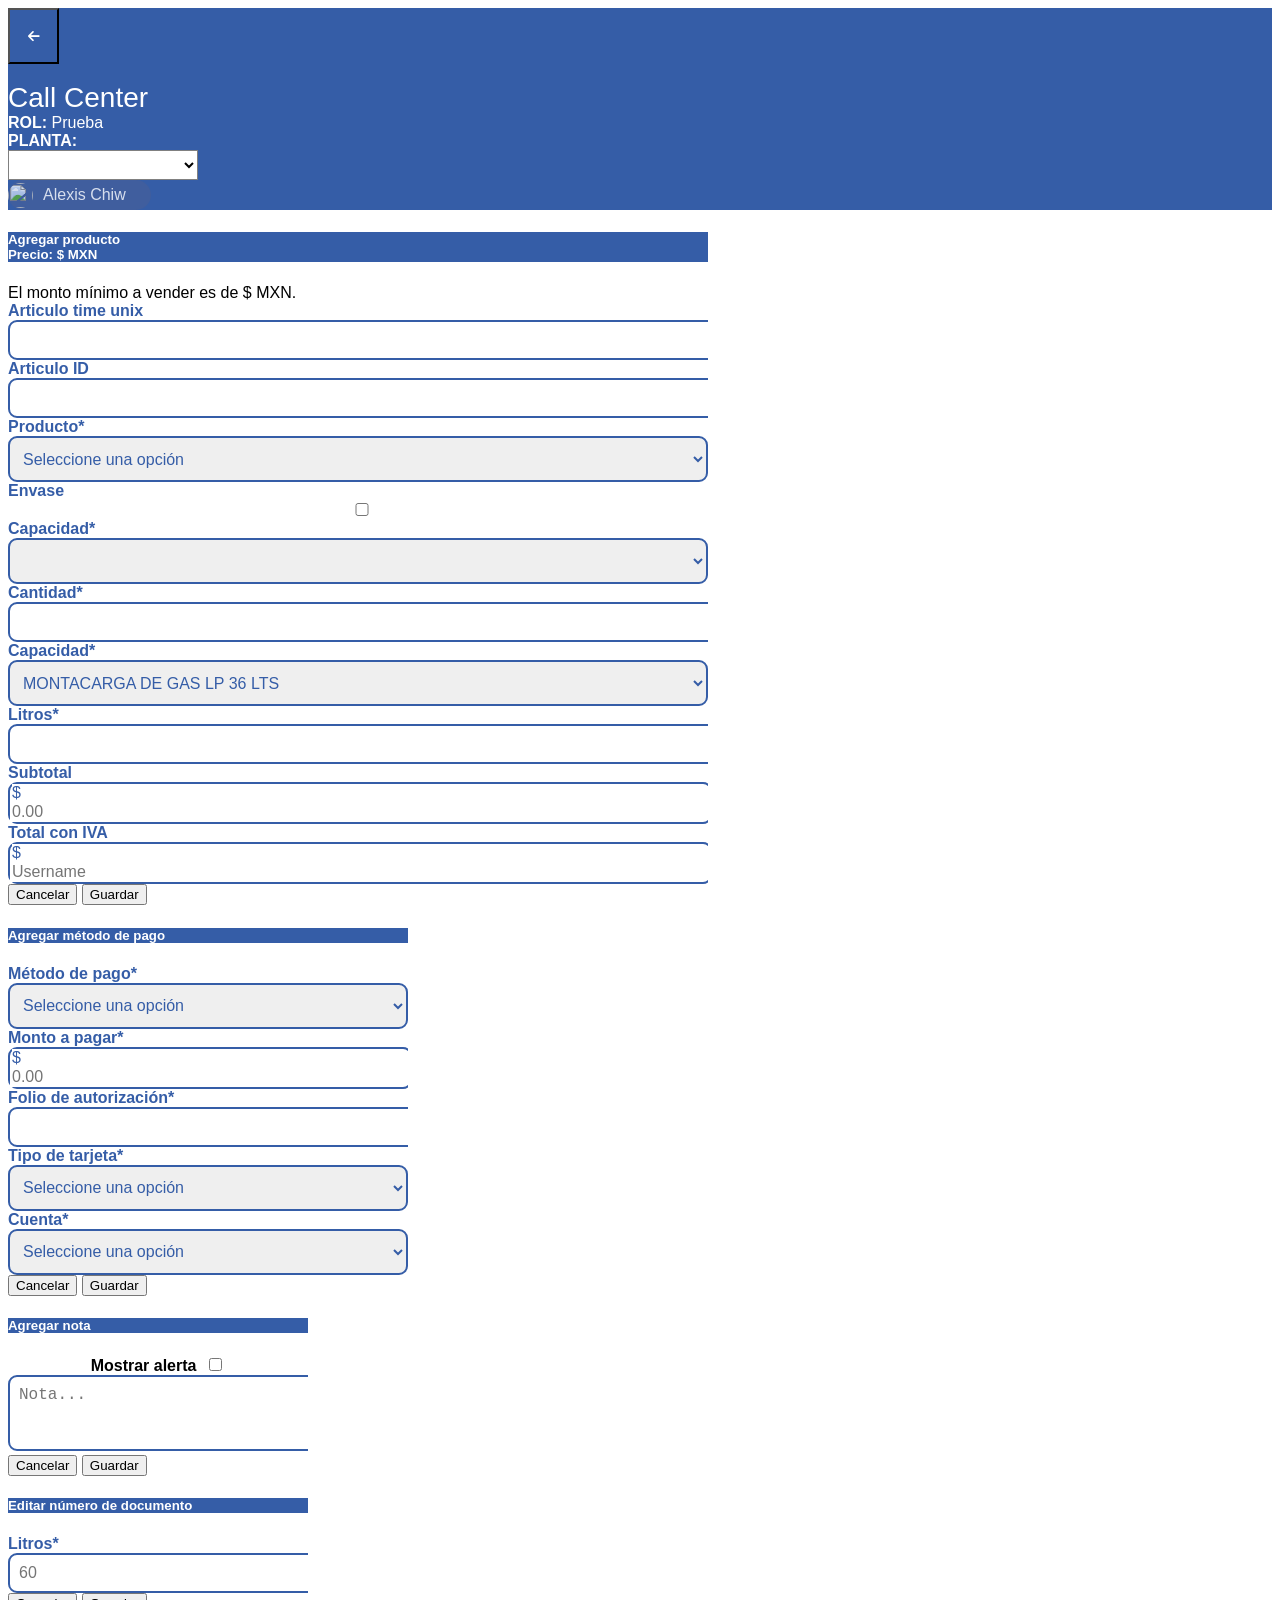
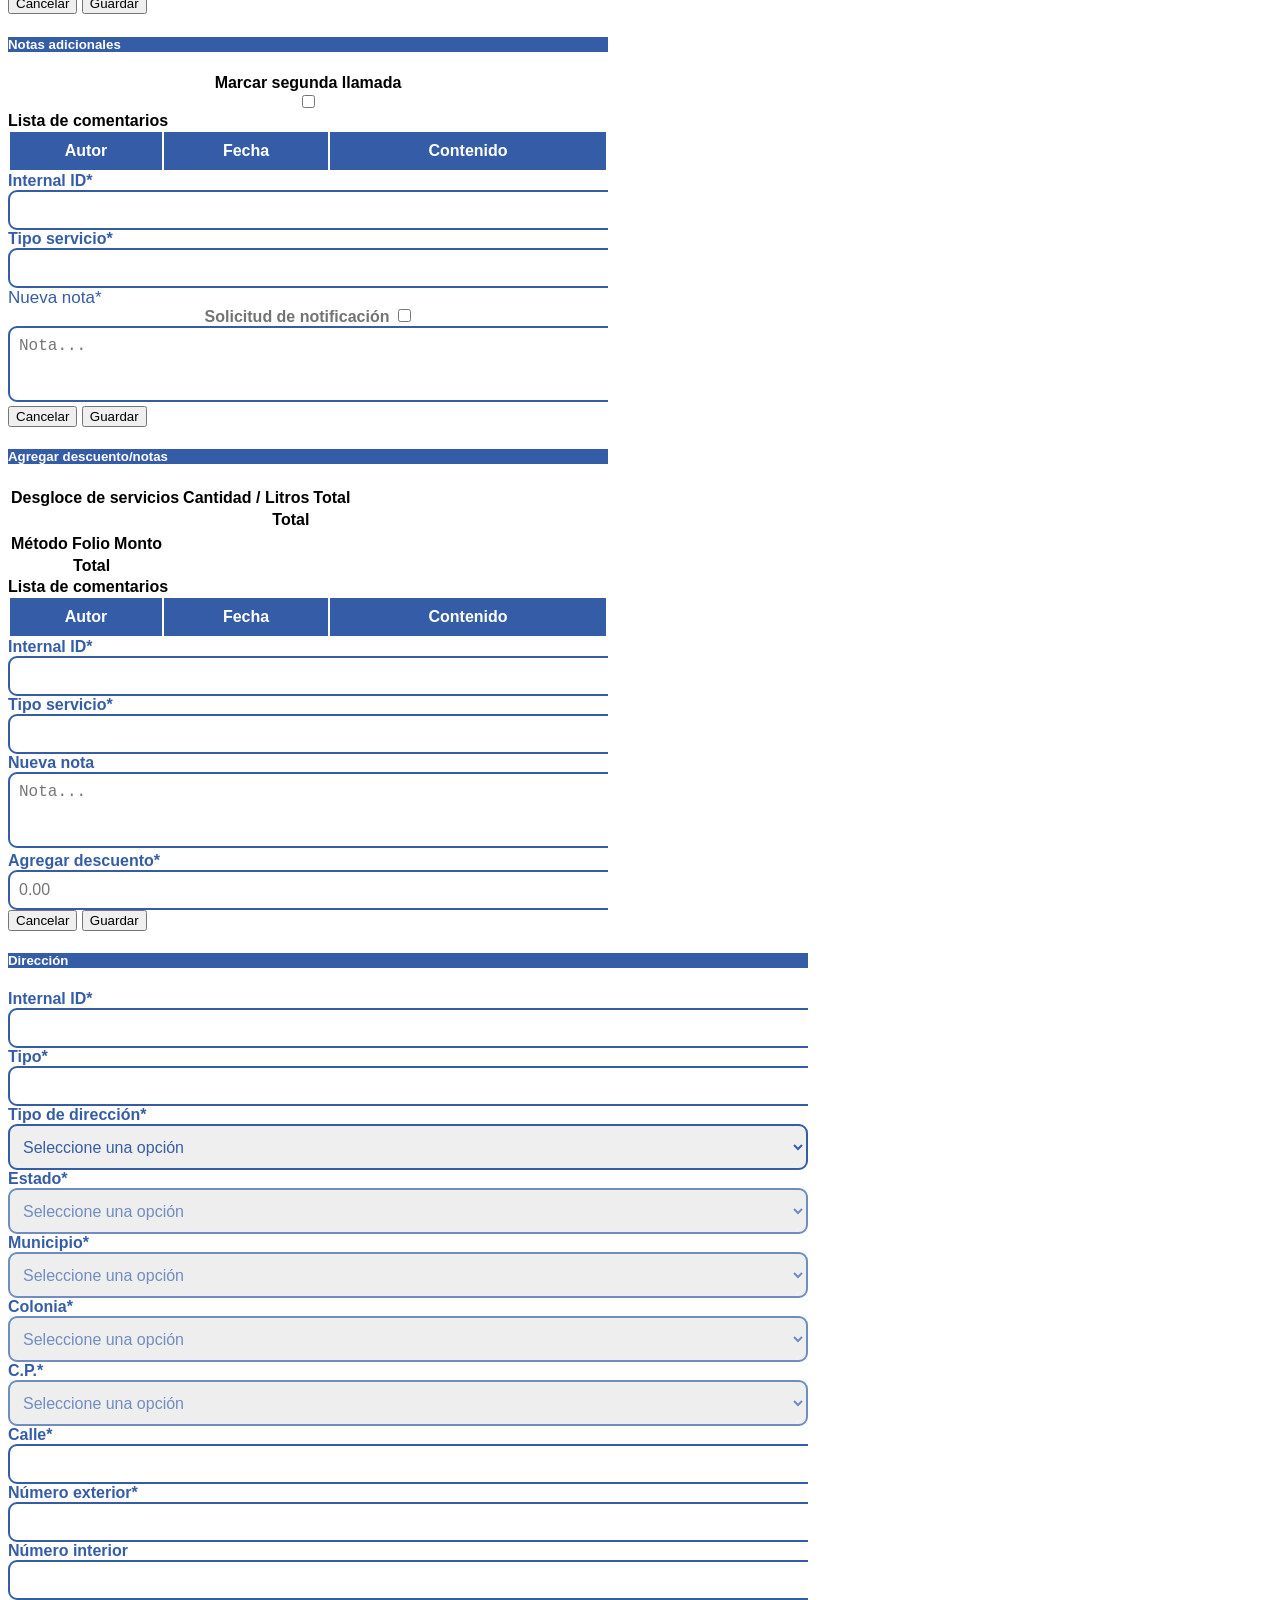
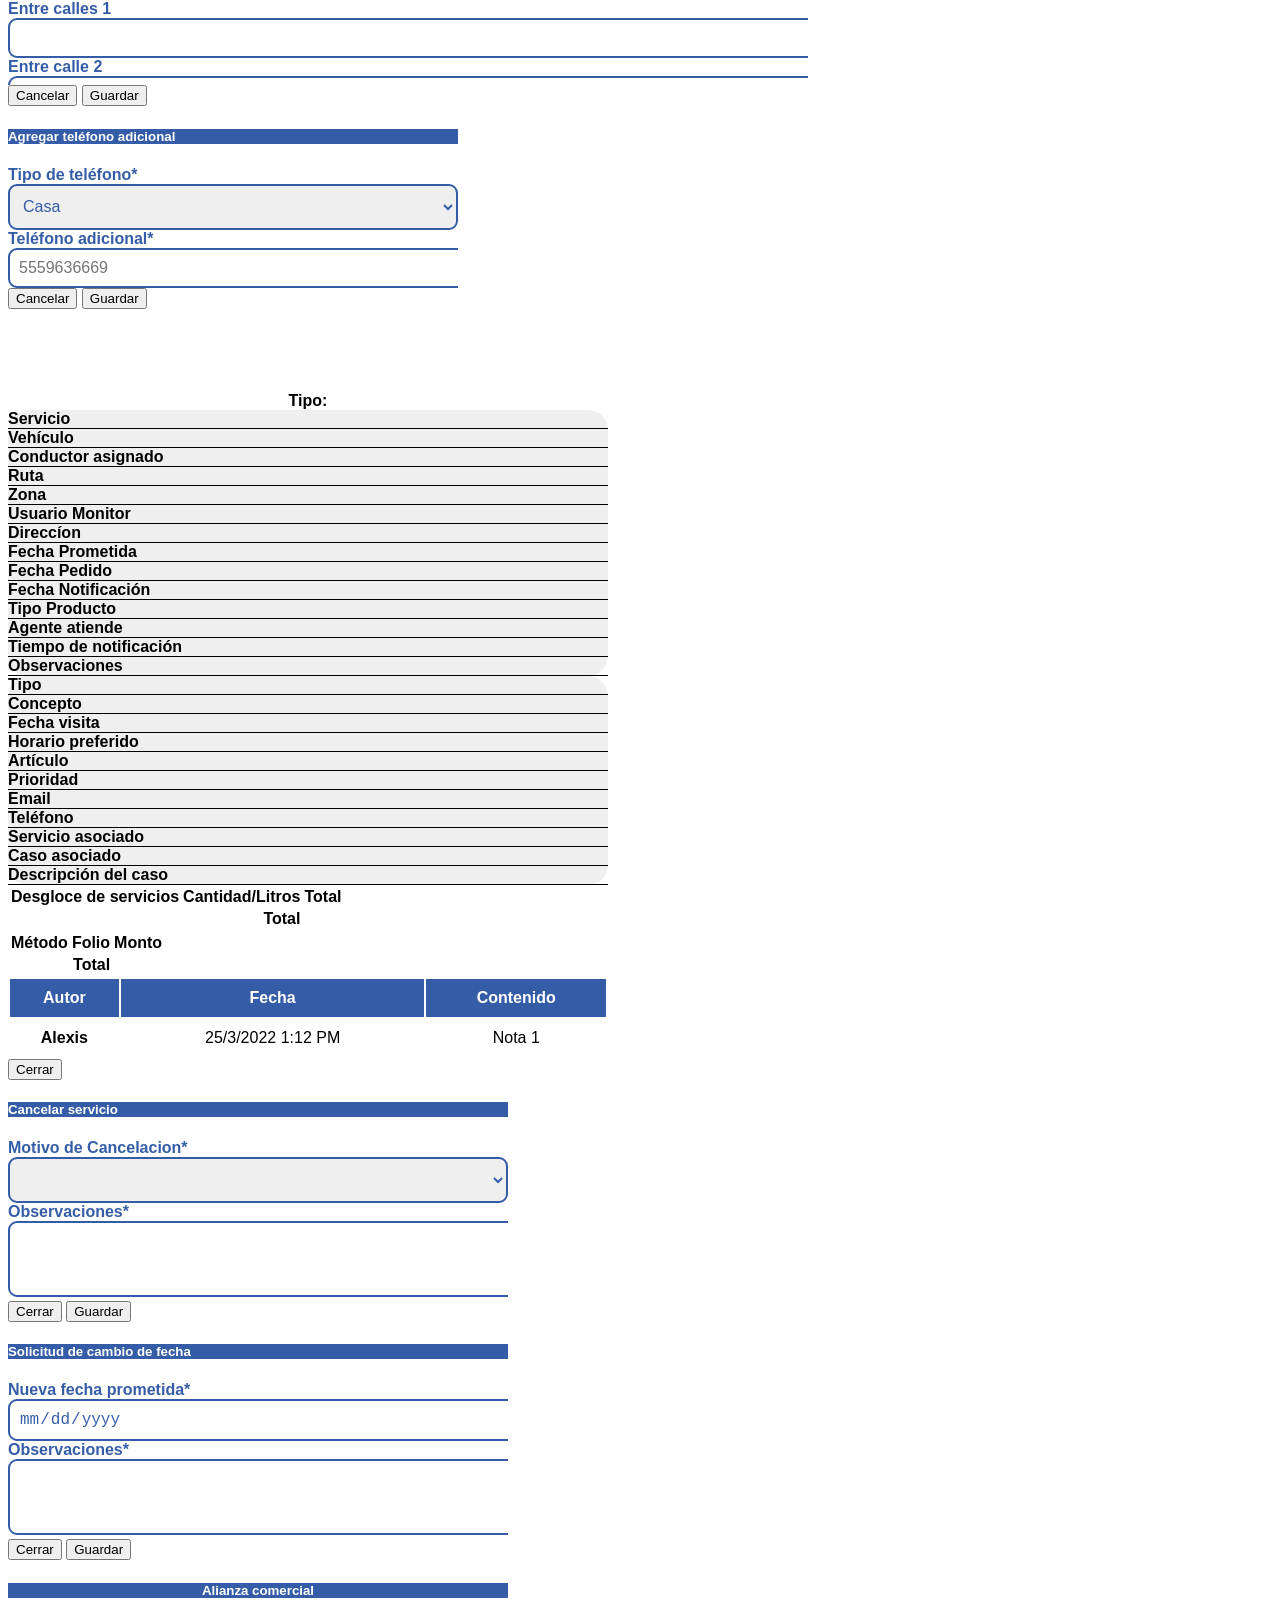
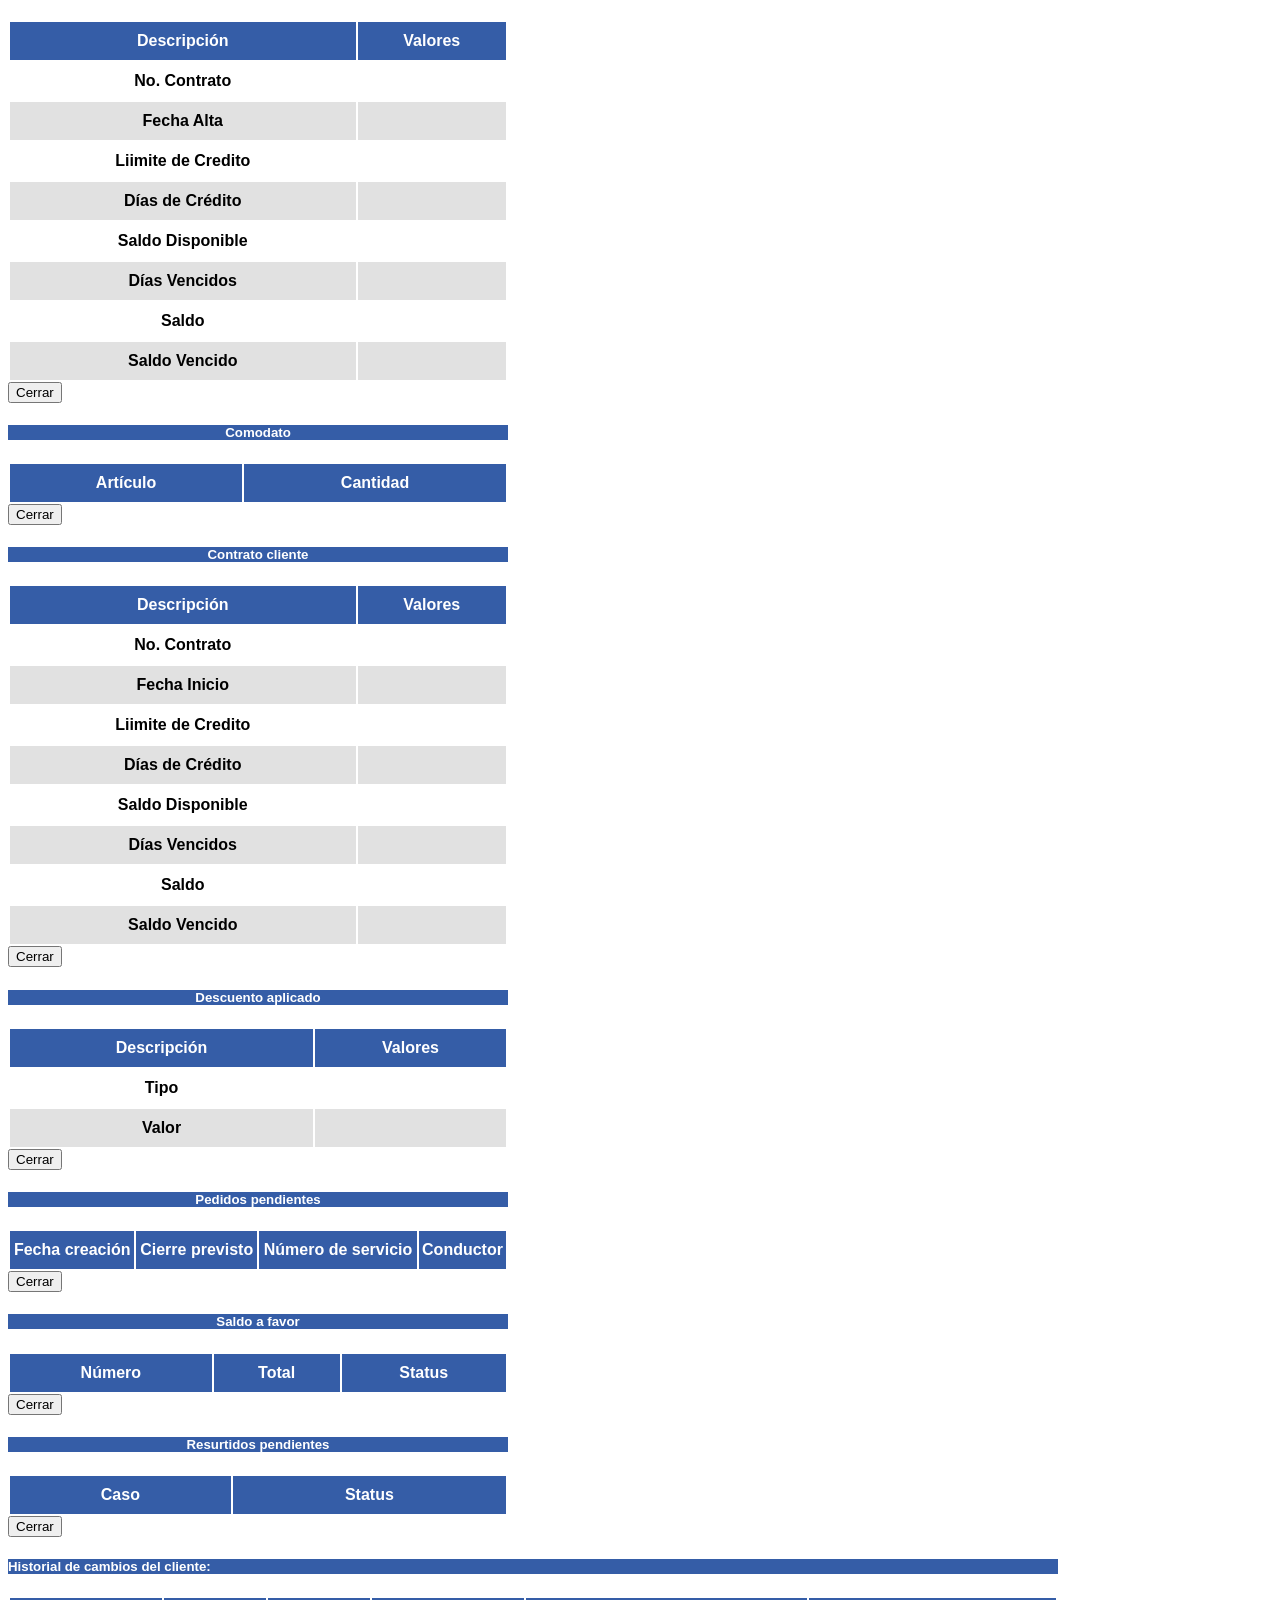
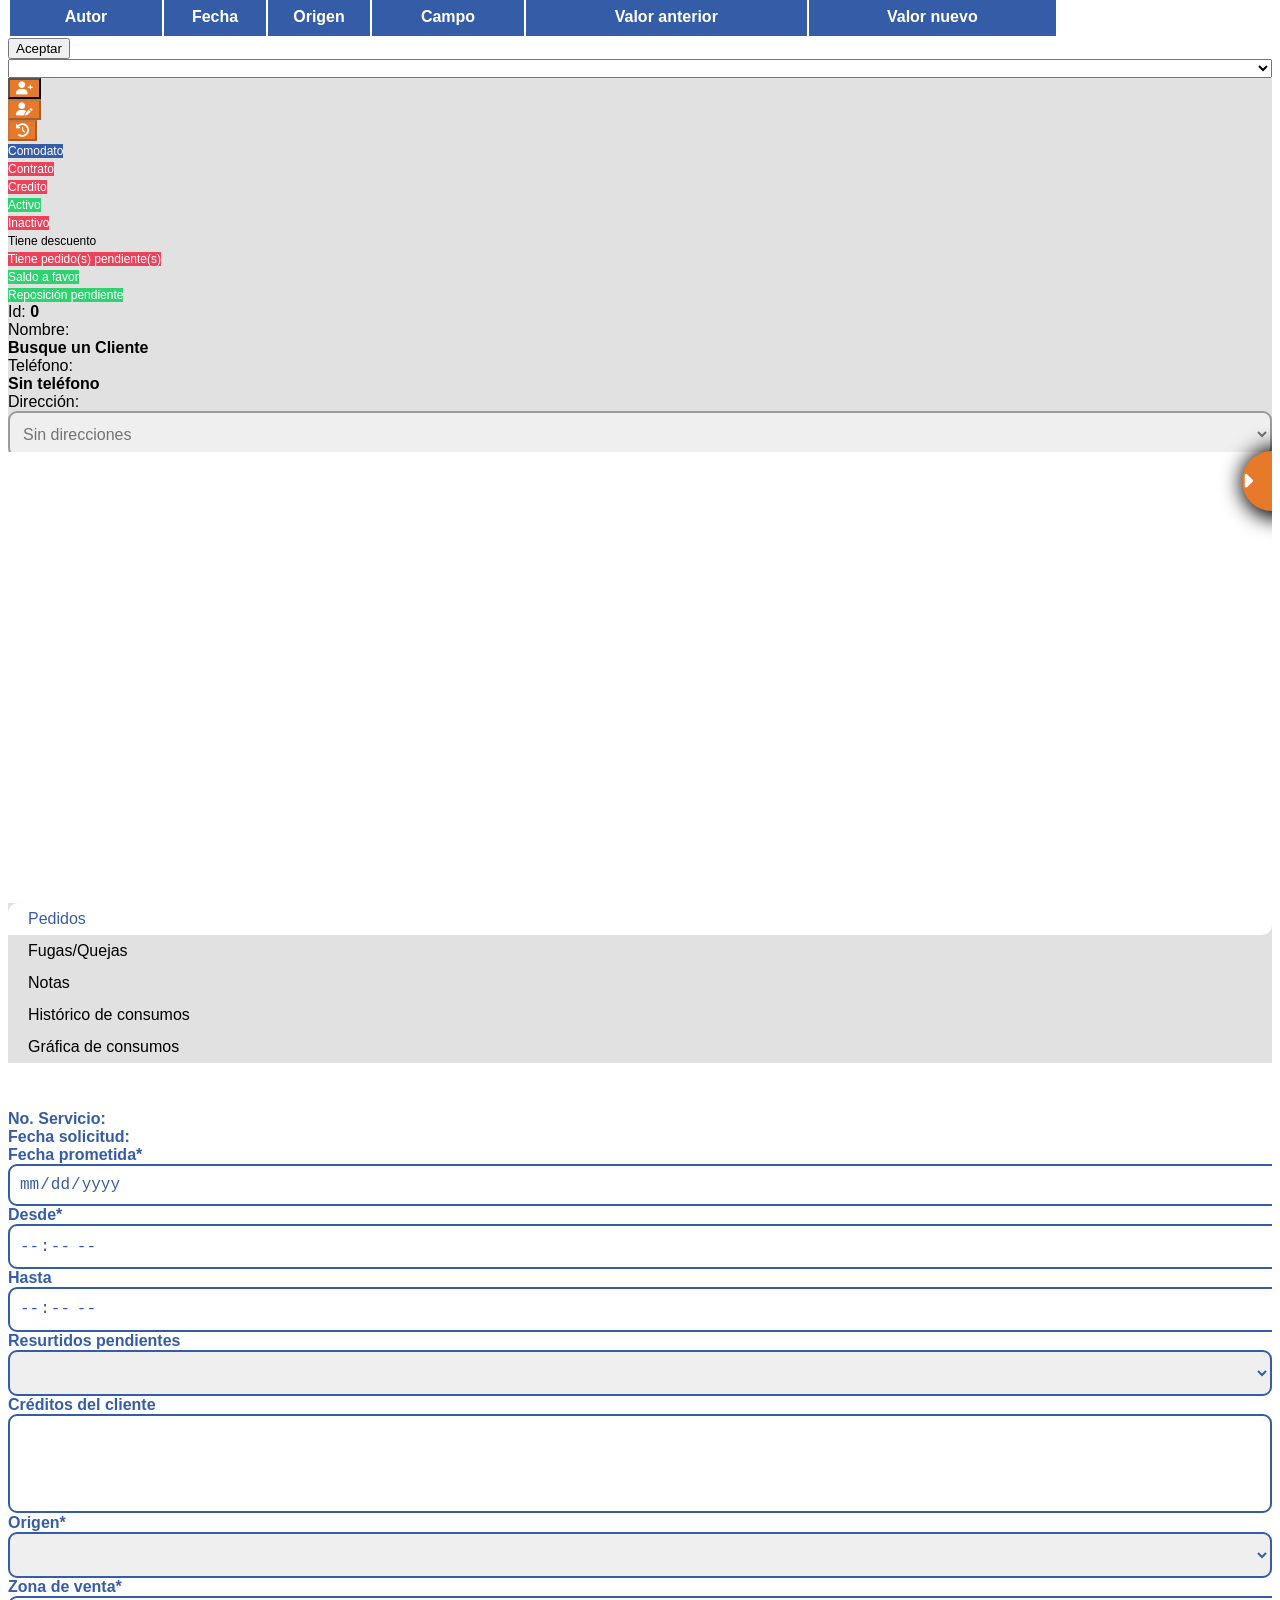
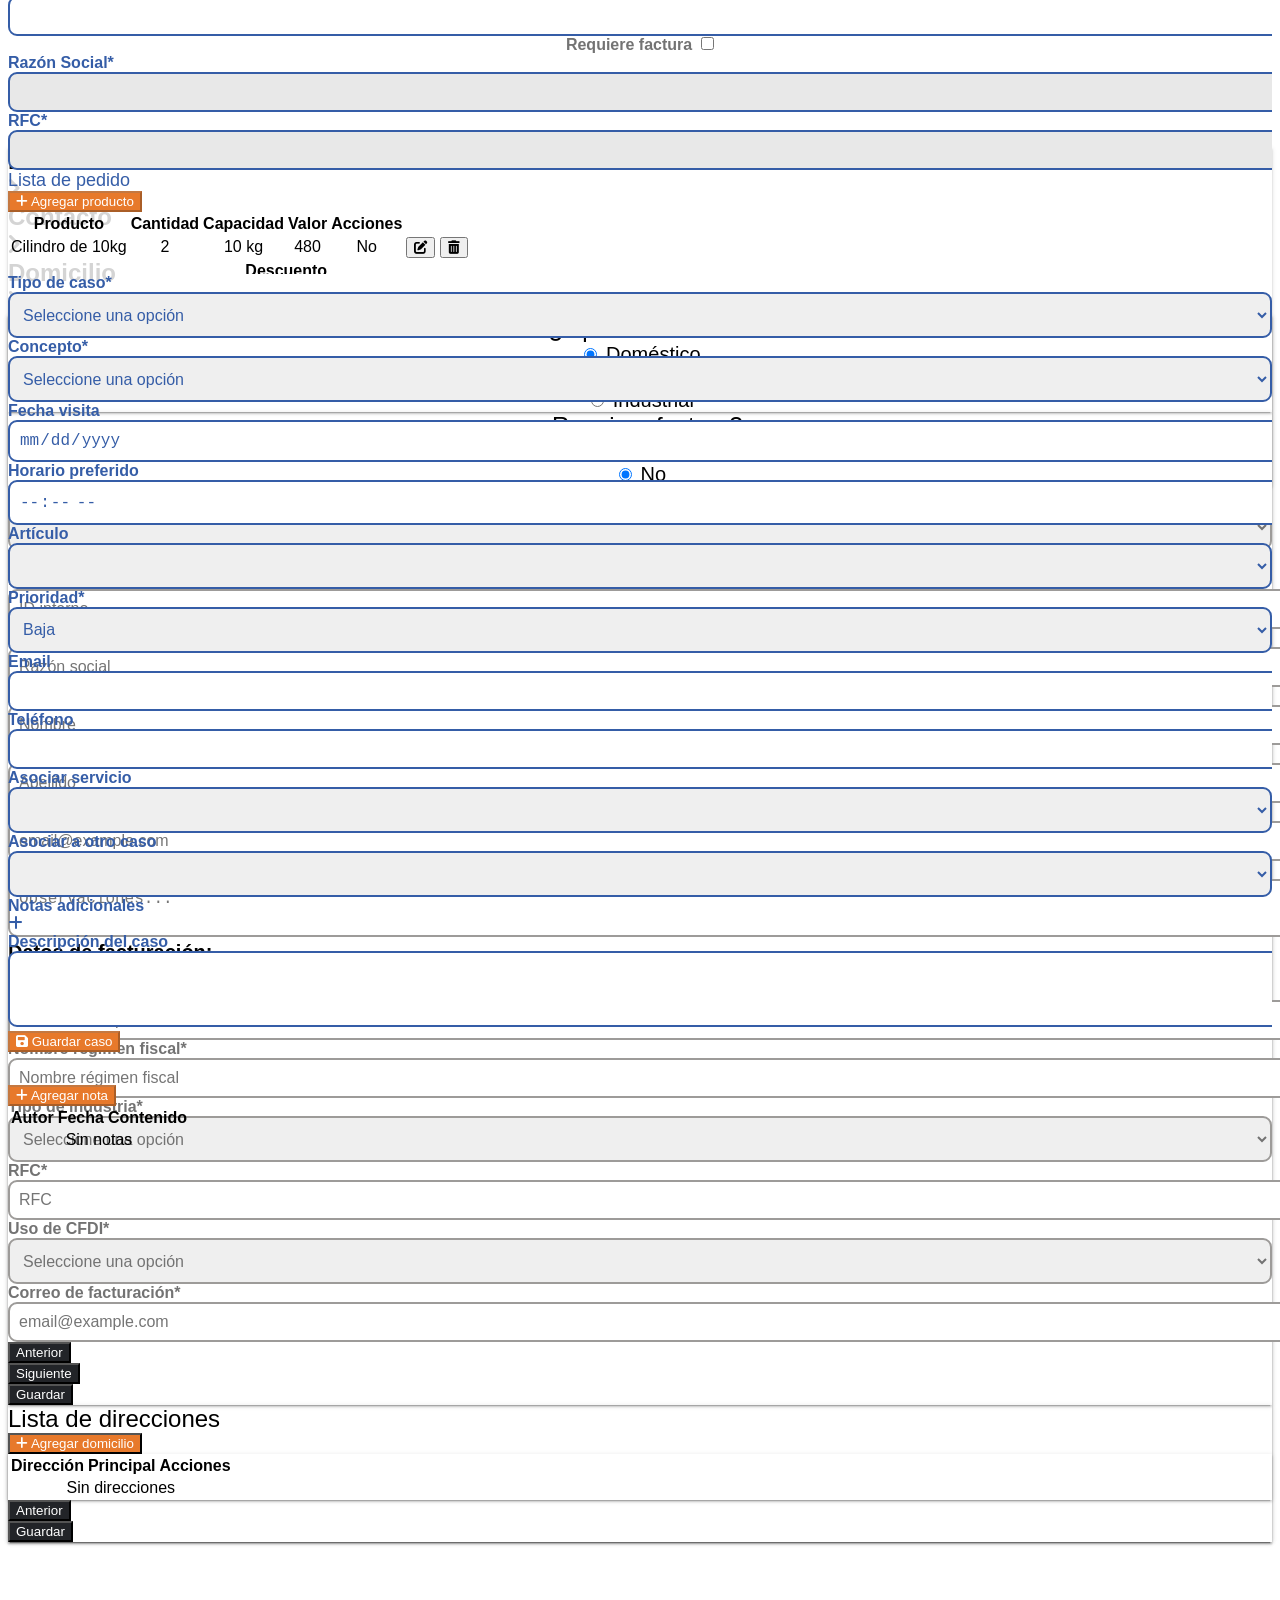
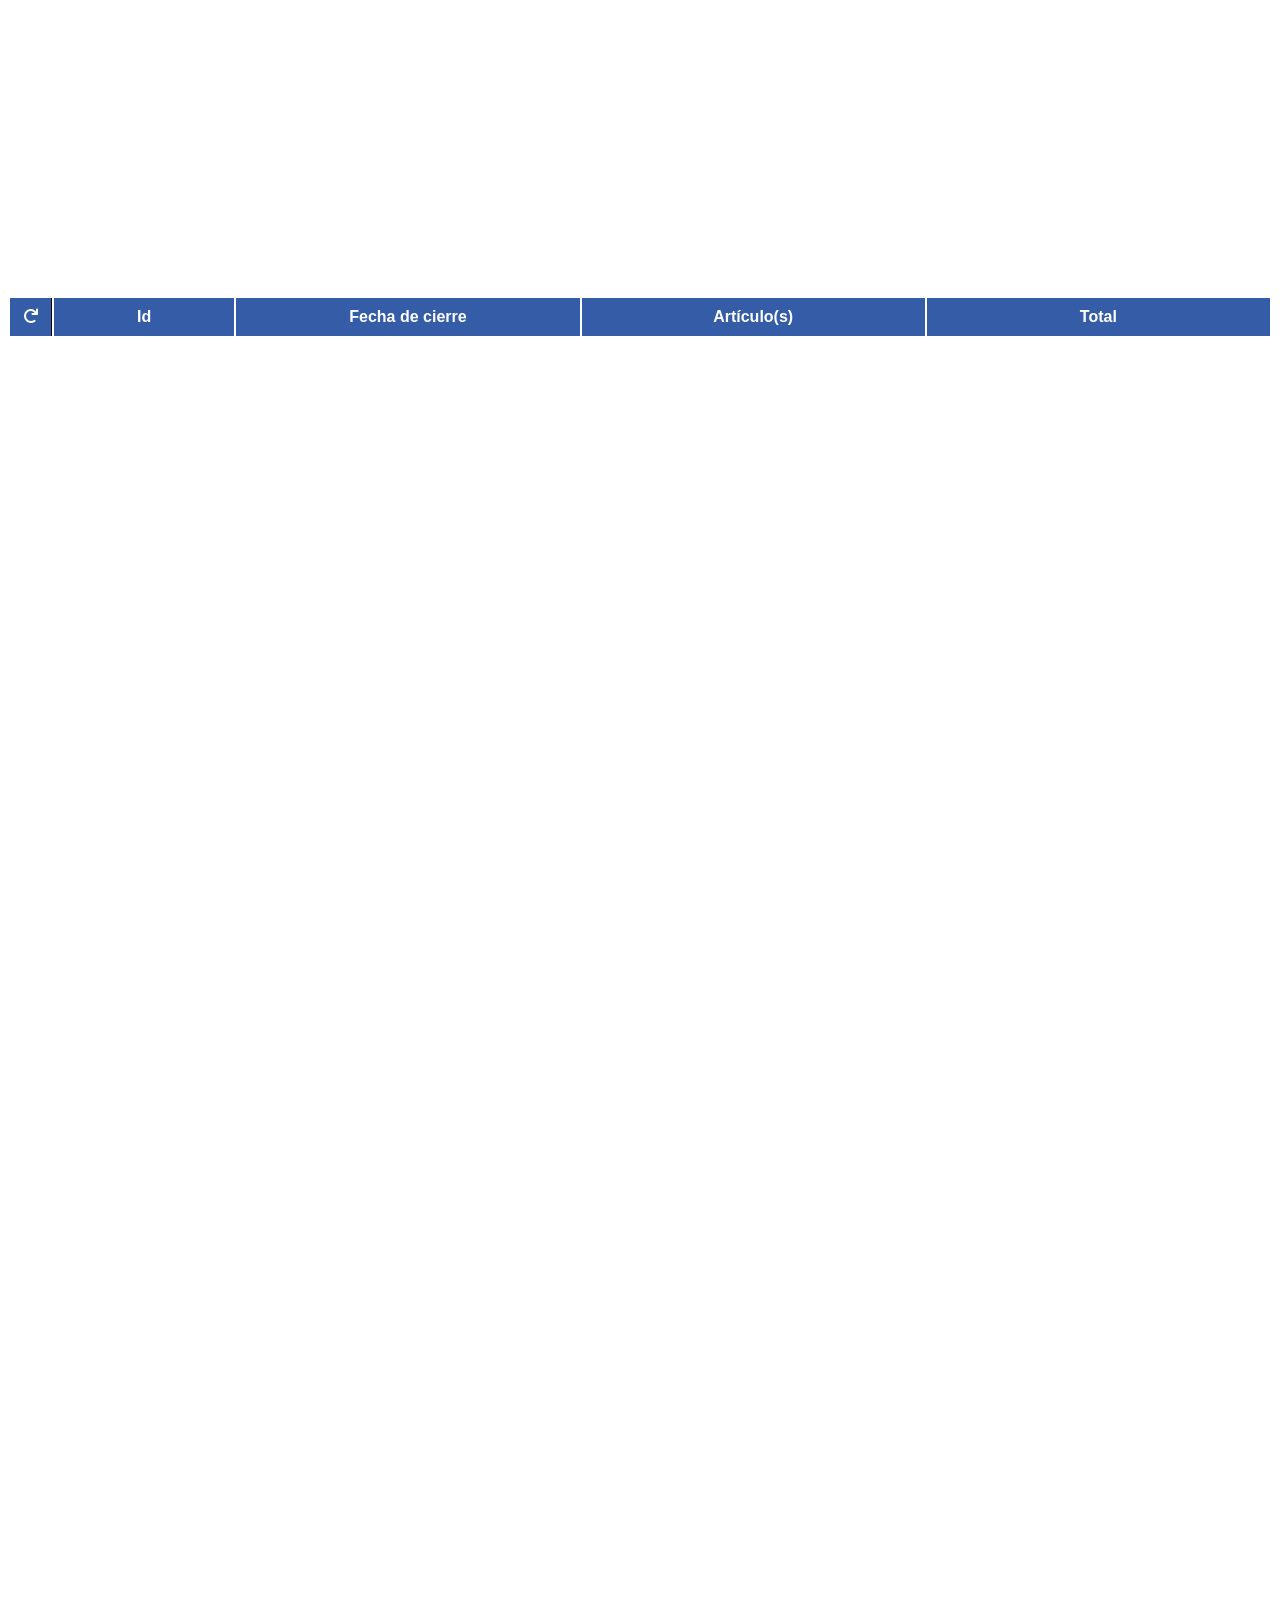
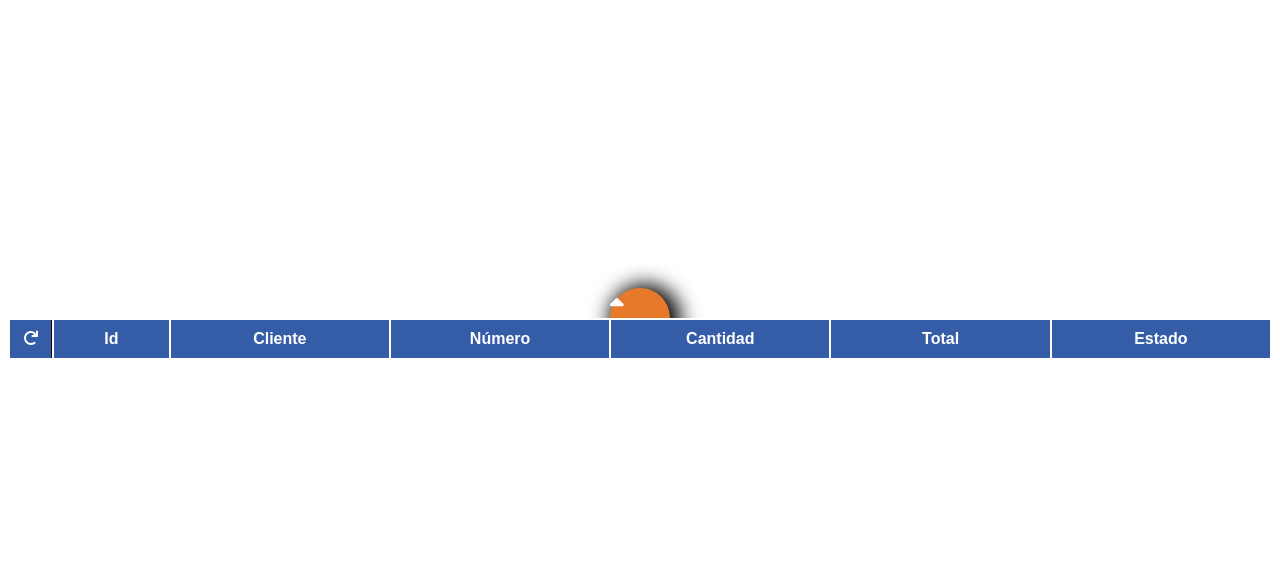
==== src/FileCabinet/SuiteScripts/ptg_call_center_monitor_suitlet/view/index.html @ a4944b97 "Se modificó la lógica de edición de artículo" ====
<!doctype html>
<html lang="en">

<head>
    <meta charset="utf-8" />
    <title>Call Center</title>
    <meta name="viewport" content="width=device-width, initial-scale=1.0">
    <meta content="Call Center" name="description" />
    <meta content="Themesbrand" name="author" />
    <meta name="keywords" content="Call Center, clientes, pedidos, potogas">
    <!-- App favicon -->
    <!-- <link rel="shortcut icon" href="https://5298967.app.netsuite.com/core/media/media.nl?id=220951&c=5298967&h=nHZy1bhYBxW3Y6ljy8cEFE1FHeTdYOT8VJEWpIPzvcI5WmLN&_xt=.ico"> -->
    <link rel="shortcut icon" href="https://5298967-sb1.app.netsuite.com/core/media/media.nl?id=108997&c=5298967_SB1&h=MqKO6RyzbmQKiMqwc6-9rA2wJSTQZ0yi96oPgnj9KQwozioR&_xt=.ico">

    <!-- Select 2 -->
    <link href="https://themesbrand.com/skote/layouts/assets/libs/select2/css/select2.min.css" rel="stylesheet"
        type="text/css" />
    <link href="https://cdn.jsdelivr.net/npm/select2@4.1.0-rc.0/dist/css/select2.min.css" rel="stylesheet" />
    
    <!-- Datepicker -->
    <link href="https://themesbrand.com/skote/layouts/assets/libs/bootstrap-datepicker/css/bootstrap-datepicker.min.css"
        rel="stylesheet" type="text/css">
    <link href="https://themesbrand.com/skote/layouts/assets/libs/@chenfengyuan/datepicker/datepicker.min.css"
        rel="stylesheet">

    <!-- Timepicker -->
    <link href="https://themesbrand.com/skote/layouts/assets/libs/bootstrap-timepicker/css/bootstrap-timepicker.min.css"
        rel="stylesheet" type="text/css">

    <!-- DataTables -->
    <link href="https://themesbrand.com/skote/layouts/assets/libs/datatables.net-bs4/css/dataTables.bootstrap4.min.css"
        rel="stylesheet" type="text/css" />
    <!-- <link href="./assets/libs/datatables.net-buttons-bs4/css/buttons.bootstrap4.min.css" rel="stylesheet" type="text/css" />
    <link href="./assets/libs/datatables.net-responsive-bs4/css/responsive.bootstrap4.min.css" rel="stylesheet" type="text/css" />    -->

    <!-- <link rel="stylesheet" href="./assets/libs/@chenfengyuan/datepicker/datepicker.min.css"> -->

    <!-- Bootstrap Css -->
    <link href="https://themesbrand.com/skote/layouts/assets/css/bootstrap.min.css" id="bootstrap-style"
        rel="stylesheet" type="text/css" />
    <!-- Icons Css -->
    <!-- <link href="https://themesbrand.com/skote/layouts/assets/css/icons.min.css" rel="stylesheet" type="text/css" /> -->
    <!-- App Css-->
    <link href="https://themesbrand.com/skote/layouts/assets/css/app.min.css" id="app-style" rel="stylesheet"
        type="text/css" />
    <link rel="stylesheet" href="https://cdnjs.cloudflare.com/ajax/libs/font-awesome/6.0.0/css/all.min.css"
        integrity="sha512-9usAa10IRO0HhonpyAIVpjrylPvoDwiPUiKdWk5t3PyolY1cOd4DSE0Ga+ri4AuTroPR5aQvXU9xC6qOPnzFeg=="
        crossorigin="anonymous" referrerpolicy="no-referrer" />
    <style>
        html,
        body {
            font-family: "Roboto", "Helvetica Neue", sans-serif !important;
        }

        .pl-0 {
            padding-left: 0;
        }

        .pr-0 {
            padding-right: 0;
        }

        .btn-flat {
            border-radius: 0;
        }

        .btn-header {
            width: 51px;
            height: 56px;
        }

        .bg-primary-cc {
            background-color: #355da7;
            color: #ffffff;
        }

        button.bg-primary-cc:hover {
            background-color: #456aae;
            color: #ffffff;
        }

        .bg-secondary-cc {
            background-color: #e7792b;
            color: #ffffff;
        }

        button.bg-secondary-cc:hover {
            background-color: #e98640;
            color: #ffffff;
        }

        .bg-success-cc {
            background-color: #2dd36f;
            color: #ffffff;
        }

        button.bg-success-cc:hover {
            background-color: #42d77d;
            color: #ffffff;
        }

        .bg-warning-cc {
            background-color: #ffc409;
            color: #ffffff;
        }

        button.bg-warning-cc:hover {
            background-color: #ffca22;
            color: #ffffff;
        }

        .bg-dark-cc {
            background-color: #222428;
            color: #ffffff;
        }

        button.bg-dark-cc:hover {
            background-color: #222428;
            color: #ffffff;
        }

        .bg-danger-cc {
            background-color: #eb445a;
            color: #ffffff;
        }

        button.bg-danger-cc:hover {
            background-color: #ed576b;
            color: #ffffff;
        }

        #header-title {
            font-size: 28px;
        }

        .ft-12 {
            font-size: 12px;
        }

        .ft-16 {
            font-size: 16px;
        }

        .bg-white {
            background-color: #ffffff;
        }

        .chip {
            display: inline-block;
            padding: 0 25px;
            height: 30px;
            font-size: 16px;
            line-height: 30px;
            border-radius: 25px;
            opacity: 0.8;
            cursor: pointer;
        }

        .chip.bg-primary-cc {
            background-color: rgba(231, 121, 43, 0.08)
        }

        .chip img {
            float: left;
            margin: 0 10px 0 -25px;
            height: 25px;
            width: 25px;
            margin-top: 2.5px;
            border-radius: 50%;
        }

        .w-100 {
            width: 100%;
        }

        .h-100 {
            height: calc(100vh - 56px);
        }

        /* La clase .special-group clase hace referencia a los inputs con un append */
        .special-group{
            padding: 0!important;
        }

        .special-group > input:read-only {
            /* cursor: not-allowed; */
            background-color: white;
        }

        .special-group > .input-group-prepend {
            font-size: 16px!important;
            color: #355da7!important;
            margin-left: 1px!important;
        }

        .special-group > input {
            font-size: 16px;
            color: #355da7;
            margin-right: 1px;
            border-width:0px;
            border:none;
        }

        .form-ptg, .special-group {
            font-size: 16px;
            border: solid 2px #9d9b99;
            border-radius: 9px;
            padding-left: 9px;
            color: #737373;
            padding-right: 9px;
            padding-top: 0;
            padding-bottom: 0;
            width: 100%;
            padding-top: 9px;
            padding-bottom: 9px;
        }

        select.form-ptg {
            padding-top: 11.5px;
            padding-bottom: 11.5px;
        }

        .form-ptg-primary, .special-group {
            border: solid 2px #355da7;
            color: #355da7;
        }

        .content-input-primary .form-ptg-primary[type="date"]::-webkit-calendar-picker-indicator {
            /* background: url(https://5298967.app.netsuite.com/core/media/media.nl?id=220955&c=5298967&h=BIVgVsv-993f8BwEpQNqTwbSd3jb_s-tp_kX9mjugRyfJGiW) center/80% no-repeat; */
            background: url(https://5298967-sb1.app.netsuite.com/core/media/media.nl?id=108994&c=5298967_SB1&h=TZdf2C4l2Y6fG6GOHYfluLN8kg0dvo3J-bUwrhd1rbdlhL_3) center/80% no-repeat;
            cursor: pointer;
        }

        .content-input-primary .form-ptg-primary[type="time"]::-webkit-calendar-picker-indicator {
            /* background: url(https://5298967.app.netsuite.com/core/media/media.nl?id=220931&c=5298967&h=EhZ6vnw3ymfx-k5XfjKFIE7s-BaBC4sy6dp7CHGfj8z27omb) center/80% no-repeat; */
            background: url(https://5298967-sb1.app.netsuite.com/core/media/media.nl?id=109002&c=5298967_SB1&h=8T8_xbgLaXGq57So_VQ-KoCwOPoyvxXLL-O9cpcfxC44F6Do) center/80% no-repeat;
            cursor: pointer;
        }

        .form-search {
            width: 100%;
            position: relative;
        }

        .form-search .form-ptg {
            padding-left: 45px;
            padding-right: 45px;
        }

        .form-search .fa-magnifying-glass {
            position: absolute;
            left: 15px;
            top: 0;
            bottom: 0;
            margin: auto;
            height: 20px;
            font-size: 20px;
            cursor: text;
        }

        .form-search .fa-xmark {
            position: absolute;
            right: 15px;
            top: 0;
            bottom: 0;
            margin: auto;
            height: 20px;
            font-size: 20px;
            cursor: pointer;
        }

        label {
            margin: 0;
        }

        .fw-bold {
            font-weight: bold;
        }

        .content-tabs {
            background-color: rgb(225, 225, 225);
            ;
        }

        .content-tabs .tab {
            padding: 7px 20px;
            margin: 0px 0;
            cursor: pointer;
        }

        .tab.active {
            background: #ffffff;
            border-radius: 10px 0;
            color: #355da7;
        }

        .modal-header .modal-title {
            color: #ffffff;
        }

        .content-input label {
            color: #9d9b99;
            margin-bottom: 5px;
            font-size: 16px;
        }

        .content-input.content-input-primary label {
            color: #355da7;
        }

        .content-input-primary label {
            color: #355da7;
            margin-bottom: 5px;
            font-size: 16px;
        }

        .color-primary {
            color: #355da7;
        }

        .ft-18 {
            font-size: 18px;
        }

        .invisible {
            visibility: hidden;
        }

        .ft-24 {
            font-size: 24px;
        }

        .table-gen {
            min-width: 100%;
        }

        .table-gen .sticky-col {
            position: -webkit-sticky;
            position: sticky;
            left: 0px;
        }

        .table-gen thead tr th {
            position: sticky;
            top: 0;
        }

        .table-gen thead tr th,
        .table-gen tbody tr td {
            padding-top: 10px;
            padding-bottom: 10px;
        }

        .table-gen-blue thead tr th {
            background: #355da7;
            color: #ffffff;
        }

        .table-gen-blue th[aria-sort="ascending"] .sortArrow {
            border-top: 0.4em solid white !important;
        }

        .table-gen-blue th[aria-sort="descending"] .sortArrow {
            border-bottom: 0.4em solid white !important;
        }

        .table-gen-blue tbody tr:nth-of-type(odd) td {
            background-color: #ffffff;
        }

        .table-gen-blue tbody tr:nth-of-type(even) td {
            background-color: rgb(225, 225, 225);
        }

        .ion-text-center {
            text-align: center;
        }

        .btn-expand {
            width: 60px;
            height: 60px;
            position: absolute;
            right: -30px;
            top: 0;
            bottom: 0;
            margin: auto;
        }

        .btn-expand-down {
            width: 60px;
            height: 60px;
            position: absolute;
            bottom: -30px;
            left: 0;
            right: 0;
            margin: auto;
        }

        .btn-expand .btn,
        .btn-expand-down .btn {
            width: 100%;
            height: 100%;
            background: #e7792b;
            border-radius: 100px;
            cursor: pointer;
            box-shadow: 5px 2px 20px 6px rgb(0 0 0);
            position: relative;
        }

        .btn-expand-down .btn {
            z-index: 2;
            position: relative;
        }

        .btn-expand .btn:hover,
        .btn-expand-down .btn:hover {
            background: #e98640;
        }

        .btn-expand .btn i {
            position: absolute;
            left: 0;
            right: 15px;
            bottom: 0;
            top: 0;
            margin: auto;
            height: 22px;
            font-size: 22px;
            color: #ffffff;
        }

        .btn-expand-down .btn i {
            position: absolute;
            left: 0;
            top: 5px;
            right: 0;
            left: 0;
            margin: auto;
            font-size: 22px;
            color: #ffffff;
        }

        .title-tab {
            font-size: 24px;
            font-weight: bold;
            color: #d4d4d4;
        }

        .title-tab.active {
            cursor: pointer;
            color: #000000;
        }

        .c-pointer {
            cursor: pointer;
        }

        .content-input .select2 {
            font-size: 16px;
            border: solid 2px #9d9b99;
            border-radius: 9px;
            padding-left: 9px;
            color: #737373;
            padding-bottom: 9px;
            padding: 2px 9px;
            background: white;
            width: 100% !important;
        }

        .content-input .select2.select2-container--disabled {
            background: #e8e8e8;
        }

        .content-input .select2-container--default.select2-container--disabled .select2-selection--single {
            background: #e8e8e8;
        }

        .content-input.content-input-primary .select2 {
            border: solid 2px #355da7;
            color: #355da7;
        }

        .content-input.invalid .select2 {
            border: solid 2px #f44336 !important;
        }

        .content-input .select2 .select2-selection {
            border: 0;
        }

        .content-input .select2 .select2-selection .select2-selection__rendered {
            padding-left: 0;
        }

        #content-forms.no-expand .tabs-content {
            height: calc(100vh - 324px);
        }

        .content-rma-list {
            height: calc(100vh - (100vh - 290px) - 56px);
            overflow: auto;
        }

        .content-gen {
            border-radius: 20px;
            background-color: #efefef;
        }

        .content-gen .title {
            color: #000000;
            font-weight: bold;
        }

        .content-gen .resp {
            color: #000000;
            border-bottom: 1px solid #000000;
        }

        .card {
            box-shadow: rgb(0 0 0 / 20%) 0px 3px 1px -2px, rgb(0 0 0 / 14%) 0px 2px 2px 0px, rgb(0 0 0 / 12%) 0px 1px 5px 0px;
        }

        .text-center {
            text-align: center;
        }

        .title-ptg {
            font-size: 24px;
        }

        .check-ptg {
            font-size: 20px;
        }

        .dropdown-menu {
            width: 180px;
        }

        /* no global ccs */
        #clientes-data {
            background-color: rgb(225, 225, 225);
            height: 393px;
            overflow-x: hidden;
            overflow-y: auto;
        }

        div#filtros{
            background-color: rgb(225, 225, 225);
        }

        #historic-data {
            overflow: auto;
            height: calc(100vh - 490px);
        }

        #content-forms {
            overflow: hidden;
        }

        .tabs-content {
            height: calc(100vh - 89px);
            overflow-x: hidden;
            overflow-y: auto;
        }

        #content-forms.no-expand .tabs-content {
            height: calc(100vh - 324px);
        }

        .content-rma-list {
            height: calc(100vh - (100vh - 290px) - 56px);
        }

        .border-bp {
            border-bottom: 1px solid #355da7;
        }

        .form-check-input.form-ptg-primary:checked {
            background-color: #355da7;
            border-color: #355da7;
        }

        .border-radius-primary {
            border: 2px solid #355da7;
            border-radius: 10px;
            height: 100%;
            width: 100%;
        }

        .modal-body {
            max-height: calc(100vh - 205px);
            overflow: auto;
        }

        #historic-data table.table-gen tfoot {
            position: fixed;
            width: fit-content;
            margin: auto;
            left: 0;
            right: 0;
            bottom: 0;
        }
        #historic-data table.table-gen tfoot.expand {
            right: 50%;
        }

        /* #historic-data > table.table-gen > tfoot {
            position: fixed;
            width: fit-content;
            margin: auto;
            left: 0;
            right: 0;
            bottom: 0;
        } */
        #historic-data > table.table-gen > tfoot {
            text-align: center!important;
        }

        tfoot .pag a {
            color: #000;
            background-color: #b0c1e0;
            border-color: #b0c1e0;
        }

        tfoot .pag a:hover {
            color: #000;
            background-color: #9eaeca;
            border-color: #9eaeca;
        }

        tfoot .pag a.active, tfoot .pag a.active:hover {
            color: #fff;
            background-color: #355da7;
            border-color: #355da7;
        }

        /* Css para los resultados de búsqueda de un cliente en el select2 */
        li.select2-results__option{
            border-top: solid;
            border-width: 2px;
        }

        .form-check-input {
            border: solid 2px #355da7;
        }
        
        .evidencia-img{
            object-fit: cover;
            width: 220px;
            height: 220px;
        }

        .datepicker {
            z-index: 1600 !important; /* has to be larger than 1050 */
        }
        .datepicker-container{
            z-index: 1600 !important; /* has to be larger than 1050 */
        }

        label.label-ptg {
            color: #355da7;
            margin-bottom: 5px;
            font-size: 16px;
            font-weight: bold;
        }

        .btn-danger-cc {
            background-color: #e64942 !important;
            color: #ffffff !important;
        }

        .btn-danger-cc:not([disabled]):hover {
            background-color: #df4740 !important;
            color: #ffffff !important;
        }

        .btn-primary-cc {
            background-color: #556ee6 !important;
            color: #ffffff !important;
        }

        .btn-primary-cc:not([disabled]):hover {
            background-color: #485ec4 !important;
            color: #ffffff !important;
        }

        input:disabled, textarea:disabled, select:disabled {
            background-color: #e8e8e8;
            cursor: not-allowed;
        }

        .form-ptg.invalid {
            border: solid 2px #f44336 !important;
        }

        .form-ptg.invalid:focus-visible {
            outline: unset !important;
        }

        .text-response {
            margin-bottom: 0;
        }

        textarea {
            resize: none;
        }

        .content-input label {
            color: #737373;
            margin-bottom: 5px;
            font-size: 16px;
            font-weight: bold;
        }
    </style>
</head>

<body data-topbar="dark" data-spy="scroll" data-offset="175" style="overflow: hidden;">
    <header class="bg-primary-cc">
        <div class="row align-items-center w-100">
            <div class="col-auto pr-0">
                <!--<button id="btnMenu" type="button" class="btn bg-primary-cc btn-flat btn-header"><i
                        class="fa-solid fa-bars"></i></button>-->
                <button id="btnBack" type="button" class="btn bg-primary-cc btn-flat btn-header d-none"><i
                        class="fa-solid fa-arrow-left"></i></button>
            </div>
            <div class="col-auto p-0">
                <!-- <img id="logo" class="invisible" src="https://5298967.app.netsuite.com/core/media/media.nl?id=220946&c=5298967&h=TmNPxzZvfG_Oi7trmAX5TMK6qKjzmK2ex8uG0mdt2vQhbtGx" alt="" height="56"> -->
                <img id="logo" class="invisible" src="https://5298967-sb1.app.netsuite.com/core/media/media.nl?id=108998&c=5298967_SB1&h=58fXy2zvwjIT_OA9h721BFfwCFF1pYHerADEgGg1wbWxKFPt" alt="" height="56">
            </div>
            <div id="header-title" class="col">
                Call Center
            </div>
            <div class="col-auto p-0">
                <div class="row align-items-center">
                    <div class="col-auto pr-0 ft-16" id="today">
                    </div>
                    <div class="col-auto pr-0 ft-16">
                        <strong>ROL: </strong><span id="role">Prueba</span>
                    </div>
                    <div class="col-auto pr-0 ft-16">
                        <strong>PLANTA: </strong>
                    </div>
                    <div class="col-auto pr-0 ft-16">
                        <select id="plantas" type="date" style="
                            width: 190px; 
                            height: 30px; 
                            background: #ffffff; 
                            border-width: 1px; 
                            border-color: #808080; 
                            color: #000;">
                        </select>
                    </div>
                    <div class="col-auto">
                        <div class="chip bg-primary-cc">
                            <!-- <img src="https://5298967.app.netsuite.com/core/media/media.nl?id=220953&c=5298967&h=HbE7Ixbs-Kyan3scm5bkMA8HbeDjjJu9CYknf_4qaHw6qKOj"> -->
                            <img src="https://5298967-sb1.app.netsuite.com/core/media/media.nl?id=108996&c=5298967_SB1&h=64w8opEXTYUI8Zk4V_YCr91jyFiSRorKvI31OBBt0vD9Su8V">
                            <span class="user-name">Alexis Chiw</span>
                        </div>
                    </div>
                </div>

            </div>
        </div>
    </header>
    <div id="formProductosModal" class="modal fade" tabindex="-1" role="dialog" aria-labelledby="titleProductoModal" aria-hidden="true">
        <div class="modal-dialog modal-lg modal-dialog-centered" role="document" style="width: 700px;">
            <div class="modal-content " style="border: 0">
                <div class="modal-header bg-primary-cc">
                    <h5 class="modal-title w-100" id="titleProductoModal">
                        <div class="row w-100">
                            <div class="col">
                                Agregar producto
                            </div>
                            <div class="col-auto">
                                <span class="precio-unitario-label">Precio: $</span><span id="formProductosModalPrecio"></span> <span>MXN</span>
                            </div>
                        </div>
                        
                    </h5>
                </div>
                <div class="modal-body">
                    <div class="row info-minimo-gas-lp d-none">
                        <div class="col-12">
                            <div class="alert alert-info" role="alert">
                                El monto mínimo a vender es de $<span class="minimo-gas-lp"></span> MXN.
                            </div>
                        </div>
                    </div>
                    <div class="row">
                        <div class="col-12 d-none">
                            <div class="content-input content-input-primary">
                                <label>Articulo time unix</label>
                                <input id="pedidoProductoTimeUnix" type="text" class="form-ptg form-ptg-primary">
                            </div>
                        </div>
                        <div class="col-12 d-none">
                            <div class="content-input content-input-primary">
                                <label>Articulo ID</label>
                                <input id="pedidoProductoId" type="text" class="form-ptg form-ptg-primary">
                            </div>
                        </div>
                    </div>
                    <div class="row pb-2">
                        <div class="col-6">
                            <div class="content-input content-input-primary">
                                <label>Producto*</label>
                                <select id="productoFormProductos" title="Producto" class="form-ptg form-ptg-primary validate required">
                                    <option value="">Seleccione una opción</option>
                                    <option value="cilindro" class="opt-pro-pedido-cilindro">Cilindro</option>
                                    <option value="estacionario" class="opt-pro-pedido-estacionario">Estacionario</option>
                                    <option value="montacarga" class="opt-pro-pedido-montacarga">Montacarga</option>
                                </select>
                            </div>
                        </div>
                        <div class="col-6 cilindroFormProductos d-none">
                            <div class="content-input content-input-primary">
                                <label>Envase</label>
                                <input id="envaseFormProductos" type="checkbox" class="form-ptg form-ptg-primary">
                            </div>
                        </div>
                    </div>
                    <div class="row pb-2 cilindroFormProductos d-none">
                        <div class="col-6">
                            <div class="content-input content-input-primary">
                                <label>Capacidad*</label>
                                <select id="capacidadFormProductos" title="Capacidad" class="form-ptg form-ptg-primary validate required">
                                </select>
                            </div>
                        </div>
                        <div class="col-6">
                            <div class="content-input content-input-primary">
                                <label>Cantidad*</label>
                                <input id="cantidadFormProductos" title="Cantidad" type="number" min="1" class="form-ptg form-ptg-primary validate required">
                            </div>
                        </div>
                    </div>
                    <div class="row pb-2 montacargaFormProductos d-none">
                        <div class="col-6">
                            <div class="content-input content-input-primary">
                                <label>Capacidad*</label>
                                <select id="capacidadMontacargaFormProductos" title="Capacidad" class="form-ptg form-ptg-primary validate required">
                                    <option value="36">MONTACARGA DE GAS LP 36 LTS</option>
                                    <option value="47">MONTACARGA DE GAS LP 47 LTS</option>
                                </select>
                            </div>
                        </div>
                    </div>
                    <div class="row pb-2 estacionarioFormProductos d-none">
                        <div class="col-6">
                            <div class="content-input content-input-primary">
                                <label>Litros*</label>
                                <input id="litrosFormProductos" title="Litros" type="number" min="1" class="form-ptg form-ptg-primary validate required">
                            </div>
                        </div>
                    </div>
                    <div class="row pb-2">
                        <div class="col-6">
                            <label class="label-ptg" style="font-weight: bold;">Subtotal</label>
                            <div class="input-group special-group">
                                <div class="input-group-prepend">
                                    <span class="input-group-text" id="basic-addon1" style="border: none; height: 42px; font-size: 16px; color: #355da7; margin-left: 1px; background-color: white;">$</span>
                                </div>
                                <input id="valorFormProductos" type="number" readonly class="form-control" placeholder="0.00" aria-label="0.00" aria-describedby="basic-addon1">
                            </div>
                        </div>
                        <!-- <div class="col-6">
                            <div class="content-input content-input-primary">
                                <label>Valor</label>
                                <input id="valorFormProductos" type="number" readonly class="form-ptg form-ptg-primary">
                            </div>
                        </div> -->
                        <div class="col-6">
                            <label class="label-ptg">Total con IVA</label>
                            <div class="input-group special-group">
                                <div class="input-group-prepend">
                                    <span class="input-group-text" id="basic-addon1" style="border: none; height: 42px; font-size: 16px; color: #355da7; margin-left: 1px; background-color: white;">$</span>
                                </div>
                                <input id="totalFormProductos" type="number" class="form-control" placeholder="Username" aria-label="Username" aria-describedby="basic-addon1">
                            </div>
                        </div>
                    </div>
                </div>
                <div class="modal-footer">
                    <button type="button" class="btn btn-secondary" data-bs-dismiss="modal" aria-label="Close">Cancelar</button>
                    <button id="guardarProductosForm" type="button" class="btn btn-primary">Guardar</button>
                </div>
            </div>
        </div>
    </div>

    <div id="formMetodoPagosModal" class="modal fade" tabindex="-1" role="dialog" aria-labelledby="titleMetodoPagosModal" aria-hidden="true">
        <div class="modal-dialog modal-lg modal-dialog-centered" role="document" style="width: 400px;">
            <div class="modal-content " style="border: 0">
                <div class="modal-header bg-primary-cc">
                    <h5 class="modal-title" id="titleMetodoPagosModal">Agregar método de pago</h5>
                </div>
                <div class="modal-body">
                    <div class="row pb-2">
                        <div class="col-12">
                            <div class="content-input content-input-primary">
                                <label>Método de pago*</label>
                                <select id="metodoPagoPedido" title="Método de pago" class="form-ptg form-ptg-primary validate required">
                                    <option value="">Seleccione una opción</option>
                                </select>
                            </div>
                        </div>
                        <div class="col-12 pt-2">
                            <label class="label-ptg">Monto a pagar*</label>
                            <div class="input-group special-group">
                                <div class="input-group-prepend">
                                    <span class="input-group-text" id="basic-addon1" style="border: none; height: 42px; font-size: 16px; color: #355da7; margin-left: 1px; background-color: white;">$</span>
                                </div>
                                <input id="montoPagoPedido" title="Monto a pagar" type="number" oninput="onlyNumbers(this.value, '#montoPagoPedido')" class="form-control validate required" placeholder="0.00" aria-label="0.00" aria-describedby="basic-addon1">
                            </div>
                        </div>
                        <!-- <div class="col-12 pb-2">
                            <div class="content-input content-input-primary">
                                <label>Monto a pagar</label>
                                <input id="montoPagoPedido" oninput="onlyNumbers(this.value, '#montoPagoPedido')" class="form-ptg form-ptg-primary">
                            </div>
                        </div> -->
                        <div class="col-12 pt-2 d-none campo-prepago">
                            <div class="content-input content-input-primary">
                                <label>Folio de autorización<span id="folioAutorizacionPedidoObligatorio">*</span></label>
                                <input id="folioAutorizacionPedido" title="Folio de autorización" class="form-ptg form-ptg-primary validate required"> </select>
                            </div>
                        </div>
                        <div class="col-12 pt-2 d-none campo-prepago">
                            <div class="content-input content-input-primary">
                                <label>Tipo de tarjeta*</label>
                                <select id="tipoTarjeta" title="Tipo de tarjeta" class="form-ptg form-ptg-primary validate required">
                                    <option value="">Seleccione una opción</option>
                                    <option value="1">Débito</option>
                                    <option value="2">Crédito</option>
                                </select>
                            </div>
                        </div>
                        <div class="col-12 pt-2 d-none campo-prepago-ya-no-se-usa">
                            <div class="content-input content-input-primary">
                                <label>Cuenta*</label>
                                <select id="tipoCuenta" title="Cuenta" class="form-ptg form-ptg-primary validate required">
                                    <option value="">Seleccione una opción</option>
                                </select>
                            </div>
                        </div>
                    </div>
                </div>
                <div class="modal-footer">
                    <button type="button" class="btn btn-secondary" data-bs-dismiss="modal" aria-label="Close">Cancelar</button>
                    <button id="guardarMetodoPagoForm" type="button" class="btn btn-primary">Guardar</button>
                </div>
            </div>
        </div>
    </div>

    <div id="formNotasAdicionalesModal" class="modal fade" tabindex="-1" role="dialog"
        aria-labelledby="titleNotasAdicionalesModal" aria-hidden="true">
        <div class="modal-dialog modal-lg modal-dialog-centered" role="document" style="width: 300px;">
            <div class="modal-content " style="border: 0">
                <div class="modal-header bg-primary-cc">
                    <h5 class="modal-title" id="titleNotasAdicionalesModal">Agregar nota</h5>
                </div>
                <div class="modal-body">
                    <div class="row d-none pb-2">
                        <div class="col"></div>
                        <div class="col-auto">
                            <div class="text-center" style="font-size: 16px;">
                                <label style="font-weight: bold;" for="inputMostrarAlerta">Mostrar alerta</label>&nbsp;
                                <input class="form-check-input" type="checkbox" value="" name="inputMostrarAlerta" id="inputMostrarAlerta">
                            </div>
                        </div>
                    </div>
                    <textarea id="notaAdicional" rows="3" title="Nota" placeholder="Nota..." class="form-ptg form-ptg-primary validate required"></textarea>
                </div>
                <div class="modal-footer">
                    <button type="button" class="btn btn-secondary" data-bs-dismiss="modal"
                        aria-label="Close">Cancelar</button>
                    <button id="guardarNotaAdicional" type="button" class="btn btn-primary">Guardar</button>
                </div>
            </div>
        </div>
    </div>

    <div id="editRmaModal" class="modal fade" tabindex="-1" role="dialog"
        aria-labelledby="titleeditRmaModalModal" aria-hidden="true">
        <div class="modal-dialog modal-lg modal-dialog-centered" role="document" style="width: 300px;">
            <div class="modal-content " style="border: 0">
                <div class="modal-header bg-primary-cc">
                    <h5 class="modal-title" id="titleeditRmaModalModal">Editar número de documento <span id="numeroRma"></span></h5>
                </div>
                <div class="modal-body">
                    <div class="content-input content-input-primary">
                        <label>Litros*</label>
                        <input id="editRmaModalLts" title="Litros" type="number" min="1" placeholder="60" class="form-ptg form-ptg-primary validate required"/>
                    </div>
                </div>
                <div class="modal-footer">
                    <button type="button" class="btn btn-secondary" data-bs-dismiss="modal"
                        aria-label="Close">Cancelar</button>
                    <button id="guardareditRmaModal" type="button" class="btn btn-primary">Guardar</button>
                </div>
            </div>
        </div>
    </div>

    <div id="formVerNotasAdicionalesModal" class="modal fade" tabindex="-1" role="dialog" aria-labelledby="titleVerNotasAdicionalesModal" aria-hidden="true">
        <div class="modal-dialog modal-lg modal-dialog-centered" role="document" style="width: 600px;">
            <div class="modal-content " style="border: 0">
                <div class="modal-header bg-primary-cc">
                    <h5 class="modal-title" id="titleNotasAdicionalesModal">Notas adicionales</h5>
                </div>
                <div class="modal-body">
                    <div class="row p-3 notas-detalle">
                        <div class="col-12">
                            <div class="text-center">
                                <label style="font-weight: bold;" for="inputSegundaLlamada">Marcar segunda llamada</label>
                                <br>
                                <input class="form-check-input segunda-llamada" type="checkbox" value="" name="inputSegundaLlamada" id="inputSegundaLlamada">
                            </div>
                        </div>
                        <div class="col-12 pt-3">
                            <label style="font-weight: bold;">Lista de comentarios</label>
                            <br>
                            <table class="table-gen table-gen-blue text-center table-notas">
                                <thead>
                                    <tr>
                                        <th>Autor</th>
                                        <th>Fecha</th>
                                        <th>Contenido</th>
                                    </tr>
                                </thead>
                                <tbody>
                                </tbody>
                            </table>
                        </div>
                    </div>
                    <div class="row p-3">
                        <div class="col-12 d-none">
                            <div class="content-input content-input-primary d-nones">
                                <label>Internal ID*</label>
                                <input class="form-ptg form-ptg-primary" id="internalIdServicio" data-item="" readonly>
                            </div>
                            <div class="content-input content-input-primary d-nones">
                                <label>Tipo servicio*</label>
                                <input class="form-ptg form-ptg-primary" name="tipo_servicio" data-item="" readonly>
                            </div>
                        </div>
                        <div class="col-12 mb-2">
                            <div class="row">
                                <div class="col">
                                    <label class="color-primary f-bold" style="font-size: 17px;">Nueva nota*</label>
                                </div>
                                <div class="col-auto">
                                    <div class="content-input text-center checkClicked">
                                        <label class="c-pointer" style="margin: auto;">Solicitud de notificación&nbsp;</label>
                                        <input id="sendSmsNotificar" type="checkbox" class="form-check-input form-ptg" style="width: auto; margin: auto;">
                                    </div>
                                </div>
                            </div>
                        </div>
                        <div class="col-12">
                            <div class="content-input content-input-primary">
                                <textarea id="nuevaNotaAdicional" title="Nueva nota" rows="3" placeholder="Nota..." class="form-ptg form-ptg-primary validate required"></textarea>
                            </div>
                        </div>
                    </div>
                </div>
                <div class="modal-footer">
                    <button type="button" class="btn btn-secondary" data-bs-dismiss="modal" aria-label="Close">Cancelar</button>
                    <button id="guardarNuevaNotaAdicional" type="button" class="btn btn-primary">Guardar</button>
                </div>
            </div>
        </div>
    </div>

    <div id="formAgregarDescuentoModal" class="modal fade" tabindex="-1" role="dialog" aria-labelledby="titleAgregarDescuento" data-item="" aria-hidden="true">
        <div class="modal-dialog modal-lg modal-dialog-centered" role="document" style="width: 600px;">
            <div class="modal-content " style="border: 0">
                <div class="modal-header bg-primary-cc">
                    <h5 class="modal-title" id="titleAgregarDescuento">Agregar descuento/notas <span class="servicio-id"></span></h5>
                </div>
                <div class="modal-body">
                    <div class="row p-3 notas-detalle">
                        <div class="row p-3 campos-art d-none">
                            <div class="col-12">
                                <div class="table-responsive">
                                    <table class="table table-striped table-desgloce-art">
                                        <thead>
                                            <tr>
                                                <th scope="col">Desgloce de servicios</th>
                                                <th scope="col" class="text-center">Cantidad / Litros</th>
                                                <th scope="col" class="text-center">Total</th>
                                            </tr>
                                        </thead>
                                        <tbody>
                                        </tbody>
                                        <tfoot>
                                            <tr>
                                                <td colspan="2" style="text-align: right; font-weight: bold;">Total</td>
                                                <td colspan="1" class="text-center total-pedido-detalle"></td>
                                            </tr>
                                        </tfoot>
                                    </table>
                                </div>
                            </div>
                        </div>
                        <div class="row p-3 campos-metodos-pago d-none">
                            <div class="col-12">
                                <div class="table-responsive">
                                    <table class="table table-striped table-desgloce-metodos-pago">
                                        <thead>
                                            <tr>
                                                <th scope="col">Método</th>
                                                <th scope="col" class="text-center">Folio</th>
                                                <th scope="col" style="text-align: right;" class="">Monto</th>
                                            </tr>
                                        </thead>
                                        <tbody>
                                        </tbody>
                                        <tfoot>
                                            <tr>
                                                <td colspan="2" style="text-align: right; font-weight: bold;">Total</td>
                                                <td colspan="1" style="text-align: right;" class="total-metodos-pago-detalle"></td>
                                            </tr>
                                        </tfoot>
                                    </table>
                                </div>
                            </div>
                        </div>
                        <div class="col-12 pt-3">
                            <label style="font-weight: bold;">Lista de comentarios</label>
                            <br>
                            <table class="table-gen table-gen-blue text-center table-notas">
                                <thead>
                                    <tr>
                                        <th>Autor</th>
                                        <th>Fecha</th>
                                        <th>Contenido</th>
                                    </tr>
                                </thead>
                                <tbody>
                                </tbody>
                            </table>
                        </div>
                    </div>
                    <div class="row p-3">
                        <div class="col-12 d-none">
                            <div class="content-input content-input-primary">
                                <label>Internal ID*</label>
                                <input class="form-ptg form-ptg-primary" id="internalIdServicio" data-item="" readonly>
                            </div>
                            <div class="content-input content-input-primary">
                                <label>Tipo servicio*</label>
                                <input class="form-ptg form-ptg-primary" name="tipo_servicio" data-item="" readonly>
                            </div>
                        </div>
                        <div class="col-12">
                            <div class="content-input content-input-primary">
                                <label>Nueva nota</label>
                                <textarea rows="3" placeholder="Nota..." title="Nueva nota" class="form-ptg form-ptg-primary nuevaNotaAdicional"></textarea>
                            </div>
                        </div>
                        <div class="col-12">
                            <div class="content-input content-input-primary">
                                <label for="inputAgregarDescuento">Agregar descuento*</label>
                                <br>
                                
                                <input name="inputAgregarDescuento" id="inputAgregarDescuento" title="Agregar descuento" placeholder="0.00" type="text" class="form-ptg form-ptg-primary validate required" oninput="onlyNumbers(this.value, '#inputAgregarDescuento')">
                            </div>
                        </div>
                    </div>
                </div>
                <div class="modal-footer">
                    <button type="button" class="btn btn-secondary" data-bs-dismiss="modal" aria-label="Close">Cancelar</button>
                    <button id="guardarDescuentoNota" type="button" onclick="guardarDescuentoNota()" class="btn btn-primary">Guardar</button>
                </div>
            </div>
        </div>
    </div>

    <div id="formDireccionesModal" class="modal fade" data-bs-backdrop="static" data-bs-keyboard="false" tabindex="-1" role="dialog" aria-labelledby="titleNotasAdicionalesModal" aria-hidden="true">
        <div class="modal-dialog modal-lg modal-dialog-centered" role="document" style="width: 800px;">
            <div class="modal-content " style="border: 0">
                <div class="modal-header bg-primary-cc">
                    <h5 class="modal-title" id="titleNotasAdicionalesModal">Dirección</h5>
                </div>
                <div class="modal-body">
                    <!-- Se agregó este campo para diferenciar la funcionalidad que tendrá el modal -->
                    <div class="row pb-2">
                        <div class="col-12 d-none">
                            <div class="content-input content-input-primary">
                                <label>Internal ID*</label>
                                <input class="form-ptg form-ptg-primary" id="internalIdDireccion" readonly>
                            </div>
                        </div>
                        <div class="col-12 d-none">
                            <div class="content-input content-input-primary">
                                <label>Tipo*</label>
                                <input class="form-ptg form-ptg-primary" id="tipoAccionDireccion" readonly>
                            </div>
                        </div>
                    </div>
                    <div class="row pb-2">
                        <div class="col-12">
                            <div class="content-input content-input-primary">
                                <label>Tipo de dirección*</label>
                                <select id="tipoDireccion" title="Tipo de dirección" class="form-ptg form-ptg-primary validate required">
                                    <option value="">Seleccione una opción</option>
                                </select>
                            </div>
                        </div>
                        <div class="col-6">
                            <div class="content-input content-input-primary">
                                <label>Estado*</label>
                                <select id="estadoDireccion" title="Estado" disabled class="form-ptg form-ptg-primary validate required">
                                    <option value="">Seleccione una opción</option>
                                </select>
                            </div>
                        </div>
                        <div class="col-6">
                            <div class="content-input content-input-primary">
                                <label>Municipio*</label>
                                <select id="municipioDireccion" title="Municipio" disabled class="form-ptg form-ptg-primary validate required">
                                    <option value="">Seleccione una opción</option>
                                </select>
                            </div>
                        </div>
                    </div>
                    <div class="row pb-2">
                        <div class="col-6">
                            <div class="content-input content-input-primary">
                                <label>Colonia*</label>
                                <select id="coloniaDireccion" title="Colonia" disabled class="form-ptg form-ptg-primary validate required">
                                    <option value="">Seleccione una opción</option>
                                </select>
                            </div>
                        </div>
                        <div class="col-6">
                            <div class="content-input content-input-primary">
                                <label>C.P.*</label>
                                <select id="cpDireccion" title="C.P." disabled class="form-ptg form-ptg-primary validate required">
                                    <option value="">Seleccione una opción</option>
                                </select>
                            </div>
                        </div>
                        <!-- <div class="col-3 text-center dato-facturacion d-none">
                            <div class="content-input content-input-primary">
                                <label>Facturación</label>
                                <br>
                                <input id="domFacturacionDireccion" type="checkbox" class="form-check-input form-ptg" style="width: auto;">
                            </div>
                        </div> -->
                    </div>
                    <div class="row pb-2">
                        <div class="col-6">
                            <div class="content-input content-input-primary">
                                <label>Calle*</label>
                                <input class="form-ptg form-ptg-primary only-mayus validate required" title="Calle" id="calleDireccion">
                            </div>
                        </div>
                        <div class="col-3">
                            <div class="content-input content-input-primary">
                                <label>Número exterior*</label>
                                <input class="form-ptg form-ptg-primary only-mayus validate required" title="Número exterior" id="exteriorDireccion">
                            </div>
                        </div>
                        <div class="col-3">
                            <div class="content-input content-input-primary">
                                <label>Número interior</label>
                                <input class="form-ptg form-ptg-primary only-mayus" title="Número interior" id="interiorDireccion">
                            </div>
                        </div>
                    </div>
                    <div class="row pb-2 direccion-entrega">
                        <div class="col-4">
                            <div class="content-input content-input-primary">
                                <label>Entre calles 1</label>
                                <input class="form-ptg form-ptg-primary only-mayus" title="Entre calles 1" id="entre1Direccion">
                            </div>
                        </div>
                        <div class="col-4">
                            <div class="content-input content-input-primary">
                                <label>Entre calle 2</label>
                                <input class="form-ptg form-ptg-primary only-mayus" id="entre2Direccion">
                            </div>
                        </div>
                        <div class="col-4">
                            <div class="content-input content-input-primary">
                                <label>Zona de venta*</label>
                                <input class="form-ptg form-ptg-primary validate required" title="Zona de venta" readonly id="zonaVentaDireccion">
                            </div>
                        </div>
                        
                    </div>
                    <div class="row pb-2 direccion-entrega">
                        <div class="col-12">
                            <div class="content-input content-input-primary">
                                <label>Tipo de servicio*</label>
                                <select id="tipoServicioFormCliente" title="Tipo de servicio" class="form-ptg form-ptg-primary validate required">
                                    <option value="">Seleccione una opción</option>
                                    <option value="1">Cilindro</option>
                                    <option value="2">Estacionario</option>
                                    <option value="3">Montacarga</option>
                                </select>
                            </div>
                        </div>
                        
                        <div class="col-8 d-none art-fre-cil pt-2">
                            <div class="content-input content-input-primary">
                                <label>Artículo frecuente cilindro*</label>
                                <select id="articuloFrecuenteCilFormCliente" title="Artículo frecuente cilindro" class="form-ptg form-ptg-primary validate required">
                                    
                                </select>
                            </div>
                        </div>
                        <div class="col-4 d-none art-fre-cil pt-2">
                            <div class="content-input content-input-primary" id="capacidadCilTipoServicioContent">
                                <label>Cantidad*</label>
                                <input id="inputCapacidadCilTipoServicio" type="number" title="Cantidad" min="1" class="form-ptg form-ptg-primary validate required">
                                <!-- <select id="selectCapacidadCilTipoServicio" class="form-ptg form-ptg-primary">
                                    <option value="10">10 lts</option>
                                    <option value="20">20 lts</option>
                                    <option value="30">30 lts</option>
                                </select> -->
                            </div>
                        </div>
                        <div class="col-8 d-none art-fre-est art-fre-mon pt-2">
                            <div class="content-input content-input-primary">
                                <label>Artículo frecuente estacionario*</label>
                                <select id="articuloFrecuenteEstFormCliente" title="Artículo frecuente estacionario" class="form-ptg form-ptg-primary validate required">
                                </select>
                            </div>
                        </div>
                        <div class="col-4 d-none art-fre-est pt-2">
                            <div class="content-input content-input-primary" id="capacidadEstTipoServicioContent">
                                <label>Capacidad*</label>
                                <input id="inputCapacidadEstTipoServicio" title="Capacidad" type="number" min="1" class="form-ptg form-ptg-primary validate required">
                            </div>
                        </div>
                        <div class="col-4 d-none art-fre-mon pt-2">
                            <div class="content-input content-input-primary">
                                <label>Capacidad*</label>
                                <select id="inputCapacidadMonTipoServicio" title="Capacidad" class="form-ptg form-ptg-primary validate required">
                                    <option value="36">36 LTS</option>
                                    <option value="47">47 LTS</option>
                                </select>
                            </div>
                        </div>
                    </div>
                    <div class="row pb-2 d-none art-fre-cil">
                        <div class="col-6">
                            <div class="content-input content-input-primary">
                                <label>Ruta cilindro matutina*</label>
                                <select title="Ruta cilindro matutina" class="form-ptg form-ptg-primary validate required" disabled id="rutaCiliMat">
                                    <option>Seleccione una ruta</option>
                                </select>
                            </div>
                        </div>
                        <div class="col-6">
                            <div class="content-input content-input-primary">
                                <label>Ruta cilindro vespertina</label>
                                <select title="Ruta cilindro vespertina" class="form-ptg form-ptg-primary" disabled id="rutaCiliVesp">
                                    <option>Seleccione una ruta</option>
                                </select>
                            </div>
                        </div>
                    </div>
                    <div class="row pb-2 d-none art-fre-est">
                        <div class="col-6">
                            <div class="content-input content-input-primary">
                                <label>Ruta estacionario matutina*</label>
                                <select title="Ruta estacionario matutina" class="form-ptg form-ptg-primary validate required" disabled id="rutaEstaMat">
                                    <option>Seleccione una ruta</option>
                                </select>
                            </div>
                        </div>
                        <div class="col-6">
                            <div class="content-input content-input-primary">
                                <label>Ruta estacionario vespertina</label>
                                <select title="Ruta estacionario vespertina" class="form-ptg form-ptg-primary" disabled id="rutaEstaVesp">
                                    <option>Seleccione una ruta</option>
                                </select>
                            </div>
                        </div>
                    </div>
                    <div class="row pb-2 d-none art-fre-mon">
                        <div class="col-6">
                            <div class="content-input content-input-primary">
                                <label>Ruta montacarga matutina*</label>
                                <select title="Ruta montacarga matutina" class="form-ptg form-ptg-primary validate required" disabled id="rutaMonMat">
                                    <option>Seleccione una ruta</option>
                                </select>
                            </div>
                        </div>
                        <div class="col-6">
                            <div class="content-input content-input-primary">
                                <label>Ruta montacarga vespertina</label>
                                <select title="Ruta montacarga vespertina" class="form-ptg form-ptg-primary" disabled id="rutaMonVesp">
                                    <option>Seleccione una ruta</option>
                                </select>
                            </div>
                        </div>
                    </div>
                    <div class="row pb-2 d-none">
                        <div class="col-12">
                            <div class="content-input content-input-primary">
                                <label>Ruta colonia ID*</label>
                                <input class="form-ptg form-ptg-primary" readonly id="rutaColoniaIdDireccion">
                            </div>
                        </div>
                    </div>
                    <div class="row pb-2 d-none">
                        <div class="col-12">
                            <div class="content-input content-input-primary">
                                <label>Ruta ID*</label>
                                <input class="form-ptg form-ptg-primary" readonly id="rutaIdDireccion">
                            </div>
                        </div>
                    </div>
                    <div class="row pb-2 d-none">
                        <div class="col-12">
                            <div class="content-input content-input-primary">
                                <label>Ruta 2 ID*</label>
                                <input class="form-ptg form-ptg-primary" readonly id="rutaId2Direccion">
                            </div>
                        </div>
                    </div>
                    <div class="row pb-2 direccion-entrega">
                        <div class="col-12">
                            <label class="title-ptg color-primary fw-bold border-bp w-100" style="font-size: 20px;">Contacto</label>
                        </div>
                    </div>
                    <div class="row pb-2 direccion-entrega">
                        <div class="col-6">
                            <div class="content-input content-input-primary">
                                <label>Teléfono principal*</label>
                                <input id="telefonoPrincipalDireccion" title="Teléfono principal" placeholder="5559636669" type="text" class="form-ptg form-ptg-primary validate required format phone">
                            </div>
                        </div>
                        <div class="col-6">
                            <div class="row ion-align-items-center">
                                <div class="col">
                                    <div class="content-input content-input-primary">
                                        <label>Teléfonos adicionales</label>
                                    </div>
                                </div>
                                <div class="col-auto">
                                    <i id="telefonosAdicionalesDirección" data-bs-toggle="tooltip" data-bs-placement="left" title="Agregar teléfono adicional" style="cursor: pointer; font-size: 20px;"
                                        class="fa-solid fa-plus color-primary"></i>
                                </div>
                            </div>
                            <table class="table table-striped text-center" id="telefonosAdicionales">
                                <thead class="d-none">
                                    <tr>
                                        <th>Teléfono</th>
                                        <th width="50"></th>
                                    </tr>
                                </thead>
                                <tbody>
                                    <tr>
                                        <td colspan="2">Sin teléfonos adicionales</td>
                                    </tr>
                                </tbody>
                            </table>
                        </div>
                    </div>
                    <div class="row pb-2 campos-contrato d-none">
                        <div class="col-12">
                            <label class="title-ptg color-primary fw-bold border-bp w-100" style="font-size: 20px;">Contrato</label>
                        </div>
                    </div>
                    <div class="row pb-2 campos-contrato d-none">
                        <div class="col-auto align-self-center">
                            <label class="title-ptg color-primary" style="font-size: 16px;">Requiere contrato:</label>
                        </div>
                        <div class="col-auto align-self-center">
                            <div class="form-check check-ptg checkClicked">
                                <input class="form-check-input form-ptg-primary" value="si" type="radio"
                                    name="requiereContrato" id="requiereContrato1">
                                <label class="form-check-label color-primary" for="requiereContrato1">
                                    Si
                                </label>
                            </div>
                        </div>
                        <div class="col-auto align-self-center">
                            <div class="form-check check-ptg checkClicked">
                                <input class="form-check-input form-ptg-primary" checked value="no" type="radio"
                                    name="requiereContrato" id="requiereContrato2">
                                <label class="form-check-label color-primary" for="requiereContrato2">
                                    No
                                </label>
                            </div>
                        </div>
                    </div>
                    <div class="row pb-2 dato-contrato d-none">
                        <div class="col-4">
                            <div class="content-input content-input-primary">
                                <label>Número contrato</label>
                                <input id="numeroContratoCliente" placeholder="Generado automáticamente" disabled type="text" class="form-ptg form-ptg-primary">
                            </div>
                        </div>
                        <div class="col-4">
                            <div class="content-input content-input-primary">
                                <label>Fecha inicio de contrato*</label>
                                <input id="fechaInicioContratoCliente" title="Fecha inicio de contrato" type="date" class="form-ptg form-ptg-primary validate required">
                            </div>
                        </div>                                   
                    </div>
                    <div class="row pb-2 direccion-entrega">
                        <div class="col-12">
                            <label class="title-ptg color-primary fw-bold border-bp w-100" style="font-size: 20px;">Programación</label>
                        </div>
                    </div>
                    <div class="row pb-2 direccion-entrega">
                        <div class="col-auto align-self-center">
                            <label class="title-ptg color-primary" style="font-size: 16px;">Tipo de acción*:</label>
                        </div>
                        <div class="col-auto align-self-center">
                            <div class="form-check check-ptg checkClicked">
                                <input class="form-check-input form-ptg-primary" value="1" type="radio"
                                    name="tipoAccionFormCliente" id="tipoAccionFormClient1" checked>
                                <label class="form-check-label color-primary" for="tipoAccionFormCliente1">
                                    Teléfono
                                </label>
                            </div>
                        </div>
                        <div class="col-auto align-self-center">
                            <div class="form-check check-ptg checkClicked">
                                <input class="form-check-input form-ptg-primary" value="2" type="radio"
                                    name="tipoAccionFormCliente" id="tipoAccionFormClient2">
                                <label class="form-check-label color-primary" for="tipoAccionFormCliente2">
                                    Aviso
                                </label>
                            </div>
                        </div>
                        <div class="col-auto align-self-center">
                            <div class="form-check check-ptg checkClicked">
                                <input class="form-check-input form-ptg-primary" value="4" type="radio"
                                    name="tipoAccionFormCliente" id="tipoAccionFormClient3">
                                <label class="form-check-label color-primary" for="tipoAccionFormCliente3">
                                    Programar
                                </label>
                            </div>
                        </div>
                    </div>
                    <div class="row pb-2 tipo-aviso-programado d-none">
                        <div class="col-6">
                            <div class="border-radius-primary p-2">
                                <label class="title-ptg color-primary" style="font-size: 20px">Frecuencia*</label>
                                <div class="row align-items-center">
                                    <!-- <div class="col-auto frecuencia-cada d-none">
                                        <label class="title-ptg color-primary" style="font-size: 16px;">Cada</label>
                                    </div>
                                    <div class="col-auto frecuencia-cada d-none">
                                        <div class="content-input content-input-primary" style="width: 90px;">
                                            <input id="cadaFormCliente" type="number" min="1" class="form-ptg form-ptg-primary">
                                        </div>
                                    </div> -->
                                    <div class="col-6">
                                        <div class="content-input content-input-primary">
                                            <label>Periodo*</label>
                                            <select id="frecuenciaFormCliente" class="form-ptg form-ptg-primary">
                                                <option value="6">Díario</option>
                                                <option value="1">Días</option>
                                                <option value="3">Semanal</option>
                                                <option value="2">Semanas</option>
                                                <option value="5">Mensual</option>
                                                <option value="4">Meses</option>                                                
                                            </select>
                                        </div>
                                    </div>
                                    <div class="col-6 d-none frecuencia-cada">
                                        <div class="content-input content-input-primary">
                                            <label>Cada*</label>
                                            <input id="cadaFormCliente" type="number" title="Cada" min="1" class="form-ptg form-ptg-primary validate required">
                                        </div>
                                    </div>
                                    <div class="col-6">
                                        <div class="content-input content-input-primary">
                                            <label>Fecha inicio de servicio*</label>
                                            <input id="fechaInicioServicio" title="Fecha inicio de servicio" type="date" class="form-ptg form-ptg-primary validate required">
                                        </div>
                                    </div>
                                    <div class="col-6 frecuencia-semana d-none">
                                        <div class="content-input content-input-primary">
                                            <label>Semana*</label>
                                            <select id="numeroSemana" title="Semana" class="form-ptg form-ptg-primary validate required">
                                                <option value="1">Primera semana</option>
                                                <option value="2">Segunda semana</option>
                                                <option value="3">Tercera semana</option>
                                                <option value="4">Cuarta semana</option>
                                                <option value="5">Última semana</option>
                                            </select>
                                        </div>
                                    </div>
                                </div>
                            </div>                            
                        </div>
                        <div class="col-6">
                            <div class="border-radius-primary p-2">
                                <label class="title-ptg color-primary" style="font-size: 20px">Horario preferido*</label>
                                <div class="content-input content-input-primary">
                                    <label>Entre las</label>
                                    <input id="entreFormCliente" title="Entre las" type="time" class="form-ptg form-ptg-primary validate required">
                                </div>
                                <div class="content-input content-input-primary">
                                    <label>y las</label>
                                    <input id="lasFormCliente" title="y las" type="time" class="form-ptg form-ptg-primary validate required">
                                </div>
                            </div>
                        </div>
                    </div>
                    <div class="row pb-2 direccion-entrega">
                        <div class="col-6 tipo-aviso-programado d-none">
                            <div class="border-radius-primary p-2">
                                <label class="title-ptg color-primary" style="font-size: 20px">Día de la semana*</label>
                                <div class="row">
                                    <div class="col-auto">
                                        <div class="content-input content-input-primary">
                                            <label>L</label>
                                            <input id="lunesFormCliente" type="checkbox" class="form-ptg form-ptg-primary dias-semana" disabled>
                                        </div>
                                    </div>
                                    <div class="col-auto">
                                        <div class="content-input content-input-primary">
                                            <label>M</label>
                                            <input id="martesFormCliente" type="checkbox" class="form-ptg form-ptg-primary dias-semana" disabled>
                                        </div>
                                    </div>
                                    <div class="col-auto">
                                        <div class="content-input content-input-primary">
                                            <label>M</label>
                                            <input id="miercolesFormCliente" type="checkbox" class="form-ptg form-ptg-primary dias-semana" disabled>
                                        </div>
                                    </div>
                                    <div class="col-auto">
                                        <div class="content-input content-input-primary">
                                            <label>J</label>
                                            <input id="juevesFormCliente" type="checkbox" class="form-ptg form-ptg-primary dias-semana" disabled>
                                        </div>
                                    </div>
                                    <div class="col-auto">
                                        <div class="content-input content-input-primary">
                                            <label>V</label>
                                            <input id="viernesFormCliente" type="checkbox" class="form-ptg form-ptg-primary dias-semana" disabled>
                                        </div>
                                    </div>
                                    <div class="col-auto">
                                        <div class="content-input content-input-primary">
                                            <label>S</label>
                                            <input id="sabadoFormCliente" type="checkbox" class="form-ptg form-ptg-primary dias-semana" disabled>
                                        </div>
                                    </div>
                                    <div class="col-auto">
                                        <div class="content-input content-input-primary">
                                            <label>D</label>
                                            <input id="domingoFormCliente" type="checkbox" class="form-ptg form-ptg-primary dias-semana" disabled>
                                        </div>
                                    </div>
                                </div>
                            </div>
                        </div>
                        <div class="col-6">
                            <div class="border-radius-primary p-2">
                                <label class="title-ptg color-primary" style="font-size: 20px">Notas</label>
                                <div class="row align-items-center">
                                    <div class="col-12">
                                        <div class="content-input content-input-primary">
                                            <label>Observaciones</label>
                                            <textarea placeholder="" id="indicacionesFormCliente" rows="3" class="form-ptg form-ptg-primary"></textarea>
                                        </div>
                                    </div>
                                </div>
                            </div>
                        </div>
                    </div>
                </div>
                <div class="modal-footer">
                    <button type="button" class="btn btn-secondary" data-bs-dismiss="modal" aria-label="Close">Cancelar</button>
                    <button id="guardarDireccion" type="button" class="btn btn-primary">Guardar</button>
                </div>
            </div>
        </div>
    </div>

    <div id="formTelefonosAdicionalesModal" class="modal fade" tabindex="-1" role="dialog"
        aria-labelledby="titleTelefonosAdicionalesModal" aria-hidden="true">
        <div class="modal-dialog modal-lg modal-dialog-centered" role="document" style="width: 450px;">
            <div class="modal-content " style="border: 0">
                <div class="modal-header bg-primary-cc">
                    <h5 class="modal-title" id="titleTelefonosAdicionalesModal">Agregar teléfono adicional</h5>
                </div>
                <div class="modal-body">
                    <div class="row pb-2">
                        <div class="col-12">
                            <div class="content-input content-input-primary">
                                <label>Tipo de teléfono*</label>
                                <select id="tipoTelefonoAdicionalForm" title="Tipo de teléfono" class="form-ptg form-ptg-primary validate required">
                                    <option value="Casa">Casa</option>
                                    <option value="Oficina">Oficina</option>
                                    <option value="Celular">Celular</option>
                                </select>
                            </div>
                        </div>
                        <div class="col-12 mt-3">
                            <div class="content-input content-input-primary">
                                <label>Teléfono adicional*</label>
                                <input id="telefonoAdicionalForm" title="Teléfono adicional" placeholder="5559636669" type="number" class="form-ptg form-ptg-primary validate required format phone">
                            </div>
                        </div>
                    </div>
                </div>
                <div class="modal-footer">
                    <button type="button" class="btn btn-secondary" data-bs-dismiss="modal"
                        aria-label="Close">Cancelar</button>
                    <button id="guardarTelefonoAdicional" type="button" class="btn btn-primary">Guardar</button>
                </div>
            </div>
        </div>
    </div>

    <div id="formVerDetallesPedidos" class="modal fade" tabindex="-1" role="dialog" aria-labelledby="titleerDetallesPedidosModal" aria-hidden="true">
        <div class="modal-dialog modal-lg modal-dialog-centered" role="document" style="width: 600px;">
            <div class="modal-content " style="border: 0">
                <div class="modal-header">
                    <div class="row align-items-center">
                        <div class="col-auto">
                            <!-- <img src="https://5298967.app.netsuite.com/core/media/media.nl?id=220945&c=5298967&h=Cww6Z8Rn9x082LA03PmFIYbQFicQaqEJzxcEG_J8g33Pg9GI" alt="" width="120"> -->
                            <img src="https://5298967-sb1.app.netsuite.com/core/media/media.nl?id=110815&c=5298967_SB1&h=he-4rJolZ3J7WidhKv2oNWSuYY-s45IhArkF-ivqlvB7sd_A" alt="" width="120">
                        </div>
                        <div class="col text-center">
                            <label class="fw-bold" style="font-size: 22px;" id="verDetallesCliente"></label><br>
                            <label class="fw-bold" style="font-size: 18px;" id="verDetallesTelefono"></label><br>
                            <label class="fw-bold" style="font-size: 16px;" id="verDetallesDireccion"></label><br>
                            <label class="fw-bold" style="font-size: 16px;">Tipo: <span id="verDetallesTipoServicio"></span></label>
                        </div>
                    </div>
                </div>
                <div class="modal-body">
                    <div class="content-gen campos-oportunidad d-none">
                        <div class="row p-3">
                            <div class="col-3 title">Servicio</div>
                            <div id="verDetallesServicio" class="col-9 resp"></div>
                        </div>
                        <div class="row p-3">
                            <div class="col-3 title">Vehículo</div>
                            <div id="verDetallesVehiculo" class="col-9 resp"></div>
                        </div>
                        <div class="row p-3">
                            <div class="col-3 title">Conductor asignado</div>
                            <div id="verDetallesConductorAsignado" class="col-9 resp"></div>
                        </div>
                        <div class="row p-3">
                            <div class="col-3 title">Ruta</div>
                            <div id="verDetallesRuta" class="col-9 resp"></div>
                        </div>
                        <div class="row p-3">
                            <div class="col-3 title">Zona</div>
                            <div id="verDetallesZona" class="col-9 resp"></div>
                        </div>
                        <div class="row p-3">
                            <div class="col-3 title">Usuario Monitor</div>
                            <div id="verDetallesUsuarioMonitor" class="col-9 resp"></div>
                        </div>
                        <div class="row p-3">
                            <div class="col-3 title">Direccíon</div>
                            <div id="verDetallesDireccion2" class="col-9 resp"></div>
                        </div>
                        <div class="row p-3">
                            <div class="col-3 title">Fecha Prometida</div>
                            <div id="verDetallesFechaPrometida" class="col-9 resp"></div>
                        </div>
                        <div class="row p-3">
                            <div class="col-3 title">Fecha Pedido</div>
                            <div id="verDetallesFechaPedido" class="col-9 resp"></div>
                        </div>
                        <div class="row p-3">
                            <div class="col-3 title">Fecha Notificación</div>
                            <div id="verDetallesFechaNotificacion" class="col-9 resp"></div>
                        </div>
                        <div class="row p-3">
                            <div class="col-3 title">Tipo Producto</div>
                            <div id="verDetallesTipoProducto" class="col-9 resp"></div>
                        </div>
                        <div class="row p-3">
                            <div class="col-3 title">Agente atiende</div>
                            <div id="verDetallesAgenteAtiende" class="col-9 resp"></div>
                        </div>
                        <div class="row p-3 align-items-end">
                            <div class="col-3 title">Tiempo de notificación</div>
                            <div id="verDetallesTiempoNotificacion" class="col-9 resp"></div>
                        </div>
                        <div class="row p-3">
                            <div class="col-3 title">Observaciones</div>
                            <div id="verDetallesObservaciones" class="col-9 resp"></div>
                        </div>
                    </div>
                    <div class="content-gen campos-casos d-none">
                        <div class="row p-3">
                            <div class="col-3 title">Tipo</div>
                            <div class="col-9 resp casos-tipo"></div>
                        </div>
                        <div class="row p-3">
                            <div class="col-3 title">Concepto</div>
                            <div class="col-9 resp casos-concepto"></div>
                        </div>
                        <div class="row p-3">
                            <div class="col-3 title">Fecha visita</div>
                            <div class="col-9 resp casos-fecha-visita"></div>
                        </div>
                        <div class="row p-3">
                            <div class="col-3 title">Horario preferido</div>
                            <div class="col-9 resp casos-horario-preferido"></div>
                        </div>
                        <div class="row p-3">
                            <div class="col-3 title">Artículo</div>
                            <div class="col-9 resp casos-articulo"></div>
                        </div>
                        <div class="row p-3">
                            <div class="col-3 title">Prioridad</div>
                            <div class="col-9 resp casos-prioridad"></div>
                        </div>
                        <div class="row p-3">
                            <div class="col-3 title">Email</div>
                            <div class="col-9 resp casos-email"></div>
                        </div>
                        <div class="row p-3">
                            <div class="col-3 title">Teléfono</div>
                            <div class="col-9 resp casos-telefono"></div>
                        </div>
                        <div class="row p-3">
                            <div class="col-3 title">Servicio asociado</div>
                            <div class="col-9 resp casos-servicio-asociado"></div>
                        </div>
                        <div class="row p-3">
                            <div class="col-3 title">Caso asociado</div>
                            <div class="col-9 resp casos-caso-asociado"></div>
                        </div>
                        <div class="row p-3">
                            <div class="col-3 title">Descripción del caso</div>
                            <div class="col-9 resp casos-descripcion"></div>
                        </div>
                        <!-- <div class="row p-3">
                            <div class="col-3 title">Notas adicionales</div>
                            <div class="col-9 resp casos-notas-adicionales"></div>
                        </div> -->
                    </div>
                    <div class="row p-3 campos-art d-none">
                        <div class="col-12">
                            <div class="table-responsive">
                                <table class="table table-striped table-desgloce-art">
                                    <thead>
                                        <tr>
                                            <th scope="col">Desgloce de servicios</th>
                                            <th scope="col" class="text-center">Cantidad/Litros</th>
                                            <th scope="col" class="text-center">Total</th>
                                        </tr>
                                    </thead>
                                    <tbody>
                                    </tbody>
                                    <tfoot>
                                        <tr>
                                            <td colspan="2" style="text-align: right; font-weight: bold;">Total</td>
                                            <td colspan="1" class="text-center total-pedido-detalle"></td>
                                        </tr>
                                    </tfoot>
                                </table>
                            </div>
                        </div>
                    </div>
                    <div class="row p-3 casos-imagenes d-none text-center">
                        
                    </div>
                    <div class="row p-3 campos-metodos-pago d-none">
                        <div class="col-12">
                            <div class="table-responsive">
                                <table class="table table-striped table-desgloce-metodos-pago">
                                    <thead>
                                        <tr>
                                            <th scope="col">Método</th>
                                            <th scope="col" class="text-center">Folio</th>
                                            <th scope="col" style="text-align: right;" class="">Monto</th>
                                        </tr>
                                    </thead>
                                    <tbody>
                                    </tbody>
                                    <tfoot>
                                        <tr>
                                            <td colspan="2" style="text-align: right; font-weight: bold;">Total</td>
                                            <td colspan="1" style="text-align: right;" class="total-metodos-pago-detalle"></td>
                                        </tr>
                                    </tfoot>
                                </table>
                            </div>
                        </div>
                    </div>
                    <div class="row p-3">
                        <div class="col-12">
                            <table class="table-gen table-gen-blue text-center table-notas">
                                <thead>
                                    <tr>
                                        <th>Autor</th>
                                        <th>Fecha</th>
                                        <th>Contenido</th>
                                    </tr>
                                </thead>
                                <tbody>
                                    <tr class="notas-opp-caso">
                                        <td class="ion-text-center sticky-col fw-bold">Alexis</td>
                                        <td class="ion-text-center sticky-col">25/3/2022 1:12 PM</td>
                                        <td class="ion-text-center sticky-col">Nota 1</td>
                                    </tr>
                                </tbody>
                            </table>
                        </div>
                    </div>
                </div>
                <div class="modal-footer">
                    <button type="button" class="btn btn-secondary" data-bs-dismiss="modal" aria-label="Close">Cerrar</button>
                </div>
            </div>
        </div>
    </div>

    <div id="cancelarOppModal" class="modal fade" tabindex="-1" role="dialog" aria-labelledby="titlecancelarOppModalModal" data-item="" aria-hidden="true">
        <div class="modal-dialog modal-lg modal-dialog-centered" role="document" style="width: 500px;">
            <div class="modal-content " style="border: 0">
                <div class="modal-header bg-primary-cc">
                    <h5 class="modal-title" id="titlecancelarOppModalModal">Cancelar servicio<span id="cancelarOppPedido"></span></h5>
                </div>
                <div class="modal-body">
                    <div class="row">
                        <div class="content-input content-input-primary col-12">
                            <label>Motivo de Cancelacion*</label><br>
                            <select id="cancelarOppMotivo" title="Motivo de Cancelacion" class="form-ptg form-ptg-primary validate required">
                            </select>
                        </div>
                        <div class="content-input content-input-primary mt-3 col-12">
                            <label>Observaciones*</label><br>
                            <textarea rows="3" title="Observaciones" id="cancelarOppObservaciones" class="form-ptg form-ptg-primary validate required"></textarea>
                        </div>
                    </div>
                </div>
                <div class="modal-footer">
                    <button type="button" class="btn btn-secondary" data-bs-dismiss="modal" aria-label="Close">Cerrar</button>
                    <button id="guardarCancelarOpp" type="button" class="btn btn-primary">Guardar</button>
                </div>
            </div>
        </div>
    </div>

    <div id="cambiarFechaOppModal" class="modal fade" tabindex="-1" role="dialog" aria-labelledby="titleCambiarFechaOppModalModal" data-item="" aria-hidden="true">
        <div class="modal-dialog modal-lg modal-dialog-centered" role="document" style="width: 500px;">
            <div class="modal-content " style="border: 0">
                <div class="modal-header bg-primary-cc">
                    <h5 class="modal-title" id="titleCambiarFechaOppModalModal">Solicitud de cambio de fecha<span id="cambiarFechaOppPedido"></span></h5>
                </div>
                <div class="modal-body">
                    <div class="row">
                        <div class="content-input content-input-primary col-12">
                            <label>Nueva fecha prometida*</label><br>
                            <input  type="date" title="Nueva fecha prometida" name="nuevaFechaPrometida" id="nuevaFechaPrometida" class="form-ptg form-ptg-primary validate required">
                        </div>
                        <div class="content-input content-input-primary mt-3 col-12">
                            <label>Observaciones*</label><br>
                            <textarea rows="3" title="Observaciones" id="cambiarFechaOppObservaciones" class="form-ptg form-ptg-primary validate required"></textarea>
                        </div>
                    </div>
                </div>
                <div class="modal-footer">
                    <button type="button" class="btn btn-secondary" data-bs-dismiss="modal" aria-label="Close">Cerrar</button>
                    <button id="guardarCambioFechaOpp" type="button" class="btn btn-primary">Guardar</button>
                </div>
            </div>
        </div>
    </div>

    <div id="alianzaClienteModal" class="modal fade" tabindex="-1" role="dialog" aria-labelledby="titleAlianzaComercialModal" aria-hidden="true">
        <div class="modal-dialog modal-lg modal-dialog-centered" role="document" style="width: 500px;">
            <div class="modal-content " style="border: 0">
                <div class="modal-header bg-primary-cc text-center">
                    <h5 class="modal-title" id="titleAlianzaComercialModal">Alianza comercial</h5>
                </div>
                <div class="modal-body">
                    <div class="row">
                        <div class="col-12">
                            <table class="table-gen table-gen-blue text-center">
                                <thead>
                                    <tr>
                                        <th>Descripción</th>
                                        <th>Valores</th>
                                    </tr>
                                </thead>
                                <tbody>
                                    <tr class="alianza alianza-no-contrato">
                                        <td class="ion-text-center sticky-col fw-bold">No. Contrato</td>
                                        <td class="ion-text-center sticky-col"></td>
                                    </tr>
                                    <tr class="alianza alianza-fecha-alta">
                                        <td class="ion-text-center sticky-col fw-bold">Fecha Alta</td>
                                        <td class="ion-text-center sticky-col"></td>
                                    </tr>
                                    <tr class="alianza alianza-limite-credito">
                                        <td class="ion-text-center sticky-col fw-bold">Liimite de Credito</td>
                                        <td class="ion-text-center sticky-col"></td>
                                    </tr>
                                    <tr class="alianza alianza-dias-credito">
                                        <td class="ion-text-center sticky-col fw-bold">Días de Crédito</td>
                                        <td class="ion-text-center sticky-col"></td>
                                    </tr>
                                    <tr class="alianza alianza-saldo-disponible">
                                        <td class="ion-text-center sticky-col fw-bold">Saldo Disponible</td>
                                        <td class="ion-text-center sticky-col"></td>
                                    </tr>
                                    <tr class="alianza alianza-dias-vencidos">
                                        <td class="ion-text-center sticky-col fw-bold">Días Vencidos</td>
                                        <td class="ion-text-center sticky-col"></td>
                                    </tr>
                                    <tr class="alianza alianza-monto-adeudo">
                                        <td class="ion-text-center sticky-col fw-bold">Saldo</td>
                                        <td class="ion-text-center sticky-col"></td>
                                    </tr>
                                    <tr class="alianza alianza-saldo-vencido">
                                        <td class="ion-text-center sticky-col fw-bold">Saldo Vencido </td>
                                        <td class="ion-text-center sticky-col"></td>
                                    </tr>
                                </tbody>
                            </table>
                        </div>
                        
                    </div>
                </div>
                <div class="modal-footer">
                    <button type="button" class="btn btn-secondary" data-bs-dismiss="modal" aria-label="Close">Cerrar</button>
                </div>
            </div>
        </div>
    </div>

    <div id="comodatoClienteModal" class="modal fade" tabindex="-1" role="dialog" aria-labelledby="titleComoDatoComercialModal" aria-hidden="true">
        <div class="modal-dialog modal-lg modal-dialog-centered" role="document" style="width: 500px;">
            <div class="modal-content " style="border: 0">
                <div class="modal-header bg-primary-cc text-center">
                    <h5 class="modal-title" id="titleComodatoComercialModal">Comodato</h5>
                </div>
                <div class="modal-body">
                    <div class="row">
                        <div class="col-12">
                            <table class="table-gen table-gen-blue text-center">
                                <thead>
                                    <tr>
                                        <th>Artículo</th>
                                        <th>Cantidad</th>
                                    </tr>
                                </thead>
                                <tbody>
                                </tbody>
                            </table>
                        </div>
                        
                    </div>
                </div>
                <div class="modal-footer">
                    <button type="button" class="btn btn-secondary" data-bs-dismiss="modal" aria-label="Close">Cerrar</button>
                </div>
            </div>
        </div>
    </div>

    <div id="contratoClienteModal" class="modal fade" tabindex="-1" role="dialog" aria-labelledby="titlecontratoClienteModal" aria-hidden="true">
        <div class="modal-dialog modal-lg modal-dialog-centered" role="document" style="width: 500px;">
            <div class="modal-content " style="border: 0">
                <div class="modal-header bg-primary-cc text-center">
                    <h5 class="modal-title" id="titlecontratoClienteModal">Contrato cliente</h5>
                </div>
                <div class="modal-body">
                    <div class="row">
                        <div class="col-12">
                            <table class="table-gen table-gen-blue text-center">
                                <thead>
                                    <tr>
                                        <th>Descripción</th>
                                        <th>Valores</th>
                                    </tr>
                                </thead>
                                <tbody>
                                    <tr class="contrato contrato-no-contrato">
                                        <td class="ion-text-center sticky-col fw-bold">No. Contrato</td>
                                        <td class="ion-text-center sticky-col"></td>
                                    </tr>
                                    <tr class="contrato contrato-fecha-inicio">
                                        <td class="ion-text-center sticky-col fw-bold">Fecha Inicio</td>
                                        <td class="ion-text-center sticky-col"></td>
                                    </tr>
                                    <tr class="contrato contrato-limite-credito">
                                        <td class="ion-text-center sticky-col fw-bold">Liimite de Credito</td>
                                        <td class="ion-text-center sticky-col"></td>
                                    </tr>
                                    <tr class="contrato contrato-dias-credito">
                                        <td class="ion-text-center sticky-col fw-bold">Días de Crédito</td>
                                        <td class="ion-text-center sticky-col"></td>
                                    </tr>
                                    <tr class="contrato contrato-saldo-disponible">
                                        <td class="ion-text-center sticky-col fw-bold">Saldo Disponible</td>
                                        <td class="ion-text-center sticky-col"></td>
                                    </tr>
                                    <tr class="contrato contrato-dias-vencidos">
                                        <td class="ion-text-center sticky-col fw-bold">Días Vencidos</td>
                                        <td class="ion-text-center sticky-col"></td>
                                    </tr>
                                    <tr class="contrato contrato-monto-adeudo">
                                        <td class="ion-text-center sticky-col fw-bold">Saldo</td>
                                        <td class="ion-text-center sticky-col"></td>
                                    </tr>
                                    <tr class="contrato contrato-saldo-vencido">
                                        <td class="ion-text-center sticky-col fw-bold">Saldo Vencido</td>
                                        <td class="ion-text-center sticky-col"></td>
                                    </tr>
                                </tbody>
                            </table>
                        </div>
                        
                    </div>
                </div>
                <div class="modal-footer">
                    <button type="button" class="btn btn-secondary" data-bs-dismiss="modal" aria-label="Close">Cerrar</button>
                </div>
            </div>
        </div>
    </div>

    <div id="descuentoClienteModal" class="modal fade" tabindex="-1" role="dialog" aria-labelledby="titleDescuentoCliente" aria-hidden="true">
        <div class="modal-dialog modal-lg modal-dialog-centered" role="document" style="width: 500px;">
            <div class="modal-content " style="border: 0">
                <div class="modal-header bg-primary-cc text-center">
                    <h5 class="modal-title" id="titleDescuentoCliente">Descuento aplicado</h5>
                </div>
                <div class="modal-body">
                    <div class="row">
                        <div class="col-12">
                            <table class="table-gen table-gen-blue text-center">
                                <thead>
                                    <tr>
                                        <th>Descripción</th>
                                        <th>Valores</th>
                                    </tr>
                                </thead>
                                <tbody>
                                    <tr class="descuento descuento-tipo">
                                        <td class="ion-text-center sticky-col fw-bold">Tipo</td>
                                        <td class="ion-text-center sticky-col"></td>
                                    </tr>
                                    <tr class="descuento descuento-cantidad">
                                        <td class="ion-text-center sticky-col fw-bold">Valor</td>
                                        <td class="ion-text-center sticky-col"></td>
                                    </tr>
                                </tbody>
                            </table>
                        </div>
                        
                    </div>
                </div>
                <div class="modal-footer">
                    <button type="button" class="btn btn-secondary" data-bs-dismiss="modal" aria-label="Close">Cerrar</button>
                </div>
            </div>
        </div>
    </div>

    <div id="oportunidadesPendientesModal" class="modal fade" tabindex="-1" role="dialog" aria-labelledby="titleDescuentoCliente" aria-hidden="true">
        <div class="modal-dialog modal-lg modal-dialog-centered" role="document" style="width: 500px;">
            <div class="modal-content " style="border: 0">
                <div class="modal-header bg-primary-cc text-center">
                    <h5 class="modal-title" id="titleDescuentoCliente">Pedidos pendientes</h5>
                </div>
                <div class="modal-body">
                    <div class="row">
                        <div class="col-12">
                            <table class="table-gen table-gen-blue text-center opp-pendientes">
                                <thead>
                                    <tr>
                                        <th>Fecha creación</th>
                                        <th>Cierre previsto</th>
                                        <th>Número de servicio</th>
                                        <th>Conductor</th>
                                    </tr>
                                </thead>
                                <tbody>
                                    <!-- <tr>
                                        <td class="ion-text-center"></td>
                                        <td class="ion-text-center"></td>
                                        <td class="ion-text-center"></td>
                                        <td class="ion-text-center"></td>
                                    </tr> -->
                                </tbody>
                            </table>
                        </div>
                        
                    </div>
                </div>
                <div class="modal-footer">
                    <button type="button" class="btn btn-secondary" data-bs-dismiss="modal" aria-label="Close">Cerrar</button>
                </div>
            </div>
        </div>
    </div>

    <div id="saldoFavorModal" class="modal fade" tabindex="-1" role="dialog" aria-labelledby="titleSaldoFavorCliente" aria-hidden="true">
        <div class="modal-dialog modal-lg modal-dialog-centered" role="document" style="width: 500px;">
            <div class="modal-content " style="border: 0">
                <div class="modal-header bg-primary-cc text-center">
                    <h5 class="modal-title" id="titleSaldoFavorCliente">Saldo a favor</h5>
                </div>
                <div class="modal-body">
                    <div class="row">
                        <div class="col-12">
                            <table class="table-gen table-gen-blue text-center saldo-a-favor">
                                <thead>
                                    <tr>
                                        <th>Número</th>
                                        <th>Total</th>
                                        <th>Status</th>
                                    </tr>
                                </thead>
                                <tbody>
                                    
                                </tbody>
                            </table>
                        </div>
                        
                    </div>
                </div>
                <div class="modal-footer">
                    <button type="button" class="btn btn-secondary" data-bs-dismiss="modal" aria-label="Close">Cerrar</button>
                </div>
            </div>
        </div>
    </div>

    <div id="resurtidosPendientesModal" class="modal fade" tabindex="-1" role="dialog" aria-labelledby="titleResurtidos" aria-hidden="true">
        <div class="modal-dialog modal-lg modal-dialog-centered" role="document" style="width: 500px;">
            <div class="modal-content " style="border: 0">
                <div class="modal-header bg-primary-cc text-center">
                    <h5 class="modal-title" id="titleResurtidos">Resurtidos pendientes</h5>
                </div>
                <div class="modal-body">
                    <div class="row">
                        <div class="col-12">
                            <table class="table-gen table-gen-blue text-center resurtidos-pendientes">
                                <thead>
                                    <tr>
                                        <th>Caso</th>
                                        <th>Status</th>
                                    </tr>
                                </thead>
                                <tbody>
                                    
                                </tbody>
                            </table>
                        </div>
                        
                    </div>
                </div>
                <div class="modal-footer">
                    <button type="button" class="btn btn-secondary" data-bs-dismiss="modal" aria-label="Close">Cerrar</button>
                </div>
            </div>
        </div>
    </div>

    <div id="formHistoricoCambiosModal" class="modal fade" tabindex="-1" role="dialog"
        aria-labelledby="titleHistoricoCambiosModal" aria-hidden="true">
        <div class="modal-dialog modal-lg modal-dialog-centered" role="document" style="width: 1050px; max-width: calc(100vw - 100px);">
            <div class="modal-content " style="border: 0">
                <div class="modal-header bg-primary-cc">
                    <h5 class="modal-title" id="titleHistoricoCambiosModal">Historial de cambios del cliente: <span id="historicoCambiosTitle"></span></h5>
                </div>
                <div class="modal-body">
                    <div class="row" style="max-height: calc(100vh - 270px); overflow: auto;">
                        <div class="col-12">
                            <table class="table-gen table-gen-blue text-center" id="table-historico-cambios">
                                <thead>
                                    <tr>
                                        <th width="150px">Autor</th>
                                        <th width="100px">Fecha</th>
                                        <th width="100px">Origen</th>
                                        <th width="150px">Campo</th>
                                        <th>Valor anterior</th>
                                        <th>Valor nuevo</th>
                                    </tr>
                                </thead>
                                <tbody>
                                </tbody>
                            </table>
                        </div>
                    </div>
                </div>
                <div class="modal-footer">
                    <button type="button" class="btn btn-primary" data-bs-dismiss="modal"
                        aria-label="Close">Aceptar</button>
                </div>
            </div>
        </div>
    </div>

    <div id="home-view" class="row w-100 m-0">
        <div class="col-6 h-100 p-0" style="overflow: hidden; position: relative;">
            <div class="btn-expand" style="z-index: 20;">
                <div class="p-rel btn">
                    <i class="fa-solid fa-caret-right"></i>
                </div>
            </div>
            <div id="clientes-data" class="p-3">
                <div class="row align-items-center pb-2">
                    <div class="col pr-0">
                        <select class="form-control select-search-customer" style="width: 100%;"></select>
                    </div>
                    <!--<div class="col-auto pr-0">
                        <select id="filtClients" class="form-ptg">
                            <option value="ascendente">Ascendente</option>
                            <option value="descendente">Descendente</option>
                        </select>
                    </div>-->
                    <div class="col-auto pr-0">
                        <button id="agregarCliente" data-bs-toggle="tooltip" data-bs-placement="top" title="Agregar cliente" type="button" class="btn bg-secondary-cc"><i class="fa-solid fa-user-plus"></i></button>
                    </div>
                    <div class="col-auto pr-0">
                        <button id="editarCliente" data-bs-toggle="tooltip" data-bs-placement="top" title="Editar cliente" type="button" disabled class="btn bg-secondary-cc"><i class="fa-solid fa-user-pen"></i></button>
                    </div>
                    <div class="col-auto">
                        <button id="historicoCliente" data-bs-toggle="tooltip" data-bs-placement="top" title="Histórico de cliente" type="button" disabled class="btn bg-secondary-cc"><i class="fa-solid fa-clock-rotate-left"></i>        </button>
                    </div>
                </div>
                <div class="row align-items-center pb-2">
                    <div class="col p-0">
                    </div>
                    <div class="col-auto pl-0 badgesClientes d-none" id="badgeComodato">
                        <span class="badge bg-primary-cc ft-12">Comodato</span>
                    </div>
                    <div class="col-auto pl-0 badgesClientes d-none" id="badgeContrato">
                        <span class="badge bg-danger-cc ft-12">Contrato</span>
                    </div>
                    <div class="col-auto pl-0 badgesClientes d-none" id="badgeAlianza">
                        <span class="badge bg-danger-cc ft-12 show-alianza">Credito</span>
                    </div>
                    <div class="col-auto pl-0 badgesClientes d-none" id="badgeActivo">
                        <span class="badge bg-success-cc ft-12">Activo</span>
                    </div>
                    <div class="col-auto pl-0 badgesClientes d-none" id="badgeInactivo">
                        <span class="badge bg-danger-cc ft-12">Inactivo</span>
                    </div>
                    <div class="col-auto pl-0 badgesClientes d-none" id="badgeDescuento">
                        <span class="badge ft-12">Tiene descuento</span>
                    </div>
                    <div class="col-auto pl-0 badgesClientes d-none" id="badgePendientes">
                        <span class="badge bg-danger-cc ft-12">Tiene pedido(s) pendiente(s)</span>
                    </div>
                    <div class="col-auto pl-0 badgesClientes d-none" id="badgeRmaPendientes">
                        <span class="badge bg-success-cc ft-12">Saldo a favor</span>
                    </div>
                    <div class="col-auto pl-0 badgesClientes d-none" id="badgeReposicionPendiente">
                        <span class="badge bg-success-cc ft-12">Reposición pendiente</span>
                    </div>
                </div>
                <div class="row align-items-center ft-16 pb-2">
                    <div class="col-2">
                        <label>Id: <span class="fw-bold" id="idCliente">0</span></label>
                    </div>

                    <div class="col-2">
                        <label>Nombre:</label>
                    </div>
                    <div class="col">
                        <label class="fw-bold" id="nombreCliente">Busque un Cliente</label>
                    </div>

                    <div class="col-2">
                        <label>Teléfono:</label>
                    </div>
                    <div class="col">
                        <label class="fw-bold" id="telefonoCliente">Sin teléfono</label>
                    </div>
                </div>
                <div class="row align-items-center ft-16 pb-2">
                    <div class="col-2">
                        <label>Dirección:</label>
                    </div>

                    <div class="col pr-0">
                        <select id="direccionCliente" data-bs-toggle="tooltip" data-bs-placement="top" title="" class="form-ptg">
                            <option>Sin direcciones</option>
                        </select>
                    </div>

                    <div class="col-auto pr-0">
                        <button id="agregarDireccion" data-bs-toggle="tooltip" data-bs-placement="top" title="Agregar dirección" disabled type="button" class="btn bg-secondary-cc"><i class="fa-solid fa-plus"></i></button>
                    </div>
                    <div class="col-auto pr-0">
                        <button id="editarDireccion" data-bs-toggle="tooltip" data-bs-placement="top" title="Editar dirección" disabled type="button" class="btn bg-secondary-cc"><i class="fa-solid fa-pen-to-square"></i></button>
                    </div>
                    <div class="col-auto">
                        <button id="copiarDireccion" data-bs-toggle="tooltip" data-bs-placement="top" title="Copiar dirección" disabled type="button" class="btn bg-secondary-cc"><i class="fa-solid fa-copy"></i></button>
                    </div>
                </div>
                <div class="row align-items-center ft-16 pb-2">
                    <div class="col-2">
                        <label>Giro:</label>
                    </div>
                    <div class="col-4">
                        <label class="fw-bold" id="giroCliente">Sin giro</label>
                    </div>
                    <div class="col-2">
                        <label>Contrato:</label>
                    </div>
                    <div class="col-4">
                        <div class="row align-items-center">
                            <div class="col-auto">
                                <label class="fw-bold" id="contratoCliente">Pendiente de validar</label>
                            </div>
                            <div class="col-auto btn-elim-cont d-none">
                                <button id="eliminarContrato" data-bs-toggle="tooltip" data-bs-placement="top" title="Eliminar contrato" type="button" class="btn bg-secondary-cc"><i class="fa-solid fa-trash"></i></button>
                            </div>
                        </div>
                        
                    </div>
                </div>
                <div class="row align-items-center ft-16 pb-2">
                    <div class="col-2">
                        <label>Zona de venta:</label>
                    </div>
                    <div class="col-4">
                        <label class="fw-bold" id="zonaVentaCliente">Sin Zona de Venta</label>
                    </div>
                    <div class="col-2">
                        <label>Zona de precios:</label>
                    </div>
                    <div class="col-4">
                        <label class="fw-bold" id="zonaPrecioCliente">Sin Zona de Precio</label>
                    </div>
                </div>
                <div class="row align-items-center ft-16 pb-2">
                    <div class="col-2">
                        <label>Notas:</label>
                    </div>
                    <div class="col-4">
                        <label class="fw-bold" id="notasCliente">Sin Notas</label>
                    </div>
                    <div class="col-2">
                        <label>Tipo Cliente:</label>
                    </div>
                    <div class="col-4">
                        <label class="fw-bold" id="tipoCliente">Sin tipo Cliente</label>
                    </div>
                </div>
                <div class="row align-items-center ft-16 pb-2">
                    <div class="col-2">
                        <label>Tipo servicio:</label>
                    </div>
                    <div class="col-4">
                        <label class="fw-bold" id="tipoServicioCliente">Sin servicio</label>
                    </div>
                    <!-- <div class="col-2">
                        <label>Ruta:</label>
                    </div>
                    <div class="col-4 d-none">
                        <label class="fw-bold" id="rutaCliente">Sin ruta</label>
                    </div> -->
                </div>
                <div class="row align-items-center ft-16 pb-2">
                    <div class="col-2">
                        <label>Ruta matutina:</label>
                    </div>
                    <div class="col-4">
                        <span id="rutaMat" class="fw-bold" data-bs-toggle="tooltip" data-bs-placement="bottom" title="">Sin ruta</span>
                    </div>
                    
                    <div class="col-2">
                        <label>Ruta vespertina:</label>
                    </div>
                    <div class="col-4">
                        <span id="rutaVesp" class="fw-bold" data-bs-toggle="tooltip" data-bs-placement="bottom" title="">Sin ruta</span>
                    </div>
                </div>

                <div id="filtros" class="row" style="margin-top: 10px;">
                    <div class="col-3 pb-2">
                        <div class="content-input">
                            <label>Tipo de servicio</label><br>
                            <div class="row align-items-center content-range-date">
                                <div class="pr-0">
                                    <div class="row align-items-center">
                                        <div class="col-12">
                                            <select id="tipoServicioFiltro" class="form-ptg">
                                                <!-- <option value="">Seleccione una opción</option> -->
                                                <option value="3">Pedido</option>
                                                <option value="1">Fuga</option>
                                                <option value="2">Queja</option>
                                            </select>
                                        </div>
                                    </div>
                                </div>
                            </div>                    
                        </div>
                    </div>
                    <div class="col-3 pb-2">
                        <div class="content-input">
                            <label>Estado del servicio</label><br>
                            <div class="row align-items-center content-range-date">
                                <div class="pr-0">
                                    <div class="row align-items-center">
                                        <div class="col-12">
                                            <select id="estadoSolicitudFiltro" class="form-ptg">
                                                <option value="">Seleccione una opción</option>
                                            </select>
                                        </div>
                                    </div>
                                </div>
                            </div>                    
                        </div>
                    </div>
                    <div class="col-6 pb-2">
                        <div class="content-input">
                            <label>Rango Fecha de la Solicitud</label><br>
                            <div class="row align-items-center content-range-date">
                                <div class="pr-0">
                                    <div class="row align-items-center">
                                        <div class="col-6">
                                            <input id="filtroFechaSolicitudIni" type="date" class="form-ptg range-date date-ini">
                                        </div>
                                        <div class="col-6">
                                            <input id="filtroFechaSolicitudFin" type="date" class="form-ptg range-date date-fin">
                                        </div>
                                    </div>
                                </div>
                            </div>                    
                        </div>
                    </div>
                    <!-- Row -->
                    <div class="col-3 pb-2 filtro-tipo-producto-casos d-none">
                        <div class="content-input">
                            <label>Tipo de producto</label><br>
                            <div class="row align-items-center content-range-date">
                                <div class="pr-0">
                                    <div class="row align-items-center">
                                        <div class="col-12">
                                            <select id="filtroTipoProductoCaso" class="form-ptg">
                                                <option value="">Seleccione una opción</option>
                                            </select>
                                        </div>
                                    </div>
                                </div>
                            </div>                    
                        </div>
                    </div>
                    <div class="col-3 pb-2 filtro-tipo-producto-opp">
                        <div class="content-input">
                            <label>Tipo de producto</label><br>
                            <div class="row align-items-center content-range-date">
                                <div class="pr-0">
                                    <div class="row align-items-center">
                                        <div class="col-12">
                                            <select id="filtroTipoProductoOpp" class="form-ptg">
                                                <option value="">Seleccione una opción</option>
                                                <option value="1">Cilindro</option>
                                                <option value="2">Estacionario</option>
                                            </select>
                                        </div>
                                    </div>
                                </div>
                            </div>                    
                        </div>
                    </div>
                    <div class="col-6 pb-2">
                        <div class="content-input">
                            <label>Rango Fecha de atención</label><br>
                            <div class="row align-items-center content-range-date">
                                <div class="pr-0">
                                    <div class="row align-items-center">
                                        <div class="col-6">
                                            <input id="filtroFechaAtencionIni" type="date" class="form-ptg range-date date-ini">
                                        </div>
                                        <div class="col-6">
                                            <input id="filtroFechaAtencionFin" type="date" class="form-ptg range-date date-fin">
                                        </div>
                                    </div>
                                </div>
                            </div>                    
                        </div>
                    </div>
                    <div class="col-12 pb-2 text-center">
                        <button id="filtrarHistorico" type="button" disabled class="btn bg-secondary-cc filtrar-historico">Filtrar</button>
                        <button id="borrarFiltroHistorico" type="button" onclick="limpiarFiltrosBusqueda()" class="btn bg-secondary-cc borrar-filtro-historico">Limpiar filtros</button>
                    </div>
                    
                </div>
            </div>

            <div id="historic-data" class="" style="padding-top: 0px!important;">
                
            </div>
        </div>
        <div class="col-6 h-100 p-0">
            <div id="content-forms" style="position: relative;">
                <div class="btn-expand-down">
                    <div class="p-rel btn">
                        <i class="fa-solid fa-caret-up"></i>
                    </div>
                </div>
                <div class="row content-tabs">
                    <div class="col-auto p-0">
                        <div class="tab active" data-tab="pedidos">Pedidos</div>
                    </div>

                    <div class="col-auto p-0">
                        <div class="tab" data-tab="fugas-quejas">Fugas/Quejas</div>
                    </div>

                    <div class="col-auto p-0">
                        <div class="tab" data-tab="notas">Notas</div>
                    </div>

                    <div class="col-auto p-0">
                        <div class="tab" data-tab="historico-consumos">Histórico de consumos</div>
                    </div>

                    <div class="col-auto p-0">
                        <div class="tab" data-tab="grafica-consumos">Gráfica de consumos</div>
                    </div>
                </div>
                <div id="tab-pedidos" class="p-2 tabs-content">
                    <div class="row align-items-center header-edit d-none">
                        <div class="col"></div>
                        <div class="col-auto text-center">
                            <label class="fw-bold color-primary" style="font-size: 22px;" id="dataPedidosCliente"></label><br>
                            <label class="fw-bold color-primary" style="font-size: 18px;" id="dataPedidosTelefono"></label><br>
                            <label class="fw-bold color-primary" style="font-size: 16px;" id="dataPedidosDireccion"></label>
                        </div>
                        <div class="col"></div>
                    </div>
                    <div class="row pb-2 header-edit d-none">
                        <div class="col">
                            <label class="color-primary"><strong>No. Servicio: </strong><span id="noPedido"></span></label>
                        </div>
                        <div class="col-auto">
                            <label class="color-primary"><strong>Fecha solicitud: </strong><span id="fechaSolicitudPedido"></span></label>
                        </div>
                    </div>
                    <div class="row pb-2">
                        <div class="col-4">
                            <div class="content-input content-input-primary">
                                <label>Fecha prometida*</label>
                                <input id="fechaPrometidaPedido" title="Fecha prometida" type="date" class="form-ptg form-ptg-primary validate required">
                            </div>
                        </div>
                        <div class="col-4">
                            <div class="content-input content-input-primary">
                                <label>Desde*</label>
                                <input id="desdePedido" title="Desde" type="time" class="form-ptg form-ptg-primary validate required">
                            </div>
                        </div>
                        <div class="col-4">
                            <div class="content-input content-input-primary">
                                <label>Hasta</label>
                                <input id="hastaPedido" type="time" class="form-ptg form-ptg-primary">
                            </div>
                        </div>
                    </div>
                    <div class="row pb-2">
                        <div class="col-12 d-none">
                            <div class="content-input content-input-primary">
                                <label>Resurtidos pendientes</label>
                                <select id="casoPedido" class="form-ptg form-ptg-primary">
                                </select>
                            </div>
                        </div>
                        <div class="col-12 d-none">
                            <div class="content-input content-input-primary">
                                <label>Créditos del cliente</label>
                                <select id="creditosCliente" class="form-ptg form-ptg-primary" name="creditosCliente[]" style="width: 100%;" multiple="multiple">
                                </select>
                            </div>
                        </div>
                    </div>
                    <div class="row pb-2">
                        <div class="col-2"></div>
                        <div class="col-4">
                            <div class="content-input content-input-primary">
                                <label>Origen*</label>
                                <select id="origenPedido" title="Origen" class="form-ptg form-ptg-primary validate required">
                                </select>
                            </div>
                        </div>
                        <div class="col-4">
                            <div class="content-input content-input-primary">
                                <label>Zona de venta*</label>
                                <input id="zonaVentaPedido" readonly type="text" title="Zona de venta" class="form-ptg form-ptg-primary validate required">
                            </div>
                        </div>
                    </div>
                    <div class="row pb-2" >
                        <div class="col" style="font-size: 20px; font-weight: bold;">
                        </div>
                        <div class="col-auto">
                            <div class="content-input text-center checkClicked">
                                <label class="c-pointer" style="margin: auto; color: #737373">Requiere factura&nbsp;</label>
                                <input id="requiereFacturaPedido" type="checkbox" class="form-check-input form-ptg" style="width: auto; margin: auto;">
                            </div>
                        </div>
                        <div class="col-2" style="font-size: 20px; font-weight: bold;">
                        </div>
                    </div>
                    <div class="row pb-2 datos-facturacion-pedido d-none">
                        <div class="col-2"></div>
                        <div class="col-4">
                            <div class="content-input content-input-primary">
                                <label>Razón Social*</label>
                                <input id="razonSocialPedido" disabled type="text" title="Razón Social" class="form-ptg form-ptg-primary validate required">
                            </div>
                        </div>
                        <div class="col-4">
                            <div class="content-input content-input-primary">
                                <label>RFC*</label>
                                <input id="rfcPedido" disabled type="text" title="RFC" class="form-ptg form-ptg-primary validate required">
                            </div>
                        </div>
                    </div>
                    <div class="row pb-2 align-items-center">
                        <div class="col">
                            <label class="color-primary ft-18">Lista de pedido</label>
                        </div>
                        <div class="col-auto">
                            <button id="agregarProducto" disabled type="button" class="btn bg-secondary-cc">
                                <i class="fa-solid fa-plus"></i> Agregar producto
                            </button>
                        </div>
                    </div>
                    <div class="row">
                        <div class="card-body">
                            <div class="col-12 d-none">
                                <div class="table-responsive">
                                    <table class="table table-striped productosCilindroPedido">
                                        <thead>
                                            <tr>
                                                <th scope="col">Producto</th>
                                                <th scope="col" class="text-center">Cantidad</th>
                                                <th scope="col" class="text-center">Capacidad</th>
                                                <th scope="col" class="text-center">Valor</th>
                                                <!-- <th scope="col" class="text-center">Envase</th> -->
                                                <th scope="col" class="text-center">Acciones</th>
                                            </tr>
                                        </thead>
                                        <tbody>
                                            <tr>
                                                <td>Cilindro de 10kg</td>
                                                <td class="text-center">2</td>
                                                <td class="text-center">10 kg</td>
                                                <td class="text-center">480</td>
                                                <td class="text-center">No</td>
                                                <td class="text-center">
                                                    <button class="btn btn-sm btn-info edit-producto-cil"> <i class="fa fa-pen-to-square"></i> </button>
                                                    <button class="btn btn-sm btn-danger delete-producto-cil"> <i class="fa-solid fa-trash-can"></i> </button>
                                                </td>
                                            </tr>
                                        </tbody>
                                        <tfoot>
                                            <tr>
                                                <td colspan="4" style="text-align: right; font-weight: bold;">Descuento</td>
                                                <td colspan="1" class="text-center descuento" data-descuento=""></td>
                                            </tr>
                                            <tr>
                                                <td colspan="4" style="text-align: right; font-weight: bold;">Total</td>
                                                <td colspan="1" class="text-center total" data-total=""></td>
                                            </tr>
                                        </tfoot>
                                    </table>
                                </div>
                            </div>
                            <div class="col-12 d-none">
                                <div class="table-responsive">
                                    <table class="table table-striped productosEstacionarioPedido">
                                        <thead>
                                            <tr>
                                                <th scope="col">Producto</th>                                                
                                                <th scope="col" class="text-center">Litros</th>
                                                <th scope="col" class="text-center">Total</th>
                                                <th scope="col" class="text-center">Acciones</th>
                                            </tr>
                                        </thead>
                                        <tbody>
                                            <tr>
                                                <td>Gas LP</td>
                                                <td class="text-center">600</td>
                                                <td class="text-center">696</td>
                                                <td class="text-center">
                                                    <button class="btn btn-sm btn-info edit-producto-est"> <i class="fa fa-pen-to-square"></i> </button>
                                                    <button class="btn btn-sm btn-danger delete-producto-est"> <i class="fa-solid fa-trash-can"></i> </button>
                                                </td>
                                            </tr>
                                        </tbody>
                                        <tfoot>
                                            <tr>
                                                <td colspan="3" style="text-align: right; font-weight: bold;">Descuento</td>
                                                <td colspan="1" class="text-center descuento" data-descuento=""></td>
                                            </tr>
                                            <tr>
                                                <td colspan="3" style="text-align: right; font-weight: bold;">Total</td>
                                                <td colspan="1" class="text-center total" data-total=""></td>
                                            </tr>
                                        </tfoot>
                                    </table>
                                </div>
                            </div>
                            <div class="col-12" id="sinProductos" style="position: relative; min-height: 90px;">
                                <div
                                    style="text-align: center; position: absolute; top: 0; bottom: 0; right: 0; left: 0; font-size: 15px; margin: auto; height: 25px;">
                                    <label class="color-primary">Sin productos en el pedido.</label>
                                </div>
                            </div>
                        </div>
                    </div>
                    <div class="row pb-2 align-items-center">
                        <div class="col">
                            <label class="color-primary ft-18">Lista de métodos de pago</label>
                        </div>
                        <div class="col-auto">
                            <button id="agregarMetodoPago" disabled type="button" class="btn bg-secondary-cc">
                                <i class="fa-solid fa-plus"></i> Agregar método de pago
                            </button>
                        </div>
                    </div>
                    <div class="row">
                        <div class="card-body">
                            <div class="col-12 d-none">
                                <div class="table-responsive">
                                    <table class="table table-striped productosMetodoPago">
                                        <thead>
                                            <tr>
                                                <th scope="col">Método</th>
                                                <th scope="col" class="text-center">Folio</th>
                                                <th scope="col" class="text-center">Cantidad</th>
                                                <th scope="col" class="text-center">Acciones</th>
                                            </tr>
                                        </thead>
                                        <tbody>
                                            
                                        </tbody>
                                        <tfoot>
                                            <tr>
                                                <td colspan="3" style="text-align: right; font-weight: bold;">Total</td>
                                                <td colspan="1" class="text-center total" data-total=""></td>
                                            </tr>
                                        </tfoot>
                                    </table>
                                </div>
                            </div>
                            <div class="col-12" id="sinMetodosPago" style="position: relative; min-height: 90px;">
                                <div
                                    style="text-align: center; position: absolute; top: 0; bottom: 0; right: 0; left: 0; font-size: 15px; margin: auto; height: 25px;">
                                    <label class="color-primary">Sin métodos de pago registrados.</label>
                                </div>
                            </div>
                        </div>
                    </div>
                    <div class="row pb-2 align-items-center">
                        <div class="col-12">
                            <div class="content-input content-input-primary">
                                <label>Observaciones</label>
                                <textarea placeholder="Observaciones" id="observacionesPagoPedido" rows="3"
                                    class="form-ptg form-ptg-primary"></textarea>
                            </div>
                        </div>
                    </div>
                    <div class="row pb-2 align-items-center">
                        <div class="col">
                        </div>
                        <div class="col-auto d-none">
                            <button id="cancelarEditarPedido" type="button" class="btn bg-danger-cc"><i class="fa-solid fa-xmark"></i> Cancelar edición</button>
                        </div>
                        <div class="col-auto pl-0 d-none">
                            <button id="editarPedido" type="button" class="btn bg-secondary-cc"><i class="fa-solid fa-pen-to-square"></i> Editar pedido</button>
                        </div>
                        <div class="col-auto">
                            <button id="guardarPedido" type="button" disabled class="btn bg-secondary-cc"><i class="fa-solid fa-floppy-disk"></i> Guardar pedido</button>
                        </div>
                    </div>
                </div>
                <div id="tab-fugas-quejas" class="p-2 d-none tabs-content">
                    <div class="row pb-2">
                        <div class="col-4">
                            <div class="content-input content-input-primary">
                                <label>Tipo de caso*</label>
                                <select id="tipoCasoFugaQueja" title="Tipo de caso" class="form-ptg form-ptg-primary validate required">
                                    <option value="">Seleccione una opción</option>
                                    <option value="1">Fuga</option>
                                    <option value="2">Quejas</option>
                                </select>
                            </div>
                        </div>
                        <div class="col-4">
                            <div class="content-input content-input-primary">
                                <label>Concepto*</label>
                                <select id="conceptoFugaQueja" title="Concepto" class="form-ptg form-ptg-primary validate required">
                                    <option value="">Seleccione una opción</option>
                                </select>
                            </div>
                        </div>
                        <div class="col-4">
                            <div class="content-input content-input-primary">
                                <label>Fecha visita</label>
                                <input id="fechaVisitaFugaQueja" type="date" class="form-ptg form-ptg-primary">
                            </div>
                        </div>
                    </div>
                    <div class="row pb-2">
                        <div class="col-4">
                            <div class="content-input content-input-primary">
                                <label>Horario preferido</label>
                                <input id="horarioPreferidoFugaQueja" type="time" class="form-ptg form-ptg-primary">
                            </div>
                        </div>
                        <div class="col-6">
                            <div class="content-input content-input-primary">
                                <label>Artículo</label>
                                <select id="articuloFugaQueja" class="form-ptg form-ptg-primary">
                                </select>
                            </div>
                        </div>
                        <div class="col-2">
                            <div class="content-input content-input-primary">
                                <label>Prioridad*</label>
                                <select id="prioridadFugaQueja" title="Prioridad" class="form-ptg form-ptg-primary validate required">
                                    <option value="3">Baja</option>
                                    <option value="2">Media</option>
                                    <option value="1">Alta</option>
                                </select>
                            </div>
                        </div>
                        <!-- <div class="col-4">
                            <div class="content-input content-input-primary">
                                <label>Año de fabricación</label>
                                <input id="anioFugaQueja" type="number" class="form-ptg form-ptg-primary">
                            </div>
                        </div> -->
                    </div>
                    <div class="row pb-2">
                        <div class="col-6">
                            <div class="content-input content-input-primary">
                                <label>Email</label>
                                <input id="emailFugaQueja" readonly type="email" class="form-ptg form-ptg-primary">
                            </div>
                        </div>
                        <div class="col-6">
                            <div class="content-input content-input-primary">
                                <label>Teléfono</label>
                                <input id="telefonoFugaQueja" readonly type="text" class="form-ptg form-ptg-primary">
                            </div>
                        </div>
                    </div>
                    <div class="row pb-2">
                        <div class="col-6">
                            <div class="content-input content-input-primary">
                                <label>Asociar servicio</label>
                                <select id="asociarServicioFugaQueja" class="form-ptg form-ptg-primary">
                                </select>
                            </div>
                        </div>
                        <div class="col-6">
                            <div class="content-input content-input-primary">
                                <label>Asociar a otro caso</label>
                                <select id="asociarCasoFugaQueja" class="form-ptg form-ptg-primary">
                                </select>
                            </div>
                        </div>
                    </div>
                    <!-- <div class="row pb-2">
                        <div class="col-12">
                            <div class="content-input content-input-primary">
                                <label>Nota principal</label>
                                <input id="notaPrincipalFugaQueja" type="text" class="form-ptg form-ptg-primary">
                            </div>
                        </div>
                    </div> -->
                    <div class="row pb-2">
                        <div class="col-4">
                            <div class="row ion-align-items-center">
                                <div class="col">
                                    <div class="content-input content-input-primary">
                                        <label>Notas adicionales</label>
                                    </div>
                                </div>
                                <div class="col-auto">
                                    <i id="notasAdicionalesFugaQueja" style="cursor: pointer;"
                                        class="fa-solid fa-plus color-primary"></i>
                                </div>
                            </div>
                            <table id="notasAdicionales" class="table-gen table-gen-blue">
                                <tbody>
                                </tbody>
                            </table>
                        </div>
                        <div class="col-8">
                            <div class="content-input content-input-primary">
                                <label>Descripción del caso</label>
                                <textarea id="descripcionCasoFugaQueja" rows="3" class="form-ptg form-ptg-primary"></textarea>
                            </div>
                        </div>
                    </div>
                    <div class="row pb-2 align-items-center">
                        <div class="col">
                        </div>
                        <div class="col-auto">
                            <button id="guardarFugaQueja" disabled type="button" class="btn bg-secondary-cc">
                                <i class="fa-solid fa-floppy-disk"></i> Guardar caso
                            </button>
                        </div>
                    </div>
                </div>
                <div id="tab-notas" class="p-2 d-none tabs-content">
                    <div class="row">
                        <div class="col"></div>
                        <div class="col-auto">
                            <button id="agregarNotasCliente" disabled type="button" class="btn bg-secondary-cc">
                                <i class="fa-solid fa-plus"></i> Agregar nota
                            </button>
                        </div>
                    </div>
                    <div class="row">
                        <div class="col-12">
                            <table class="table table-striped text-center" id="notasClientes">
                                <thead>
                                    <tr>
                                        <th>Autor</th>
                                        <th>Fecha</th>
                                        <th>Contenido</th>
                                        <th style="width: 50px;"></th>
                                    </tr>
                                </thead>
                                <tbody>
                                    <tr>
                                        <td class="text-center" colspan="3">Sin notas</td>
                                    </tr>
                                </tbody>
                            </table>
                        </div>
                    </div>
                </div>
                <div id="tab-historico-consumos" class="p-2 d-none tabs-content">
                    <div class="row">
                        <div class="col-12">
                            <table id="table-historico-consumos" class="table-gen table-gen-blue">
                                <thead>
                                    <tr>
                                        <th style="min-width: 40px; width: 40px; z-index: 1; left: 0;" class="ion-text-center sticky-col">
                                            <i class="fa-solid fa-arrow-rotate-right c-pointer" onclick="getRealHistoric()"></i>
                                            <div style="position: absolute; right: 0; top: 0; height: 100%; width: 1px; background-color: #000;"></div>
                                        </th>
                                        <th style="min-width: 70px" class="ion-text-center">Id</th>
                                        <th style="min-width: 135px" class="ion-text-center">Fecha de cierre</th>
                                        <th style="min-width: 135px" class="ion-text-center">Artículo(s)</th>
                                        <th style="min-width: 135px" class="ion-text-center">Total</th>
                                    </tr>
                                </thead>            
                                <tbody>
                                </tbody>
                            </table>
                        </div>
                    </div>
                </div>
                <div id="tab-grafica-consumos" class="p-2 d-none tabs-content">
                    <canvas id="myChart"></canvas>
                    <div class="myChart"></div>
                </div>
            </div>
            <div class="content-rma-list d-none">
                <table class="table-gen table-gen-blue">
                    <thead>
                        <tr>
                            <th style="min-width: 40px; width: 40px; z-index: 1; left: 0;" class="ion-text-center sticky-col">
                                <i class="fa-solid fa-arrow-rotate-right c-pointer" onclick="getListRmaCustomer()"></i>
                                <div style="position: absolute; right: 0; top: 0; height: 100%; width: 1px; background-color: #000;"></div>
                            </th>
                            <th style="min-width: 70px" class="ion-text-center">Id</th>
                            <th style="min-width: 135px" class="ion-text-center">Cliente</th>
                            <th style="min-width: 135px" class="ion-text-center">Número</th>
                            <th style="min-width: 135px" class="ion-text-center">Cantidad</th>
                            <th style="min-width: 135px" class="ion-text-center">Total</th>
                            <th style="min-width: 135px" class="ion-text-center">Estado</th>
                        </tr>
                    </thead>

                    <tbody>
                    </tbody>
                </table>
            </div>
        </div>
    </div>

    <div id="form-client-view" class="w-100 m-0 d-none">
        <div class="card m-3">
            <div class="card-body">
                <div class="row">
                    <div onclick="next('inicio')" class="col-auto title-tab active" data-tab="inicio">
                        Inicio
                    </div>
                    <div class="col-auto title-tab">
                        <i class="fa-solid fa-angle-right"></i>
                    </div>
                    <div onclick="next('contacto')" class="col-auto title-tab" data-tab="contacto">
                        Contacto
                    </div>
                    <div class="col-auto title-tab">
                        <i class="fa-solid fa-angle-right"></i>
                    </div>
                    <div onclick="next('domicilio')" class="col-auto title-tab domicilio-tab" data-tab="domicilio">
                        Domicilio
                    </div>
                    <div class="col-auto title-tab domicilio-tab">
                        <i class="fa-solid fa-angle-right"></i>
                    </div>
                </div>

                <div id="tab-client-inicio" class="row tabs-clientes">
                    <div class="col-2"></div>
                    <div class="col-8">
                        <div class="card mt-4">
                            <div class="card-body">
                                <div class="row">
                                    <div class="col text-center">
                                        <div class="card" style="height: 100%;">
                                            <div class="card-body">
                                                <label class="title-ptg mb-3">¿Tipo de cliente?</label>
                                                <div class="row">
                                                    <div class="col"></div>
                                                    <div class="col-auto">
                                                        <div class="form-check check-ptg checkClicked">
                                                            <input class="form-check-input" value="domestico"
                                                                type="radio" name="tipoRegimen" id="tipoRegimen1"
                                                                checked>
                                                            <label class="form-check-label" for="tipoRegimen1">
                                                                Doméstico
                                                            </label>
                                                        </div>
                                                        <div class="form-check check-ptg checkClicked">
                                                            <input class="form-check-input" value="comercial"
                                                                type="radio" name="tipoRegimen" id="tipoRegime2">
                                                            <label class="form-check-label" for="tipoRegimen2">
                                                                Comercial
                                                            </label>
                                                        </div>
                                                        <div class="form-check check-ptg checkClicked">
                                                            <input class="form-check-input" value="industrial"
                                                                type="radio" name="tipoRegimen" id="tipoRegime3">
                                                            <label class="form-check-label" for="tipoRegimen3">
                                                                Industrial
                                                            </label>
                                                        </div>
                                                    </div>
                                                    <div class="col"></div>
                                                </div>
                                            </div>
                                        </div>
                                    </div>
                                    <div class="col text-center">
                                        <div class="card" style="height: 100%;">
                                            <div class="card-body">
                                                <label class="title-ptg mb-3">¿Requiere factura?</label>
                                                <div class="row">
                                                    <div class="col"></div>
                                                    <div class="col-auto">
                                                        <div class="form-check check-ptg">
                                                            <input class="form-check-input" value="si" type="radio" name="requiereFactura" id="requiereFactura1">
                                                            <label class="form-check-label" for="requiereFactura1">Si</label>
                                                        </div>
                                                        <div class="form-check check-ptg">
                                                            <input class="form-check-input" value="no" type="radio" name="requiereFactura" id="requiereFactura2" checked>
                                                            <label class="form-check-label" for="requiereFactura2">No</label>
                                                        </div>
                                                    </div>
                                                    <div class="col"></div>
                                                </div>
                                            </div>
                                        </div>
                                    </div>
                                </div>
                                <div class="content-input mt-3 d-none">
                                    <label>Giro del negocio*</label>
                                    <select id="giroNegocioFormCliente" title="Giro del negocio" class="form-ptg validate required">
                                    </select>
                                </div>
                                <div class="row mt-3">
                                    <div class="col"></div>
                                    <div class="col-auto">
                                        <button onclick="next('contacto')" type="button"
                                            class="btn bg-dark-cc">Siguiente</button>
                                    </div>
                                    <div class="col"></div>
                                </div>
                            </div>
                        </div>
                    </div>
                </div>
                <div id="tab-client-contacto" class="tabs-clientes d-none">
                    <div class="row">
                        <div class="col"></div>
                        <div class="col-12 col-xl-10">
                            <div class="card mt-4">
                                <div class="card-body">
                                    <div class="row pb-2">
                                        <div class="col-12 d-none">
                                            <div class="content-input">
                                                <label>ID interno*</label>
                                                <input id="idInternoFormCliente" placeholder="ID interno" type="text" class="form-ptg">
                                            </div>
                                        </div>
                                        <div class="col-6 dato-regimen-moral d-none">
                                            <div class="content-input">
                                                <label>Nombre*</label>
                                                <input id="nombreRazonSocialFormCliente" title="Nombre" placeholder="Razón social" type="text" class="form-ptg only-mayus validate required">
                                            </div>
                                        </div>
                                        <div class="col-3 dato-regimen-fisico d-none">
                                            <div class="content-input">
                                                <label>Nombre*</label>
                                                <input id="nombreFormCliente" placeholder="Nombre" title="Nombre" type="text" class="form-ptg only-mayus validate required">
                                            </div>
                                        </div>
                                        <div class="col-3 dato-regimen-fisico d-none">
                                            <div class="content-input">
                                                <label>Apellido(s)*</label>
                                                <input id="apellidosFormCliente" title="Apellido(s)" placeholder="Apellido" type="text" class="form-ptg only-mayus validate required">
                                            </div>
                                        </div>
                                        <div class="col-3">
                                            <div class="content-input">
                                                <label>Correo electrónico<span id="correoObligatorio" class="d-none">*</span></label>
                                                <input id="correoFormCliente" placeholder="email@example.com" title="Correo electrónico" type="email" class="form-ptg validate format email">
                                            </div>
                                        </div>
                                    </div>
                                    <div class="row pb-2">
                                        <div class="col-12">
                                            <div class="content-input">
                                                <label>Observaciones</label>
                                                <textarea id="observacionesFormCliente" placeholder="Observaciones..." class="form-ptg"></textarea>
                                            </div>
                                        </div>
                                    </div>
                                    <div class="row pb-2 dato-facturacion" >
                                        <div class="col" style="font-size: 20px; font-weight: bold;">
                                            Datos de facturación:
                                        </div>
                                        <div class="col-auto">
                                            <div class="content-input text-center checkClicked">
                                                <label class="c-pointer" style="margin: auto; color: #737373">Copiar datos de contacto&nbsp;</label>
                                                <input id="copiarDatosContacto" type="checkbox" class="form-check-input form-ptg" style="width: auto; margin: auto;">
                                            </div>
                                        </div>
                                    </div>
                                    <div class="row pb-2">
                                        <div class="col-3 dato-facturacion d-none">
                                            <div class="content-input">
                                                <label>Razón social para facturación*</label>
                                                <input id="nombreFacturacionFormCliente" placeholder="Razón social para facturación" title="Razón social para facturación" type="text" class="form-ptg only-mayus validate required">
                                            </div>
                                        </div>
                                        <div class="col-3 dato-facturacion d-none">
                                            <div class="content-input">
                                                <label>Nombre régimen fiscal*</label>
                                                <input id="nombreRegimenFiscalCliente" placeholder="Nombre régimen fiscal" title="Nombre régimen fiscal" type="text" class="form-ptg only-mayus validate required">
                                            </div>
                                        </div>
                                        <div class="col-3 dato-facturacion d-none">
                                            <div class="content-input">
                                                <label>Tipo de industria*</label>
                                                <select id="tipoIndustriaFormCliente" title="Tipo de industria" class="form-ptg validate required">
                                                    <option value="">Seleccione una opción</option>
                                                    <option value="1">601 - General de Ley Personas Morales</option>
                                                    <option value="2">603 - Personas Morales con Fines no Lucrativos</option>
                                                    <option value="11">605 - Sueldos y Salarios e Ingresos Asimilados a Salarios</option>
                                                    <option value="12">606 - Arrendamiento</option>
                                                    <option value="10">607 - Régimen de Enajenación o Adquisición de Bienes</option>
                                                    <option value="13">608 - Demás ingresos</option>
                                                    <option value="4">610 - Residentes en el Extranjero sin Establecimiento Permanente en México</option>
                                                    <option value="14">611 - Ingresos por Dividendos (socios y accionistas)</option>
                                                    <option value="15">612 - Personas Físicas con Actividades Empresariales y Profesionales</option>
                                                    <option value="16">614 - Ingresos por intereses</option>
                                                    <option value="19">615 - Régimen de los ingresos por obtención de premios</option>
                                                    <option value="17">616 - Sin obligaciones fiscales</option>
                                                    <option value="5">620 - Sociedades Cooperativas de Producción que Optan por Diferir sus Ingresos</option>
                                                    <option value="18">621 - Incorporación Fiscal</option>
                                                    <option value="6">622 - Actividades Agrícolas, Ganaderas, Silvícolas Y Pesqueras</option>
                                                    <option value="7">623 - Opcional para Grupos de Sociedades</option>
                                                    <option value="8">624 - Coordinados</option>
                                                    <option value="22">625 - Régimen de las Actividades Empresariales con ingresos a través de Plataformas Tecnológicas</option>
                                                    <option value="23">626 - Régimen Simplificado de Confianza</option>
                                                </select>
                                            </div>
                                        </div>
                                        <div class="col-3 dato-facturacion d-none">
                                            <div class="content-input">
                                                <label>RFC*</label>
                                                <input id="rfcFormCliente" title="RFC" placeholder="RFC" type="text" class="form-ptg only-mayus validate required format rfc">
                                            </div>
                                        </div>
                                        <div class="col-3 dato-facturacion d-none">
                                            <div class="content-input">
                                                <label>Uso de CFDI*</label>
                                                <select id="usoCfdiFormCliente" title="Uso de CFDI" class="form-ptg validate required">
                                                    <option value="">Seleccione una opción</option>
                                                    <option value="12">D01 - Honorarios Médicos, Dentales y Gastos Hospitalarios</option>
                                                    <option value="13">D02 - Gastos Médicos por Incapacidad o Discapacidad</option>
                                                    <option value="14">D03 - Gastos Funerales</option>
                                                    <option value="15">D04 - Donativos</option>
                                                    <option value="16">D05 - Intereses Reales Efectivamente Pagados por Créditos Hipotecarios (Casa Habitación)</option>
                                                    <option value="17">D06 - Aportaciones Voluntarias al SAR</option>
                                                    <option value="18">D07 - Primas por Seguros de Gastos Médicos</option>
                                                    <option value="19">D08 - Gastos de Transportación Escolar Obligatoria</option>
                                                    <option value="20">D09 - Depósitos en Cuentas para el Ahorro, Primas que Tengan como Base Planes de Pensiones</option>
                                                    <option value="21">D10 - Pagos por Servicios Educativos (Colegiaturas)</option>
                                                    <option value="1">G01 - Adquisición de Mercancías</option>
                                                    <option value="2">G02 - Devoluciones, Descuentos o Bonificaciones</option>
                                                    <option value="3">G03 - Gastos en General</option>
                                                    <option value="4">I01 - Construcciones</option>
                                                    <option value="5">I02 - Mobiliario y Equipo de Oficina por Inversiones</option>
                                                    <option value="6">I03 - Equipo de Transporte</option>
                                                    <option value="7">I04 - Equipo de Cómputo y Accesorios</option>
                                                    <option value="8">I05 - Dados, Troqueles, Moldes, Matrices y Herramental</option>
                                                    <option value="9">I06 - Comunicaciones Telefónicas</option>
                                                    <option value="10">I07 - Comunicaciones Satelitales</option>
                                                    <option value="11">I08 - Otra Maquinaria y Equipo</option>
                                                    <option value="22">P01 - Por Definir</option>
                                                </select>
                                            </div>
                                        </div>
                                        <div class="col-3 dato-facturacion d-none">
                                            <div class="content-input">
                                                <label>Correo de facturación*</label>
                                                <input id="correoAlternativoFormCliente" title="Correo de facturación" placeholder="email@example.com" type="email" class="form-ptg validate required format email">
                                            </div>
                                        </div>
                                    </div>
                                    <div class="row mt-3">
                                        <div class="col"></div>
                                        <div class="col-auto">
                                            <button onclick="next('inicio')" type="button" class="btn bg-dark-cc next-to-inicio">Anterior</button>
                                        </div>
                                        <div class="col-auto">
                                            <button onclick="next('domicilio')" type="button" class="btn bg-dark-cc next-to-domicilio">Siguiente</button>
                                        </div>
                                        <div class="col-auto guardar-cliente-edit d-none">
                                            <button type="button" id="guardarCliente" class="btn bg-dark-cc">Guardar</button>
                                        </div>
                                        <div class="col"></div>
                                    </div>
                                </div>
                            </div>
                        </div>
                        <div class="col"></div>
                    </div>
                </div>
                <div id="tab-client-domicilio" class="tabs-clientes d-none">
                    <div class="row">
                        <div class="col"></div>
                        <div class="col-12 col-xl-10">
                            <div class="card mt-4">
                                <div class="card-body">
                                    <div class="row pb-2">
                                        <div class="col">
                                            <label class="title-ptg">Lista de direcciones</label>
                                        </div>
                                        <div class="col-auto">
                                            <button id="agregarDirecciones" type="button" class="btn bg-secondary-cc">
                                                <i class="fa-solid fa-plus"></i> Agregar domicilio
                                            </button>
                                        </div>
                                    </div>
                                    <div class="card mt-4">
                                        <div class="card-body">
                                            <div class="table-responsive">
                                                <table class="table table-striped table-address">
                                                    <thead>
                                                        <tr>
                                                            <th scope="col">Dirección</th>
                                                            <th scope="col" class="text-center">Principal</th>
                                                            <!-- <th scope="col" class="text-center d-none dato-facturacion">Facturación</th> -->
                                                            <th scope="col" class="text-center">Acciones</th>
                                                            <!-- <th scope="col">Handle</th> -->
                                                        </tr>
                                                    </thead>
                                                    <tbody>
                                                        <tr>
                                                            <td class="text-center" colspan="3">Sin direcciones</td>
                                                        </tr>
                                                    </tbody>
                                                </table>
                                            </div>
                                            <!-- <div class="text-center my-5">
                                                Sin direcciones registradas.
                                            </div> -->
                                        </div>
                                    </div>
                                    <div class="row mt-3">
                                        <div class="col"></div>
                                        <div class="col-auto">
                                            <button onclick="next('contacto')" type="button" class="btn bg-dark-cc">Anterior</button>
                                        </div>
                                        <div class="col-auto">
                                            <button type="button" id="guardarCliente" class="btn bg-dark-cc">Guardar</button>
                                        </div>
                                        <div class="col"></div>
                                    </div>
                                </div>
                            </div>
                        </div>
                        <div class="col"></div>
                    </div>
                </div>
            </div>
        </div>
    </div>
    <!-- END layout-wrapper -->

    <!-- JAVASCRIPT -->
    <script src="https://themesbrand.com/skote/layouts/assets/libs/jquery/jquery.min.js"></script>
    <script src="https://themesbrand.com/skote/layouts/assets/libs/bootstrap/js/bootstrap.bundle.min.js"></script>
    <!-- <script src="assets/libs/simplebar/simplebar.min.js"></script> -->
    <!-- <script src="assets/libs/jquery.easing/jquery.easing.min.js"></script> -->

    <!-- Datatablets -->
    <!-- <script src="https://themesbrand.com/skote/layouts/assets/libs/datatables.net/js/jquery.dataTables.min.js"></script>
    <script src="https://themesbrand.com/skote/layouts/assets/libs/datatables.net-bs4/js/dataTables.bootstrap4.min.js"></script> -->

    <!-- Datepicker -->
    <script src="https://themesbrand.com/skote/layouts/assets/libs/bootstrap-datepicker/js/bootstrap-datepicker.min.js"></script>
    <script src="https://themesbrand.com/skote/layouts/assets/libs/@chenfengyuan/datepicker/datepicker.min.js"></script>

    <!-- Timepicker -->
    <script src="https://themesbrand.com/skote/layouts/assets/libs/bootstrap-timepicker/js/bootstrap-timepicker.min.js"></script>

    <!-- Extra -->
    <script src="https://themesbrand.com/skote/layouts/assets/libs/metismenu/metisMenu.min.js"></script>
    <!-- <script src="https://themesbrand.com/skote/layouts/assets/libs/simplebar/simplebar.min.js"></script> -->
    <script src="https://themesbrand.com/skote/layouts/assets/libs/node-waves/waves.min.js"></script>

    <!-- <script src="assets/js/app.js"></script> -->
    <script src="https://themesbrand.com/skote/layouts/assets/js/app.js"></script>

    <!-- Sweet alert -->
    <script src="https://unpkg.com/sweetalert/dist/sweetalert.min.js"></script>

    <!-- Moment js -->
    <script src="https://cdnjs.cloudflare.com/ajax/libs/moment.js/2.29.1/moment.min.js"
        integrity="sha512-qTXRIMyZIFb8iQcfjXWCO8+M5Tbc38Qi5WzdPOYZHIlZpzBHG3L3by84BBBOiRGiEb7KKtAOAs5qYdUiZiQNNQ=="
        crossorigin="anonymous" referrerpolicy="no-referrer"></script>

    <!-- Select2 -->
    <script src="https://cdn.jsdelivr.net/npm/select2@4.1.0-rc.0/dist/js/select2.min.js"></script>

    <!-- FancyTable -->
    <script src="https://cdn.jsdelivr.net/npm/jquery.fancytable/dist/fancyTable.min.js"></script>

    <!-- charts js -->
    <script src="https://cdn.jsdelivr.net/npm/chart.js"></script>

    <!-- Funciones generales -->
    <script type="text/javascript">
        userId = '${ds.userId}';
        userName = '${ds.userName}';
        userRole = '${ds.userRole}';
        userRoleId = '${ds.userRoleId}';
        elimCont = ('${ds.elimCont}' == 'true' ? true : false);
        userSubsidiary = '${ds.userSubsidiary}';
        urlPlantas = '${ds.getPlantas}';
        urlCrearOp = '${ds.createOPP}';
        urlActualizarOpp = '${ds.putOpp}';
        urlObtenerPedidos = '${ds.getOPP}';
        urlObtenerCliente = '${ds.getCustomer}';
        urlObtenerClientePorId = '${ds.getCustomerV2}';
        urlObtenerZona = '${ds.getColoniaZona}';
        urlObtenerZonas = '${ds.getZone}';
        urlGuardarCliente = '${ds.postCustomer}';
        urlObtenerArticulos = '${ds.getItems}';
        urlCrearPedido = '${ds.createOPP}';
        getMethodPayments = '${ds.getMethodPayments}';
        urlGetServicesOriginList = '${ds.getServicesOriginList}';
        urlGetBusinessType = '${ds.getBusinessType}';
        urlGuardarFugaQueja = '${ds.postFugasQuejas}';
        urlGetConceptosCasos = '${ds.getLisConceptosCasos}';
        urlGuardarNotaMensaje = '${ds.postNoteandMessage}';
        urlGetListaCancelacion = '${ds.getListCancellReason}';
        urlGetEstadosOpp = '${ds.getListStatusOpp}';
        urlGetSelectCustomer = '${ds.getSelectCustomer}';
        urlGetMessageandNotes = '${ds.getMessageandNotes}';
        urlGetMessageOpp = '${ds.getMessageOpp}';
        urlGetNoteOpp = '${ds.getNoteOpp}';
        urlGetItemsOpp = '${ds.getItemsOpp}';
        urlGetOppV2 = '${ds.getOppV2}';
        urlGetFugaQuejasV2 = '${ds.getFugaQuejasV2}';
        urlGetListCaseReplacement = '${ds.getListCaseReplacement}';
        urlGetListCreditMemoCustomer = '${ds.getListCreditMemoCustomer}';
        urlGetListRMACustomer = '${ds.getListRMACustomer}';
        urlApproveRMACustomer = '${ds.ApproveRMACustomer}';
        urlGetAddressOfZIP = '${ds.getAddressOfZIP}';
        urlGetAccountsPrepayment = '${ds.accountsPrepayment}';
        urlMakePrepayment = '${ds.makePrepayment}';
        urlGetEstados = '${ds.getEstados}';
        urlGetMunicipios = '${ds.getMunicipios}';
        urlGetColonias = '${ds.getColonias}';
        urlGetHistorico = '${ds.getHistorico}';
        urlGetComoDato = '${ds.getComoDato}';
        urlGetCps = '${ds.getCps}';
        urlGetRealHistoric = '${ds.getRealHistoric}';
        urlPutNotes = '${ds.putNotes}';
        cusVars = JSON.parse('${ds.cusVars}');

        produccion = true;

        if(userSubsidiary == "23") { // san luis gas
            // $("#logo").attr("src", "https://5298967.app.netsuite.com/core/media/media.nl?id=220937&c=5298967&h=3rP3RguWNSer94ioah5BW1mH2SG8S2rA8WXhIaItFBYeXjtJ")
            $("#logo").attr("src", "https://5298967-sb1.app.netsuite.com/core/media/media.nl?id=133844&c=5298967_SB1&h=aEKg2txWkUnSLlh1Evt74heLK0S1v-EPa3EvPye1rRm8exho")
        } else if(userSubsidiary == "22") { // corpo gas
            // $("#logo").attr("src", "https://5298967.app.netsuite.com/core/media/media.nl?id=220937&c=5298967&h=3rP3RguWNSer94ioah5BW1mH2SG8S2rA8WXhIaItFBYeXjtJ")
            $("#logo").attr("src", "https://5298967-sb1.app.netsuite.com/core/media/media.nl?id=133844&c=5298967_SB1&h=aEKg2txWkUnSLlh1Evt74heLK0S1v-EPa3EvPye1rRm8exho")
        }

        $("#logo").removeClass("invisible");
        
        // urlObtenerEstados  = 'https://apisgratis.com/cp/entidades/';
        // urlObtenerCiudades = 'https://apisgratis.com/cp/ciudades/?estado=SAN%20LUIS%20POTOSI';
        // urlObtenerColonias = 'https://apisgratis.com/cp/cp/ciudad/?valor=SAN%20LUIS%20POTOSI';
        urlGetPlaces = '${ds.getCities}';
        conceptoFugasQuejasArr = [];
        metodosPago = [];
        estadosOppArr = [];
        articulosArr = [];
        statusCasesArr = [{id:1, nombre: 'No iniciado'}, {id:2, nombre: 'En curso'}, {id:3, nombre: 'Escalado'}, {id:4, nombre: 'Reabierto'}, {id:5, nombre: 'Cerrado'}];
        customerGlobal = null;
        pedidosGlobal = null;
        direccionDefault = null;
        arrayDaysOfWeek = [];
        resurtidosPendientesCliente = [];
        // Variables globales para artículos, métodos de pago y status
        articuloGasLp = cusVars.productgasLpId;
        articuloDesc  = cusVars.articuloDescuentoId;
        saldoAFavorEst = 11;
        metodoMultiple = 7;
        metodoCredito  = 9;
        metodoTransferencia = 24;
        metodosPagoPrepago = [15, 13, 2, 14, 16, 17];
        rolesAdmins = ["administrator", "administrador"];
        isAdmin = (rolesAdmins.indexOf(userRole.trim().toLowerCase()) > -1);
        origenPedidoDefault = "4";
        loadColonias = true;
        // Roles de usuario
        idAgenteHEB = cusVars.roleAgenteHEB;
        idSupervisor = cusVars.roleSupervisor;
        tipoDirSoloEntrega = cusVars.tipoDirSoloEntrega;
        tipoDirSoloFacturacion = cusVars.tipoDirSoloFacturacion;
        tipoDirEntFact = cusVars.tipoDirEntFact;
        idCilindro = 1;
        idEstacionario = 2;
        idMontacarga = 3;
        idMontacarga2 = 6;
        idCarburacion = 4;
        idDias = 1;
        idSemanas = 2;
        idMeses = 4;
        idDiario = 6;
        idMensual = 5;
        idSemanal = 3;
        idTelefonico = 1;
        idAviso = 2;
        idEjecutiva = 3;
        idProgramado = 4;
        idIndustrial = 1;
        idDomestico = 3;
        idComercial = 5;
        idFugas = 1;
        idQuejas = 2;
        metodoReposicion = 10;
        idCilindroTipo = 1;
        idEstacionarioTipo = 2;
        idEnvase = 5;
        idPorNotificar = 1;
        idAsignado = 2;
        idEntregado = 3;
        idPorReprogramar = 4;
        idCancelado = 5;
        idPorConfirmar = 6;
        idCreditoBloqueado = 1;
        idSoloLimiteCredito = 2;
        idLimiteCreditoVencido = 3;

        // Expresiones regulares
        emailRegex  = /^(([^<>()[\]\.,;:\s@\"]+(\.[^<>()[\]\.,;:\s@\"]+)*)|(\".+\"))@(([^<>()[\]\.,;:\s@\"]+\.)+[^<>()[\]\.,;:\s@\"]{2,})$/i;
        rfcRegex    = /^([A-ZÑ&]{3,4}) ?(?:- ?)?(\d{2}(?:0[1-9]|1[0-2])(?:0[1-9]|[12]\d|3[01])) ?(?:- ?)?([A-Z\d]{2})([A\d])$/;  
        // telNumRegex = /^\s*-?[0-9]{7,10}\s*$/g;
        telNumRegex = /^\s*-?[0-9]{1,10}\s*$/i;
        if(isAdmin) {
            $(".isAdmin").removeClass("d-none");
        }

        if(userRoleId != idSupervisor) {
            $(".btn-expand-down").remove();
        }

        // $('div#historic-data table').DataTable({
        //     "order": []
        //     //DataTable Options
        // });

        $('body').delegate('.checkClicked label', 'click', function () {
            if($(this).parent().find('input[type=checkbox]').length > 0 && !$(this).parent().find('input[type=checkbox]').prop("disabled")) {
                let prop = $(this).parent().find('input[type=checkbox]').prop("checked");
                $(this).parent().find('input[type=checkbox]').prop("checked", !prop);
                $(this).parent().find('input[type=checkbox]').trigger("change");
            } 
            if($(this).parent().find('input[type=radio]').length > 0 && !$(this).parent().find('input[type=radio]').prop("disabled")) {
                let prop = $(this).parent().find('input[type=radio]').prop("checked");
                $(this).parent().find('input[type=radio]').prop("checked", !prop);
                $(this).parent().find('input[type=radio]').trigger("change");
            }
        });

        $('body').delegate('#telefonosAdicionalesDirección', 'click', function () {
            $("#telefonoAdicionalForm").val("");
            $("#formTelefonosAdicionalesModal").modal('show')
        });

        /**
         * Almacena el teléfono adicional en la tabla de teléfonos, concatenando el valor del tipo de teléfono con el número.
         * Ejemplo: 33786892 - casa|3223876321 - oficina
        */ 
        $('body').delegate('#guardarTelefonoAdicional', 'click', function () {
            if(validateForm($("#formTelefonosAdicionalesModal"))) {
                return;
            }
            let telAdic = $("#telefonosAdicionales tbody").children('.telAdic');
            let valTel  = $("#telefonoAdicionalForm").val();
            let tipoTel = $("#tipoTelefonoAdicionalForm").val();

            if( telAdic.length == 0 ) {
                $("#telefonosAdicionales tbody").children('tr').remove();
            } else {
                for ( let x = 0; x < telAdic.length; x++ ) {
                    const element = $(telAdic[x]);
                    if( element.find('td').first().html().trim() == valTel ) {
                        infoMsg('warning', 'Teléfono adicional ya existe');
                        return;
                    }
                }
            }

            $("#telefonosAdicionales tbody").append('<tr class="telAdic">'+
                '<td class="fw-bold">'+(valTel+' - '+tipoTel)+'</td>'+
                '<td width="50" class="ion-text-center fw-bold">'+
                    '<i class="fa-solid fa-trash-can" style="cursor: pointer;" onclick="deleteTelAdic(this)"></i>'  +
                '</td>'+
            '</tr>');
            $("#formTelefonosAdicionalesModal").modal('hide')
        });

        $('body').delegate('.dropdown-toggle', 'show.bs.dropdown', function () {
            $(this).closest("td").css("z-index", "9");
        });

        function deleteTelAdic(tel) {
            $(tel).parent().parent().remove();
            if($("#telefonosAdicionales tbody").children('tr').length == 0) {
                $("#telefonosAdicionales tbody").append('<tr>'+
                                                            '<td colspan="2">Sin teléfonos adicionales</td>'+
                                                        '</tr>');                
            }
        }

        $('body').delegate('.dropdown-toggle', 'hidden.bs.dropdown', function () {
            $(this).closest("td").css("z-index", "1");
        });

        $("#requiereFacturaPedido").change(function() {            
            if($(this).prop("checked")){
                $(".datos-facturacion-pedido").removeClass("d-none");
            } else {
                $(".datos-facturacion-pedido").addClass("d-none");
            }
        })
        
        $('#cancelarOppMotivo').select({
            dropdownParent: $('#cancelarOppModal')
        });
        // $(document).on('select2:open', () => {
        //     document.querySelector('.select2-search__field').focus();
        // });

        /* fuerza puras mayusculas */
        $('body').delegate('.only-mayus', 'keyup', function () {
            $(this).val($(this).val().toUpperCase());
        });

        // Limpia los campos del modal direcciones al cerrarse
        $('body').delegate('div#formDireccionesModal', 'hidden.bs.modal', function () {
            // Modificar este también
            $(this).find('.form-ptg').val('');
            $(this).find('.form-ptg').prop('checked', false);
            $(this).find('.dias-semana').prop('checked', true);

            $(this).find('select.form-ptg').each(function( index ) {
                $( this ).val($(this).children("option:first").val());
            });

            $('.dias-semana').prop('disabled', true);
            $("input#requiereContrato2").prop('checked', true).trigger("change");
            $('#fechaInicioContratoCliente').prop("disabled", false);
            $("input[name=requiereContrato]").prop("disabled", false);
            $("#telefonosAdicionales tbody").children("tr").remove();
            $("#telefonosAdicionales tbody").append('<tr>'+
                                                        '<td colspan="2">Sin teléfonos adicionales</td>'+
                                                    '</tr>'); 

            $('.art-fre-est, .art-fre-mon, .art-fre-cil, .frecuencia-cada, .frecuencia-semana').addClass('d-none');
        });

        // Limpia el modal de agregar detalles adicionales
        $('body').delegate('div#formVerNotasAdicionalesModal', 'hidden.bs.modal', function () {
            $(this).find('.form-ptg').val('');
            $("#sendSmsNotificar").prop("checked", false);
            $('.notas-detalle').children('table.table-notas tbody').children('tr').remove();
        });

        function checkCreditoCliente() {
            if($("#direccionCliente option:selected").data("address").requiereContrato || customerGlobal.alianzaComercial.toUpperCase() == "CREDITO") {
                $('option.opt-method-credito-cliente').removeClass('d-none');
            } else {
                $('option.opt-method-credito-cliente').addClass('d-none');
            }
        }       

        clearTable();

        // Limpia los campos del modal método de pago
        $('body').delegate('div#formMetodoPagosModal', 'hidden.bs.modal', function () {
            $(this).find('.form-ptg').val('');
            $(this).find('select.form-ptg').each(function( index ) {
                $( this ).val($(this).children("option:first").val());
            });
            $('.campo-prepago').addClass('d-none');
        });

        // Limpia los campos del modal para agregar producto
        $('body').delegate('div#formProductosModal', 'hidden.bs.modal', function () {
            $('.info-minimo-gas-lp').addClass('d-none');
            $('.cilindroFormProductos').addClass('d-none');
            $('.estacionarioFormProductos').addClass('d-none');

            $("#envaseFormProductos").prop("checked", false);
            $("#cantidadFormProductos, #litrosFormProductos, #valorFormProductos, #totalFormProductos").val(0);
            $("#productoFormProductos, #pedidoProductoId").val("");
            $(".opt-pro-pedido-cilindro, .opt-pro-pedido-estacionario").prop("disabled", false);
            $("#totalFormProductos").prop('readonly', true);
        });

        function initComponents() {
            // $('body').delegate('.dropdown-toggle', 'show.bs.dropdown', function () {
            //     $(this).closest("td").css("z-index", "2");
            // });

            // $('body').delegate('.dropdown-toggle', 'hidden.bs.dropdown', function () {
            //     $(this).closest("td").css("z-index", "1");
            // });

            // Alimenta el select de tipo de dirección
            $('select#tipoDireccion').append('<option class="" value="'+tipoDirSoloEntrega+'">Sólo entrega</option>');
            $('select#tipoDireccion').append('<option class="opt-tipo-dir-fact" value="'+tipoDirSoloFacturacion+'">Sólo facturación</option>');
            $('select#tipoDireccion').append('<option class="opt-tipo-dir-fact" value="'+tipoDirEntFact+'">Entrega y facturación</option>');

            let today = moment().endOf('day');
            $('#fechaPrometidaPedido').val(today.format('YYYY-MM-DD').toString());
            $('#fechaPrometidaPedido').prop("min", today.format('YYYY-MM-DD').toString());
            /* Inicia todos los form-search */
            $(".form-search .fa-magnifying-glass").click(function () {
                $(this).parent().find("input").focus();
            });
            $(".form-search input").keyup(function () {
                if ($(this).val()) {
                    $(this).parent().find(".fa-xmark").removeClass('d-none');
                } else {
                    $(this).parent().find(".fa-xmark").addClass('d-none');
                }
            });
            $(".form-search .fa-xmark").click(function () {
                $(this).addClass('d-none');
                $(this).parent().find("input").val('');
            });

            $("#copiarDatosContacto").change(function() {
                copiarDatosContacto();
            });

            $("#nombreFormCliente, #apellidosFormCliente, #correoFormCliente, #nombreRazonSocialFormCliente").keyup(function() {
                copiarDatosContacto();
            });

            function copiarDatosContacto() {
                if($("#copiarDatosContacto").prop("checked")){
                    $("#nombreFacturacionFormCliente").val($("input[name=tipoRegimen]:checked").val() == "domestico" ? ($("#nombreFormCliente").val() + " " + $("#apellidosFormCliente").val()).trim().toUpperCase() : $("#nombreRazonSocialFormCliente").val().trim().toUpperCase()).trigger("change");
                    $("#correoAlternativoFormCliente").val($("#correoFormCliente").val().trim()).trigger("change");
                }
            }

            $("#badgeComodato").click(function() {
                $("#comodatoClienteModal").modal("show");
            });
            
            $("#badgeAlianza").click(function() {
                $("#alianzaClienteModal").modal("show");
            });

            $("#badgeContrato").click(function() {
                $("#contratoClienteModal").modal("show");
            });

            $("#badgeDescuento").click(function() {
                $("#descuentoClienteModal").modal("show");
            });

            $("#badgePendientes").click(function() {
                $("#oportunidadesPendientesModal").modal("show");
            });

            $("#badgeRmaPendientes").click(function() {
                $("#saldoFavorModal").modal("show");
            });

            $("#badgeReposicionPendiente").click(function() {
                $("#resurtidosPendientesModal").modal("show");
            });

            $(".content-tabs .tab").click(function () {
                $(".tab").removeClass('active');
                $(".tabs-content").addClass("d-none");
                $(this).addClass('active');
                $("#tab-" + $(this).data("tab")).removeClass("d-none");
            });

            $(".btn-expand").click(function () {
                if ($(this).find("i").hasClass('fa-caret-right')) {
                    $(this).find(".btn").html('<i class="fa-solid fa-caret-left"></i>');
                    $("#content-forms").parent().addClass("d-none");
                    $(this).parent().removeClass("col-6").addClass("col-12");
                    $("#historic-data table tfoot").removeClass("expand");
                } else {
                    $(this).find(".btn").html('<i class="fa-solid fa-caret-right"></i>');
                    $("#content-forms").parent().removeClass("d-none");
                    $(this).parent().removeClass("col-12").addClass("col-6");
                    $("#historic-data table tfoot").addClass("expand");
                }
            });
            $(".btn-expand-down").click(function () {
                if ($(this).find("i").hasClass('fa-caret-down')) {
                    $(this).find(".btn").html('<i class="fa-solid fa-caret-up"></i>');
                    $(".content-rma-list").addClass("d-none");
                    $("#content-forms").removeClass("no-expand");
                } else {
                    $(this).find(".btn").html('<i class="fa-solid fa-caret-down"></i>');
                    $(".content-rma-list").removeClass("d-none");
                    $("#content-forms").addClass("no-expand");
                }
            });

            $("#notasAdicionalesFugaQueja").click(function () {
                $("#formNotasAdicionalesModal").data("tipo", 'fuga-queja');
                $("#inputMostrarAlerta").closest(".row").addClass("d-none");
                $("#formNotasAdicionalesModal").modal("show");
                $("#notaAdicional").val("");
            });

            $("#agregarNotasCliente").click(function () {
                $("#notaAdicional").val("");
                if(userRoleId == idSupervisor) {
                    $("#inputMostrarAlerta").closest(".row").removeClass("d-none");
                }
                
                $("#inputMostrarAlerta").prop("checked", false);
                if($("#notasClientes").find(".delete-mostrar-alerta").length > 0) {
                    $("#inputMostrarAlerta").prop("disabled", true);
                } else {
                    $("#inputMostrarAlerta").prop("disabled", false);
                }
                $("#formNotasAdicionalesModal").data("tipo", 'cliente');
                $("#formNotasAdicionalesModal").modal("show");                
            });

            $("#guardarNotaAdicional").click(function () {
                if(validateForm($("#formNotasAdicionalesModal"))) {
                    return;
                }

                if($("#formNotasAdicionalesModal").data("tipo") == "cliente") {
                    loadMsg();
                    let notasArr = [{
                        type : "nota",
                        transaccion : "cliente",
                        idRelacionado : customerGlobal.id,
                        titulo : "Nota cliente",
                        nota : $("#notaAdicional").val().trim(),
                        solicitudNotificacion: false,
                        mostrarAlerta: $("#inputMostrarAlerta").prop("checked"),
                        atCustomer: true
                    }];

                    let settings = {
                        url    : urlGuardarNotaMensaje,
                        method : 'POST',
                        data   : JSON.stringify({ informacion: notasArr }),
                    }
                    
                    setAjax(settings).then((response) => {
                        swal.close();
                        getMsgNotes(customerGlobal, 'cliente', false);
                        $('#formNotasAdicionalesModal').modal("hide");
                    }).catch((error) => {
                        console.log('Notas no registradas', error);
                        swal.close();
                        infoMsg('error', 'Algo salió mal al crear la nota');
                    });
                } else {
                    $("#notasAdicionales tbody").append(
                        '<tr class="notasAdicionalesItem">' +
                        '<td class="p-2">' +
                        $("#notaAdicional").val().trim() +
                        '</td>' +
                        '<td width="50" style="text-align: center;">' +
                        '<i class="fa-solid fa-trash-can" style="cursor: pointer;" onclick="deleteNota(this)"></i>' +
                        '</td>' +
                        '</td>'
                    );
                    $("#formNotasAdicionalesModal").modal("hide");
                }
            });

            $("input[name=tipoRegimen]").change(function () {
                if ($("input[name=tipoRegimen]:checked").val() == "domestico") {
                    $("#giroNegocioFormCliente").parent().addClass('d-none');
                    $("#correoObligatorio").addClass('d-none');
                    $("#correoFormCliente").removeClass('required');
                } else {
                    $("#giroNegocioFormCliente").parent().removeClass('d-none');
                    $("#correoObligatorio").removeClass('d-none');
                    $("#correoFormCliente").addClass('required');
                }
            });

            $("input[name=tipoAccionFormCliente]").change(function () {
                // Modificar este código
                if ($("input[name=tipoAccionFormCliente]:checked").val() == "1") {
                    $(".tipo-aviso-programado").addClass('d-none');
                } else {
                    $(".tipo-aviso-programado").removeClass('d-none');
                }
            });

            $("#btnBack").click(function () {
                if ($("#btnBack").data("back") == "home-view") {
                    $("#btnMenu").removeClass("d-none");
                    $("#btnBack").addClass("d-none");
                }
                $("#" + $("#btnBack").data("current")).addClass("d-none");
                $("#" + $("#btnBack").data("back")).removeClass("d-none");
                $("#header-title").html($("#btnBack").data("title-back"));
            });
        }

        function validateForm(form) {
            let validates = form.find(".validate"),
                hasError = false,
                firstError = null,
                auxRequired = '',
                auxFormat = '',
                auxMsg = '';
            for (let x = 0; x < validates.length; x++) {
                const element = $(validates[x]);
                if(!element.is(":hidden")) {
                    if(element.hasClass("required") && (!element.val() || !element.val().trim())) {                        
                        element.addClass('invalid');
                        element.closest(".content-input").addClass('invalid');
                        hasError = true;
                        if(!firstError) {
                            firstError = element;
                        }
                        auxRequired += '<li>'+element.attr("title")+'</li>';
                    }
                    
                    if(element.hasClass("format") && element.val() && element.val().trim()) {
                        if(element.hasClass('email') && !emailRegex.test(element.val().trim())) {
                            element.addClass('invalid');
                            element.closest(".content-input").addClass('invalid');
                            hasError = true;
                            if(!firstError) {
                                firstError = element;
                            }
                            auxFormat += '<li>'+element.attr("title")+'</li>';
                        }
                        
                        if(element.hasClass('phone') && (element.val().trim().length < 10 || !telNumRegex.test(element.val().trim()))) {
                            element.addClass('invalid');
                            element.closest(".content-input").addClass('invalid');
                            hasError = true;
                            if(!firstError) {
                                firstError = element;
                            }
                            auxFormat += '<li>'+element.attr("title")+'</li>';
                        }

                        if(element.hasClass('rfc') && !rfcRegex.test(element.val().trim())) {
                            element.addClass('invalid');
                            element.closest(".content-input").addClass('invalid');
                            hasError = true;
                            if(!firstError) {
                                firstError = element;
                            }
                            auxFormat += '<li>'+element.attr("title")+'</li>';
                        }
                    }
                }
            }

            //firstError.focus();
            if(auxRequired) {
                auxMsg += '<strong>Campos requeridos:</strong>'+auxRequired;
            }

            if(auxFormat) {
                auxMsg += (auxMsg ? '<br>' : '')+'<strong>Campos con formato no valido:</strong>'+auxFormat;
            }
            
            if(auxMsg) {
                infoMsg('warning', '', auxMsg, null, function(resp) {
                    firstError.focus();
                })
            }

            return hasError;
        }

        $('body').delegate('.delete-mostrar-alerta', 'click', function () {
            let $this = $(this);
            confirmMsg("warning", "¿Seguro que desea no seguir mostrando la alerta?", function(resp) {
                if( resp ) {
                    let item = $this.closest("tr").data("item");
                    loadMsg();
                    let settings = {
                        url      : urlPutNotes,
                        method   : 'PUT',
                        data     : JSON.stringify({id : item.noteId, bodyFields: {custrecord_ptg_mostrar_alerta : false}}),
                    }
                    setAjax(settings).then((response) => {
                        getMsgNotes(customerGlobal, 'cliente', false);
                        swal.close();
                    }).catch((error) => {
                        infoMsg('error', 'Error:', "Ocurrio un error al tratar de actualizar la nota");
                        swal.close();
                    });
                }
            })
        });

        $('body').delegate('input[type=number]', 'keyup', function () {
            if($(this).prop("min") && parseInt($(this).val()) < parseInt($(this).prop("min"))) {
                $(this).val($(this).prop("min")).trigger("keyup");
            }
        });

        $('body').delegate('.invalid', 'change', function () {
            $(this).removeClass('invalid');
            $(this).closest(".content-input").removeClass('invalid');
        });

        $('body').delegate('.invalid', 'keyup', function () {
            $(this).removeClass('invalid');
            $(this).closest(".content-input").removeClass('invalid');
        });

        function next(tab) {
            let next = true;
            let tipoRegimen      = $("input[name=tipoRegimen]:checked").val();
            let requiereFactura  = $("input[name=requiereFactura]:checked").val();
            if (tab == 'contacto') {
                if(validateForm($("#tab-client-inicio"))) {
                    return;
                }
            } else if (tab == "domicilio") {
                if(validateForm($("#tab-client-contacto"))) {
                    return;
                }
            }
            
            $(".tabs-clientes").addClass("d-none");
            $("#tab-client-" + tab).removeClass("d-none");
            $("[data-tab=" + tab + "]").addClass('active');

        }

        function deleteNota(item) {
            $(item).parent().parent().remove();
        }

        function clearTable() {
            $('div#historic-data').html('<table class="table-gen table-gen-blue">'+
                                            '<thead>'+
                                                '<tr>'+
                                                    '<th style="min-width: 40px; z-index: 1; left: 0;" class="text-center sticky-col">'+
                                                        '<i class="fa-solid fa-arrow-rotate-right c-pointer" onclick="getCasosOportunidades(this)"></i>'+
                                                        '<div style="position: absolute; right: 0; top: 0; height: 100%; width: 1px; background-color: #000;"></div>'+
                                                    '</th>'+
                                                    '<th style="min-width: 40px; z-index: 1; left: 40px;" class="text-center sticky-col">'+
                                                        '<div style="position: absolute; right: 0; top: 0; height: 100%; width: 1px; background-color: #000;"></div>'+
                                                    '</th>'+
                                                    '<th style="min-width: 95px" class="text-center">Asunto</th>'+
                                                    '<th style="min-width: 120px" class="text-center">Estado</th>'+
                                                    '<th style="min-width: 115px" class="text-center c-pointer sort-grid-pedidos">Fecha de<br>creación&nbsp;<i class="fa-solid fa-sort-down"></i></th>'+
                                                    '<th style="min-width: 115px" class="text-center">Fecha prometida</th>'+
                                                    '<th style="min-width: 115px" class="text-center">Fecha de<br>cierre</th>'+
                                                    '<th style="min-width: 95px" class="text-center">Tipo Servicio</th>'+
                                                    '<th style="min-width: 200px"  class="text-center">Última nota</th>'+
                                                    '<th style="min-width: 120px" class="text-center">Número de<br>servicio</th>'+
                                                    '<th style="min-width: 200px" class="text-center">Atendido por</th>'+
                                                    '<th style="min-width: 110px" class="text-center">Ruta</th>'+
                                                    '<th style="min-width: 90px" class="text-center isAdmin '+(!isAdmin ? 'd-none': '')+'">ID del<br>servicio</th>'+
                                                '</tr>'+
                                            '</thead>'+
                                            '<tbody style="text-align: center;">'+
                                            '</tbody>'+
                                        '</table>');
        }

        function dateFormatFromDate(date, format = "1") {
            if (typeof date == "string") {
                let aux = date;
                date = new Date(parseInt(aux.split("-")[0]), parseInt(aux.split("-")[1]) - 1, parseInt(aux.split("-")[2]));
            }

            let day = date.getDate();
            let month = date.getMonth();
            let year = date.getFullYear();
            let fecha = "";
            let months = ["Enero", "Febrero", "Marzo", "Abrrl", "Mayo", "Junio", "Julio", "Agosto", "Septiembre", "Octubre", "Noviembre", "Diciembre"];
            if (format == "1") {
                fecha = day + " de " + months[month] + " - " + timeFormatFromDate(date);
            } else if (format == "2") {
                if (day < 10) {
                    day = "0" + day;
                }
                month = month + 1;
                if (month < 10) {
                    month = "0" + month;
                }
                fecha = year + "-" + month + "-" + day;
            } else if (format == "3") {
                fecha = day + "/" + month + "/" + year + " " + timeFormatFromDate(date);
            } else if (format == "4") {
                if (day < 10) {
                    day = "0" + day;
                }
                month = month + 1;
                if (month < 10) {
                    month = "0" + month;
                }
                fecha = year + "-" + month + "-" + day + "T" + timeFormatFromDate(date, "2");
            } else if (format == "5") {
                if (day < 10) {
                    day = "0" + day;
                }
                month = month + 1;
                if (month < 10) {
                    month = "0" + month;
                }
                fecha = day + "/" + month + "/" + year;
            } else if (format == "6") {
                if (day < 10) {
                    day = "0" + day;
                }
                month = month + 1;
                if (month < 10) {
                    month = "0" + month;
                }
                fecha = day + "-" + month + "-" + year;
            } else if (format == "7") {
                if (day < 10) {
                    day = "0" + day;
                }
                month = month + 1;
                if (month < 10) {
                    month = "0" + month;
                }
                fecha = day + "/" + month + "/" + year + " " + timeFormatFromDate(date);;
            }

            return fecha;
        }

        function timeFormatFromDate(date, format = "1") {
            date = new Date(date);
            let hours = date.getHours();
            let minutes = date.getMinutes();
            let seconds = date.getSeconds();
            let period = hours < 12 ? 'a.m.' : 'p.m.';
            if (minutes < 10) {
                minutes = "0" + minutes;
            }
            if (seconds < 10) {
                seconds = "0" + seconds;
            }
            let hora = "";
            if (format == "1") {
                hours = (hours + 24) % 12 || 12;
                if (hours < 10) {
                    hours = "0" + hours;
                }

                hora = hours + ":" + minutes + " " + period;
            } else if (format == "2") {
                if (hours < 10) {
                    hours = "0" + hours;
                }

                hora = hours + ":" + minutes;
            } else if (format == "3") {
                if (hours < 10) {
                    hours = "0" + hours;
                }

                hora = hours + ":" + minutes + ":" + seconds;
            }
            return hora;
        }
    </script>

    <script type="text/javascript">
        $(document).ready(function () {
            initComponents();
            getToday();
        });

        function getToday() {
            let $this = this;
            $("#today").html(dateFormatFromDate(new Date(), "7"));
            setTimeout(function () {
                $this.getToday();
            }, 1000);
        }
    </script>

    <!-- Archivo de javascript de Conrado y Christian (test.js) -->
    <!-- <script class="dynamic-url" src="https://5298967.app.netsuite.com/core/media/media.nl?id=220933&c=5298967&h=MqLZw7QIEhqez_OK5Ov75aksfiHxI0lr-HCEB00gBaNkfDo0&_xt=.js"></script> -->
    <script class="dynamic-url" src="https://5298967-sb1.app.netsuite.com/core/media/media.nl?id=109001&c=5298967_SB1&h=Or0iEXdlb60UL8oLPvgtGx5TuAIlxkg2nuDOrQMRopQkqPaU&_xt=.js"></script>        
   
    <!-- Archivo para las funciones de cálculo y formateo de fecha y hora (timefunctions.js) -->
    <!-- <script class="dynamic-url" src="https://5298967.app.netsuite.com/core/media/media.nl?id=220932&c=5298967&h=40Qhf1wpcR6_zHcqa8Gq18uuwN3xlzU-hdQzjejJaEC8mG5F&_xt=.js"></script> -->
    <script class="dynamic-url" src="https://5298967-sb1.app.netsuite.com/core/media/media.nl?id=111208&c=5298967_SB1&h=ZUhaS9BkKGbYxVAnFddioklTYZyx4jcQ_f3qGIHJF0g_dERT&_xt=.js"></script>        
        
    <!-- Archivo para las llamadas de estados, ciudades, colonias y zonas (lugares.js) -->
    <!-- <script class="dynamic-url" src="https://5298967.app.netsuite.com/core/media/media.nl?id=220944&c=5298967&h=nPr9X3vI8fEgArHnJy1X-8RRZqAaZNVFQoJj-9-vWqiOJFcN&_xt=.js"></script> -->
    <script class="dynamic-url" src="https://5298967-sb1.app.netsuite.com/core/media/media.nl?id=108999&c=5298967_SB1&h=KZ9uTCp4Xl91myJAOPLkubFLt7ehqts8lXAzCSzs3ieW7k6Y&_xt=.js"></script>        

    <!-- Archivo para los métodos y funciones de clientes (clientes.js) -->
    <!-- <script class="dynamic-url" src="https://5298967.app.netsuite.com/core/media/media.nl?id=220954&c=5298967&h=KjJXU8JELsXE8Ip9ZCIVRIHAQTjm2w9P9Y8G9UoN_uHx6bim&_xt=.js"></script> -->
    <script class="dynamic-url" src="https://5298967-sb1.app.netsuite.com/core/media/media.nl?id=108995&c=5298967_SB1&h=RfBDkO2lz8EiWYp5XhwzHm24ZauvlQ9jiDi1AlxEcJo29QV9&_xt=.js"></script>        

    <!-- Archivo para métodos de direcciones (direcciones.js) -->
    <!-- <script class="dynamic-url" src="https://5298967.app.netsuite.com/core/media/media.nl?id=220952&c=5298967&h=i3UD_WPRbKH7fpXZKyvBbOASBnbJvBSGCu54pb0KAFgQG5h2&_xt=.js"></script> -->
    <script class="dynamic-url" src="https://5298967-sb1.app.netsuite.com/core/media/media.nl?id=161774&c=5298967_SB1&h=opp8EWY0wgvtI54rU1FWIox3MtilQepr_OgKp53fR1cepFz6&_xt=.js"></script>        

    <!-- Archivo para pedidos (pedidos.js) -->
    <!-- <script class="dynamic-url" src="https://5298967.app.netsuite.com/core/media/media.nl?id=220940&c=5298967&h=E1s6OlNoQ6okVBFVJx8jXJDYxhubO_NEab4ft4ScQOqQokJ2&_xt=.js"></script> -->
    <script class="dynamic-url" src="https://5298967-sb1.app.netsuite.com/core/media/media.nl?id=109000&c=5298967_SB1&h=_rK1v0syyFwEdnlT3PbUjW5_ThyZEB_9slMy6Pb7GHH1gWHr&_xt=.js"></script>        

    <!-- Archivo para fugas y quejas (fugasQuejas.js) -->
    <!-- <script class="dynamic-url" src="https://5298967.app.netsuite.com/core/media/media.nl?id=220950&c=5298967&h=VRFOe4seiefjTvihxSAcVHOSSUZTrAsGXBhfVadiHX8t2m43&_xt=.js"></script> -->
    <script class="dynamic-url" src="https://5298967-sb1.app.netsuite.com/core/media/media.nl?id=110690&c=5298967_SB1&h=AIoFrYKLxwKcvOcS_8ecyxWzz45hkzkB9ckr7PwpOrRdA7dq&_xt=.js"></script>        

    <!-- Notas de crédito (notasCredito.js) -->
    <!-- <script class="dynamic-url" src="https://5298967.app.netsuite.com/core/media/media.nl?id=220941&c=5298967&h=aH8siT2JJjO9nnX1omyvr6BS-gO7Gkq3BfhUV8PaiYhpTtIx&_xt=.js" ></script> -->
    <script class="dynamic-url" src="https://5298967-sb1.app.netsuite.com/core/media/media.nl?id=116096&c=5298967_SB1&h=GcnlKk2xWGWknWb09Rfu5jAImZIg5DxDaUNDQh1aClx9qXpt&_xt=.js"></script>        
</body>

</html>
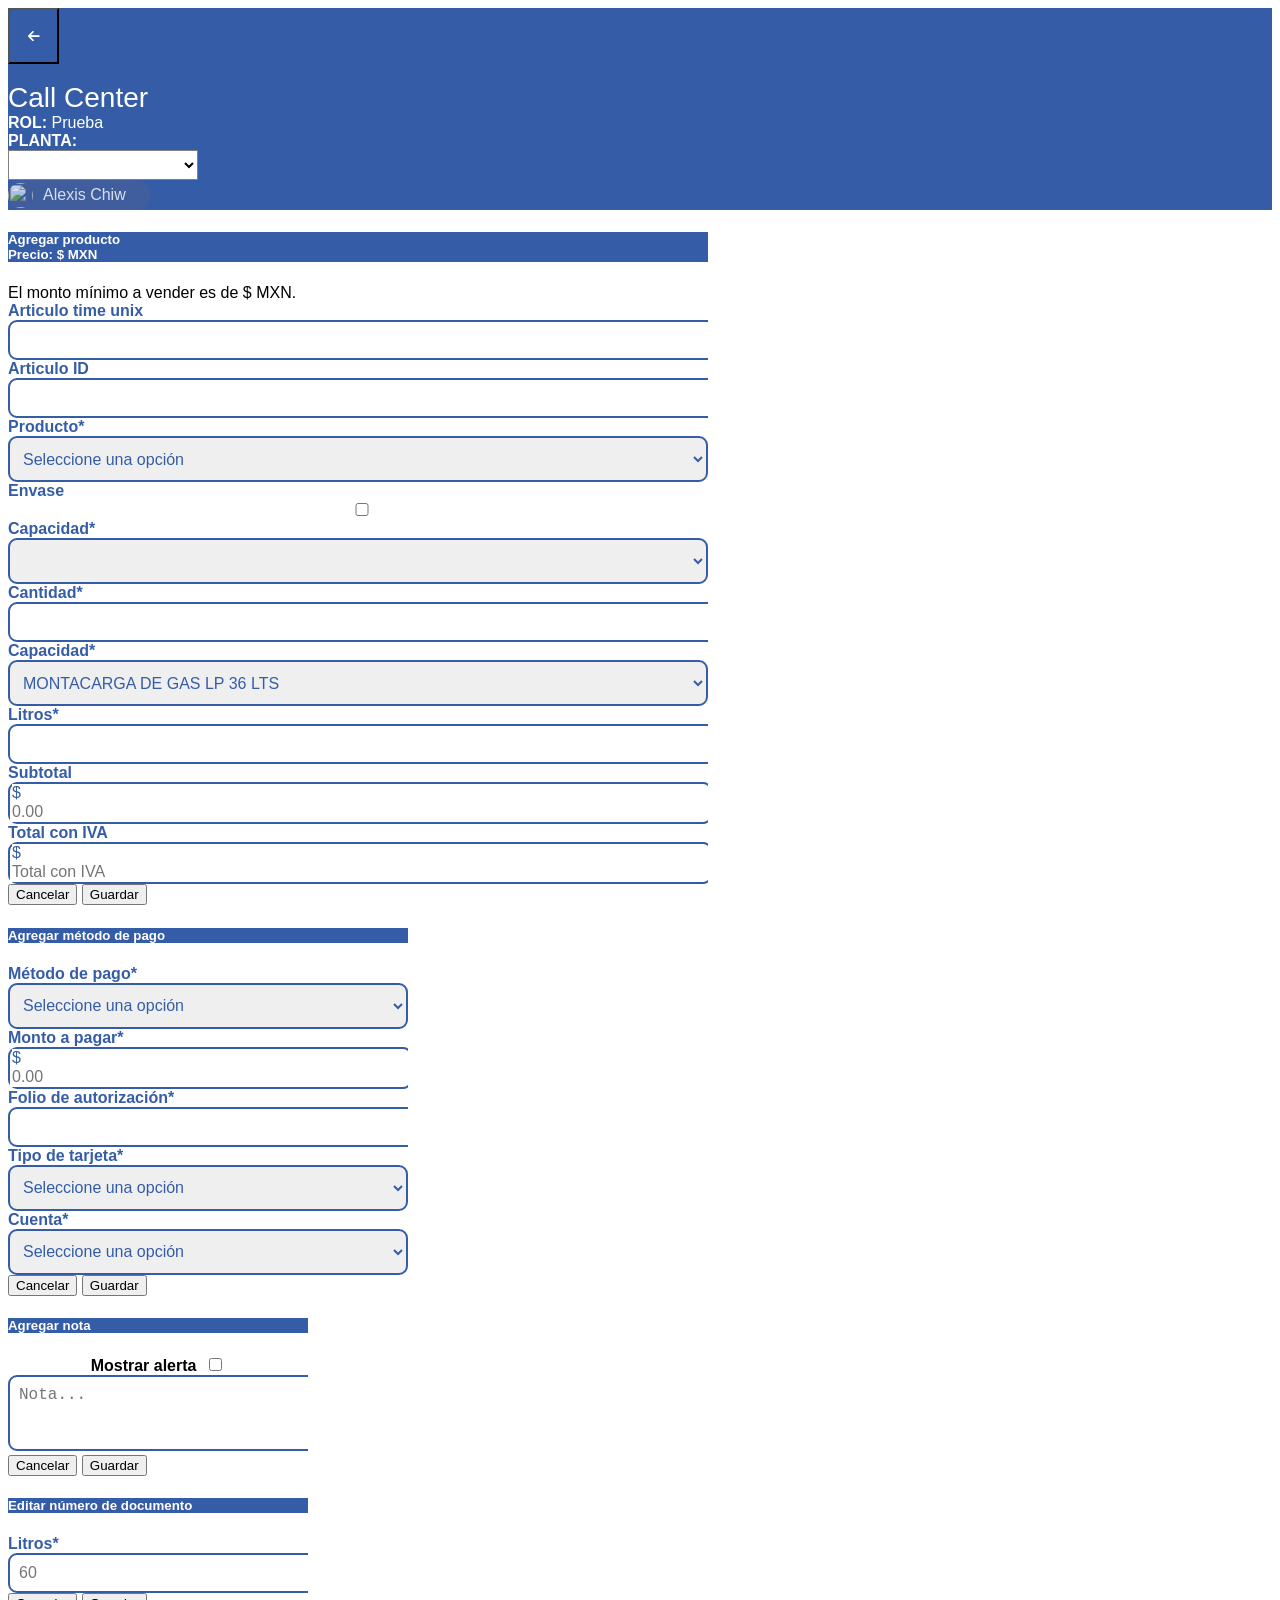
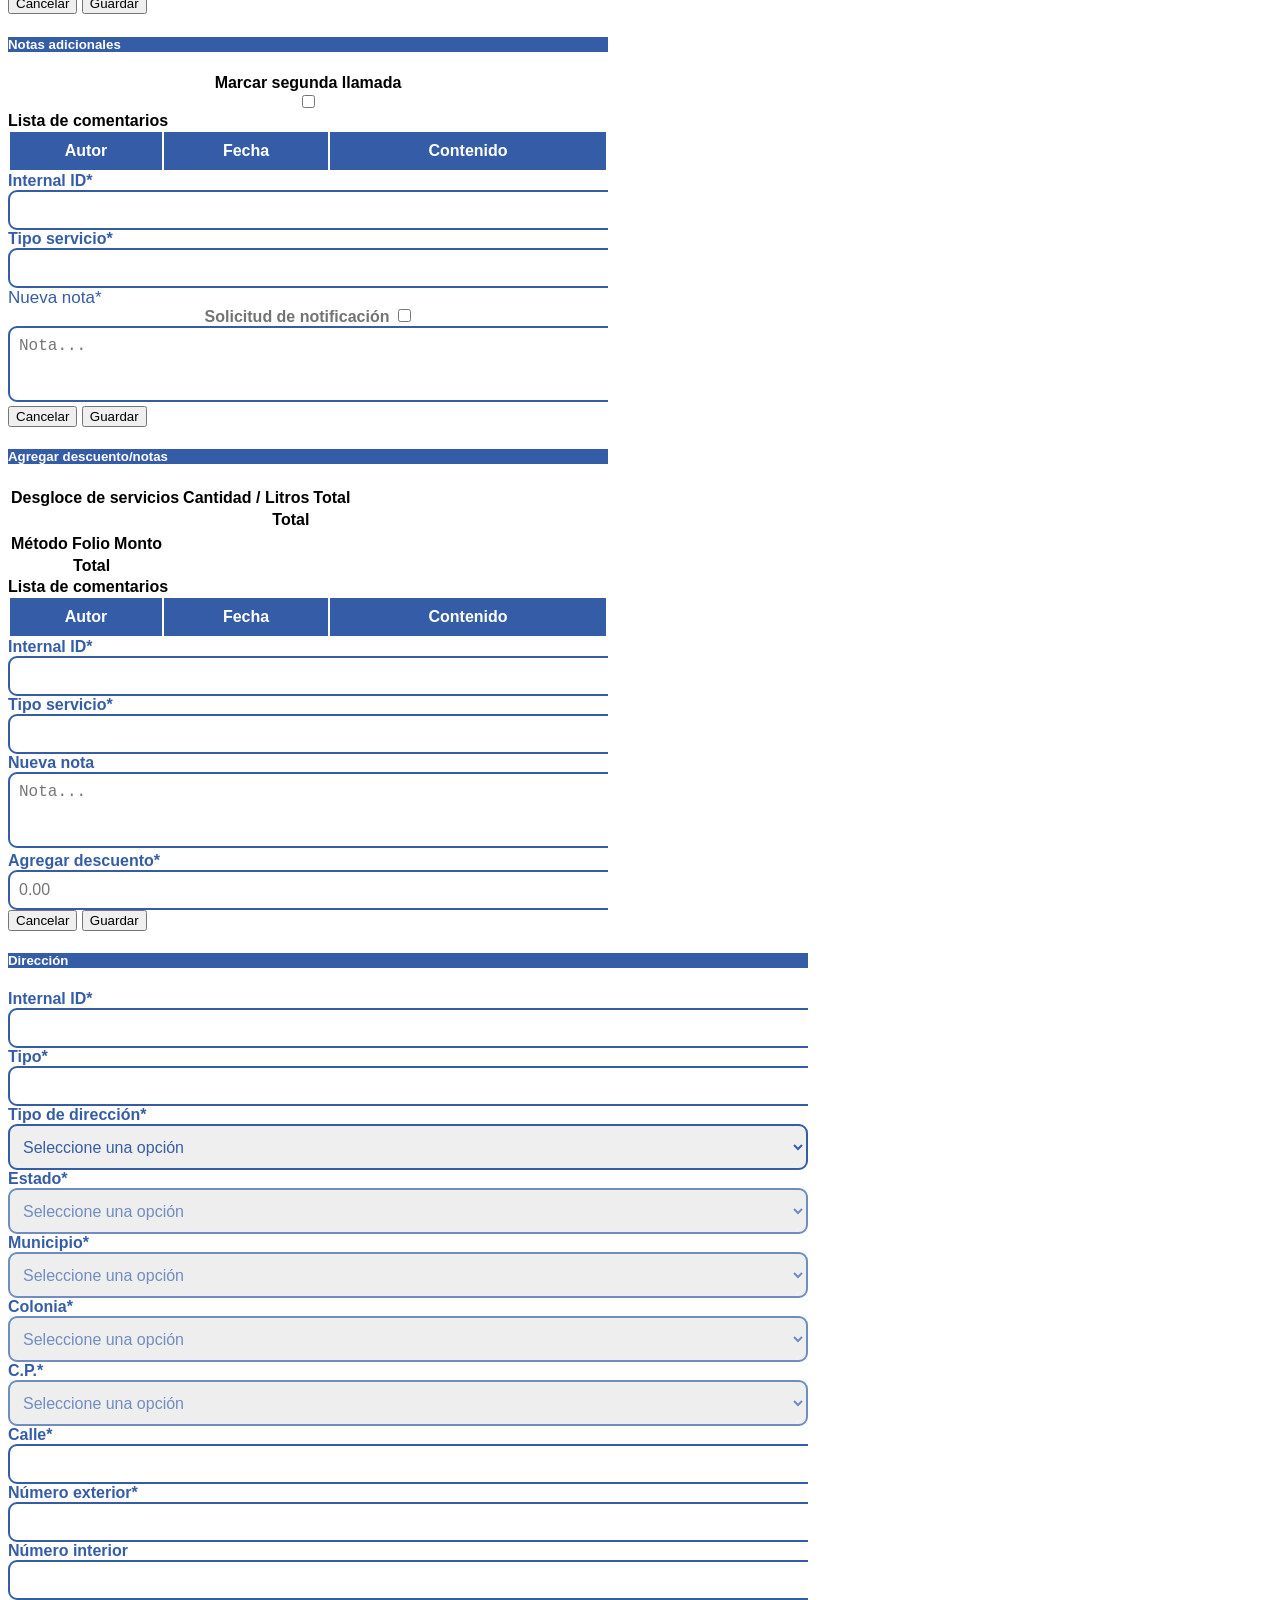
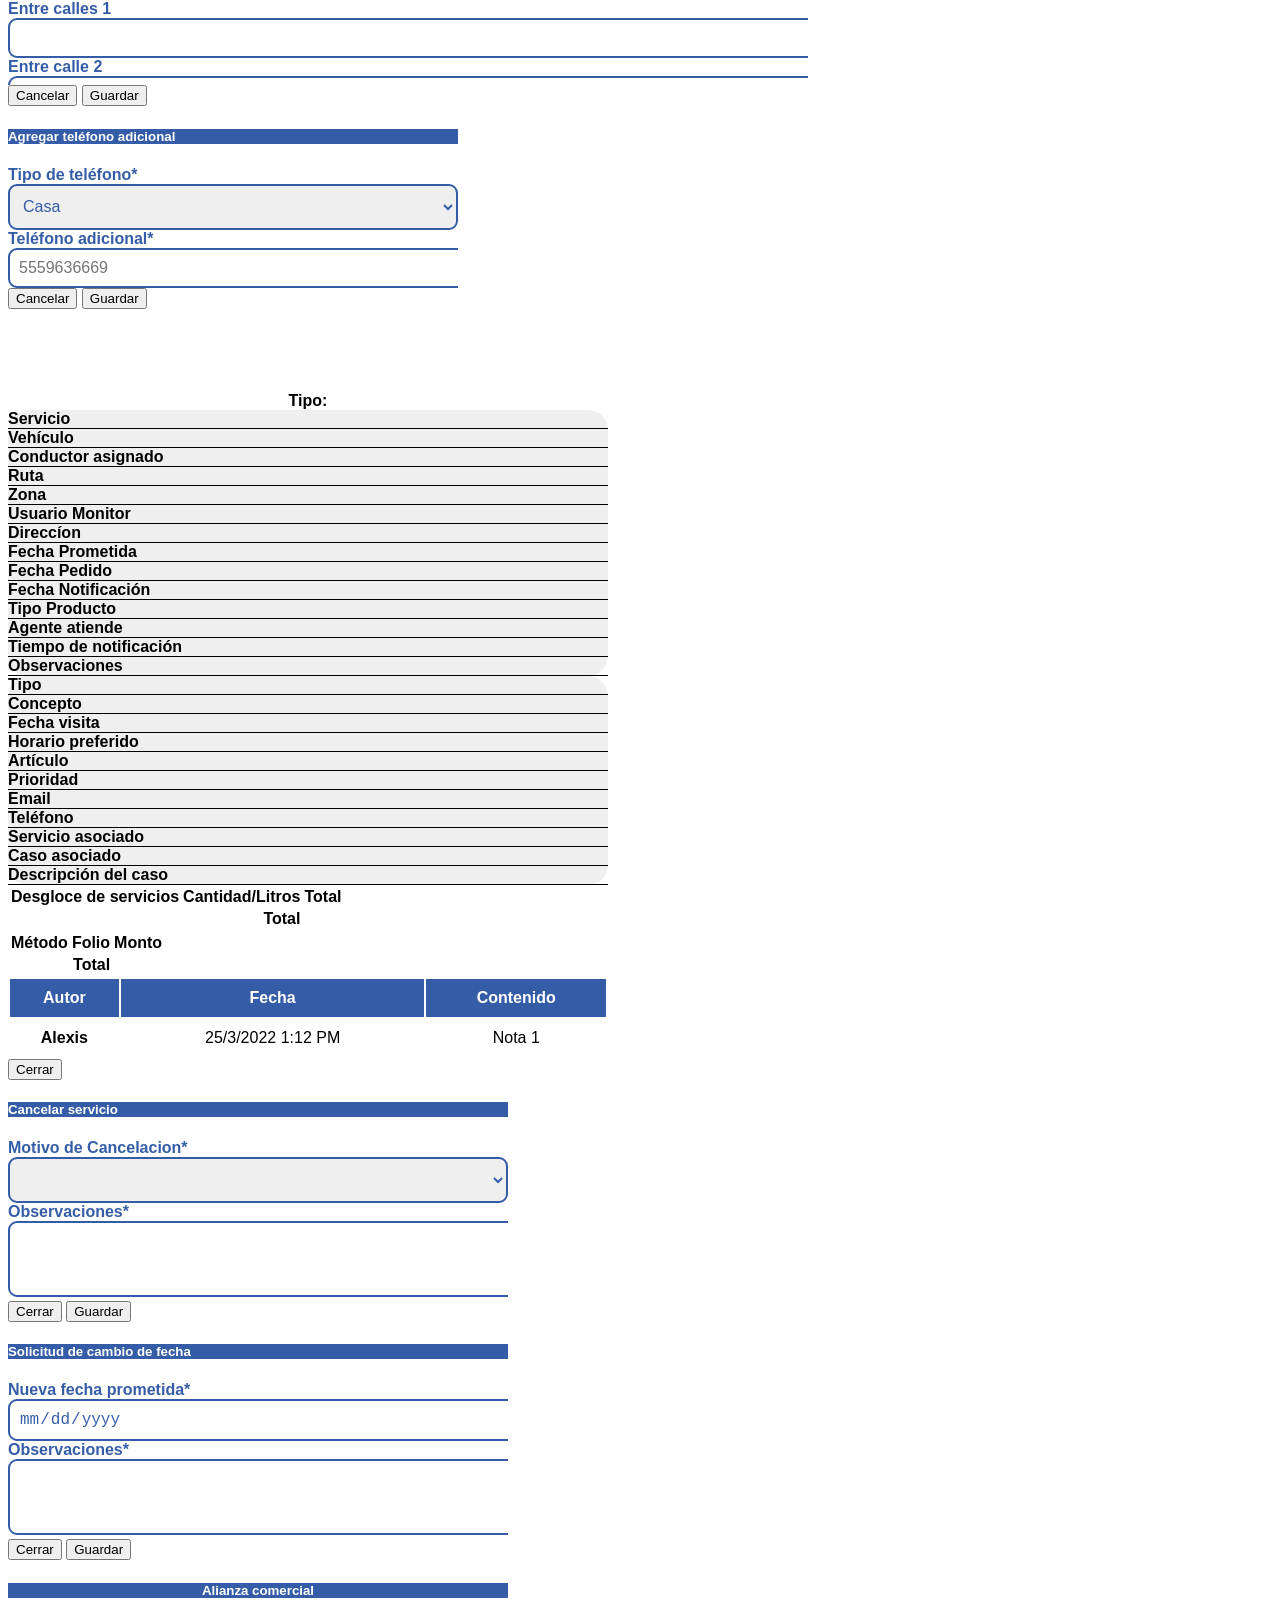
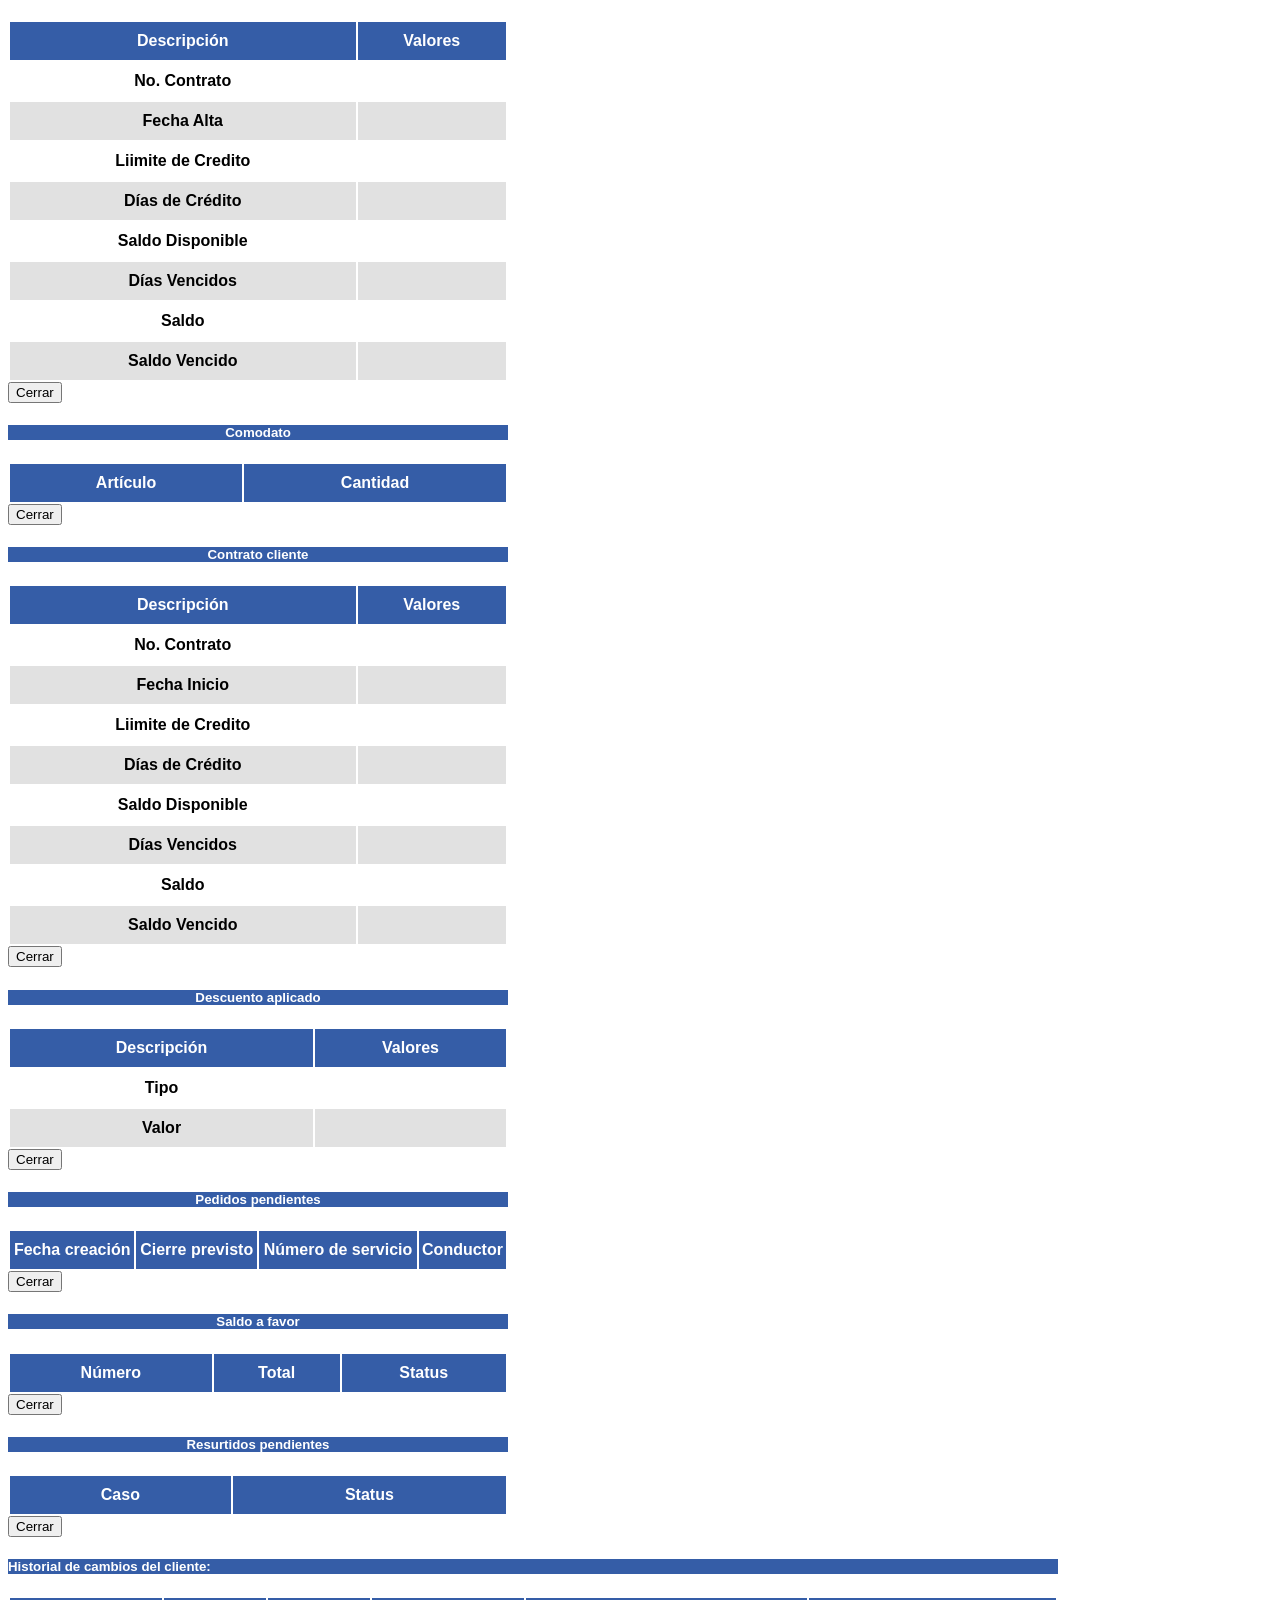
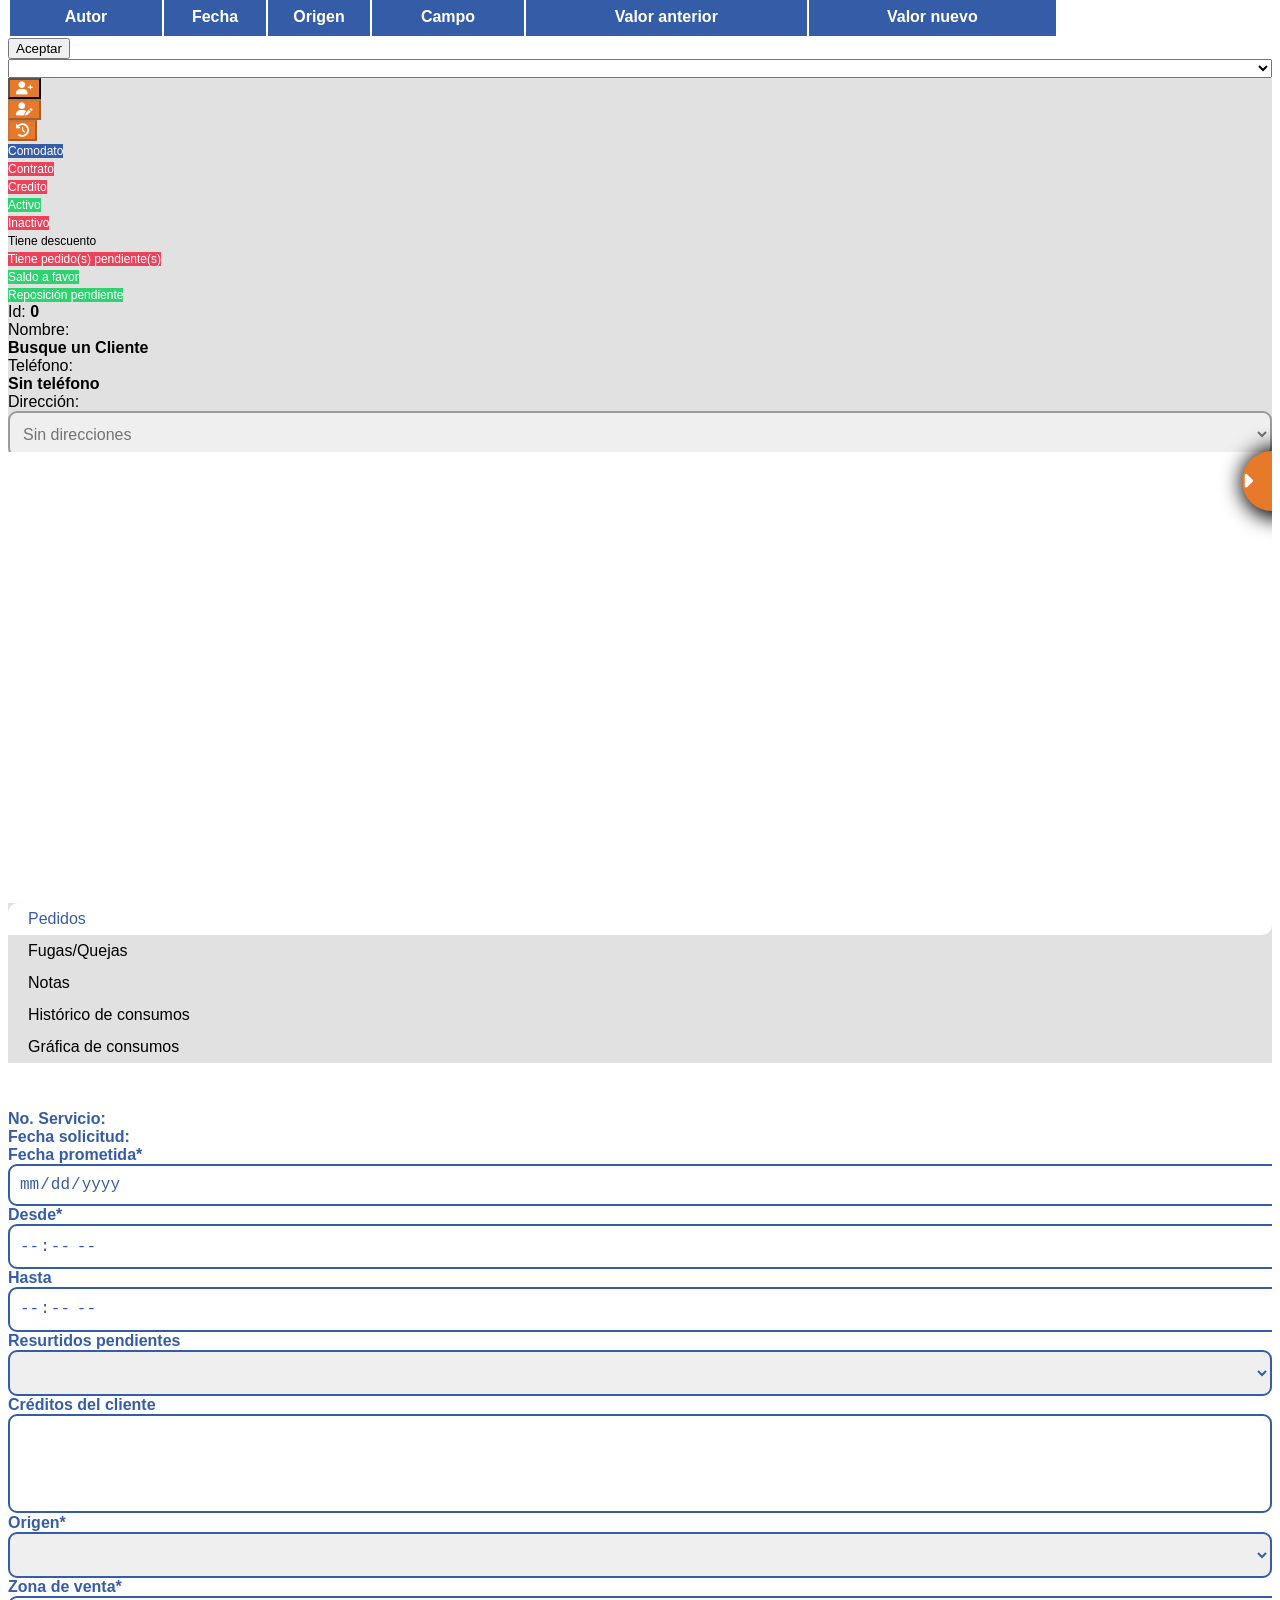
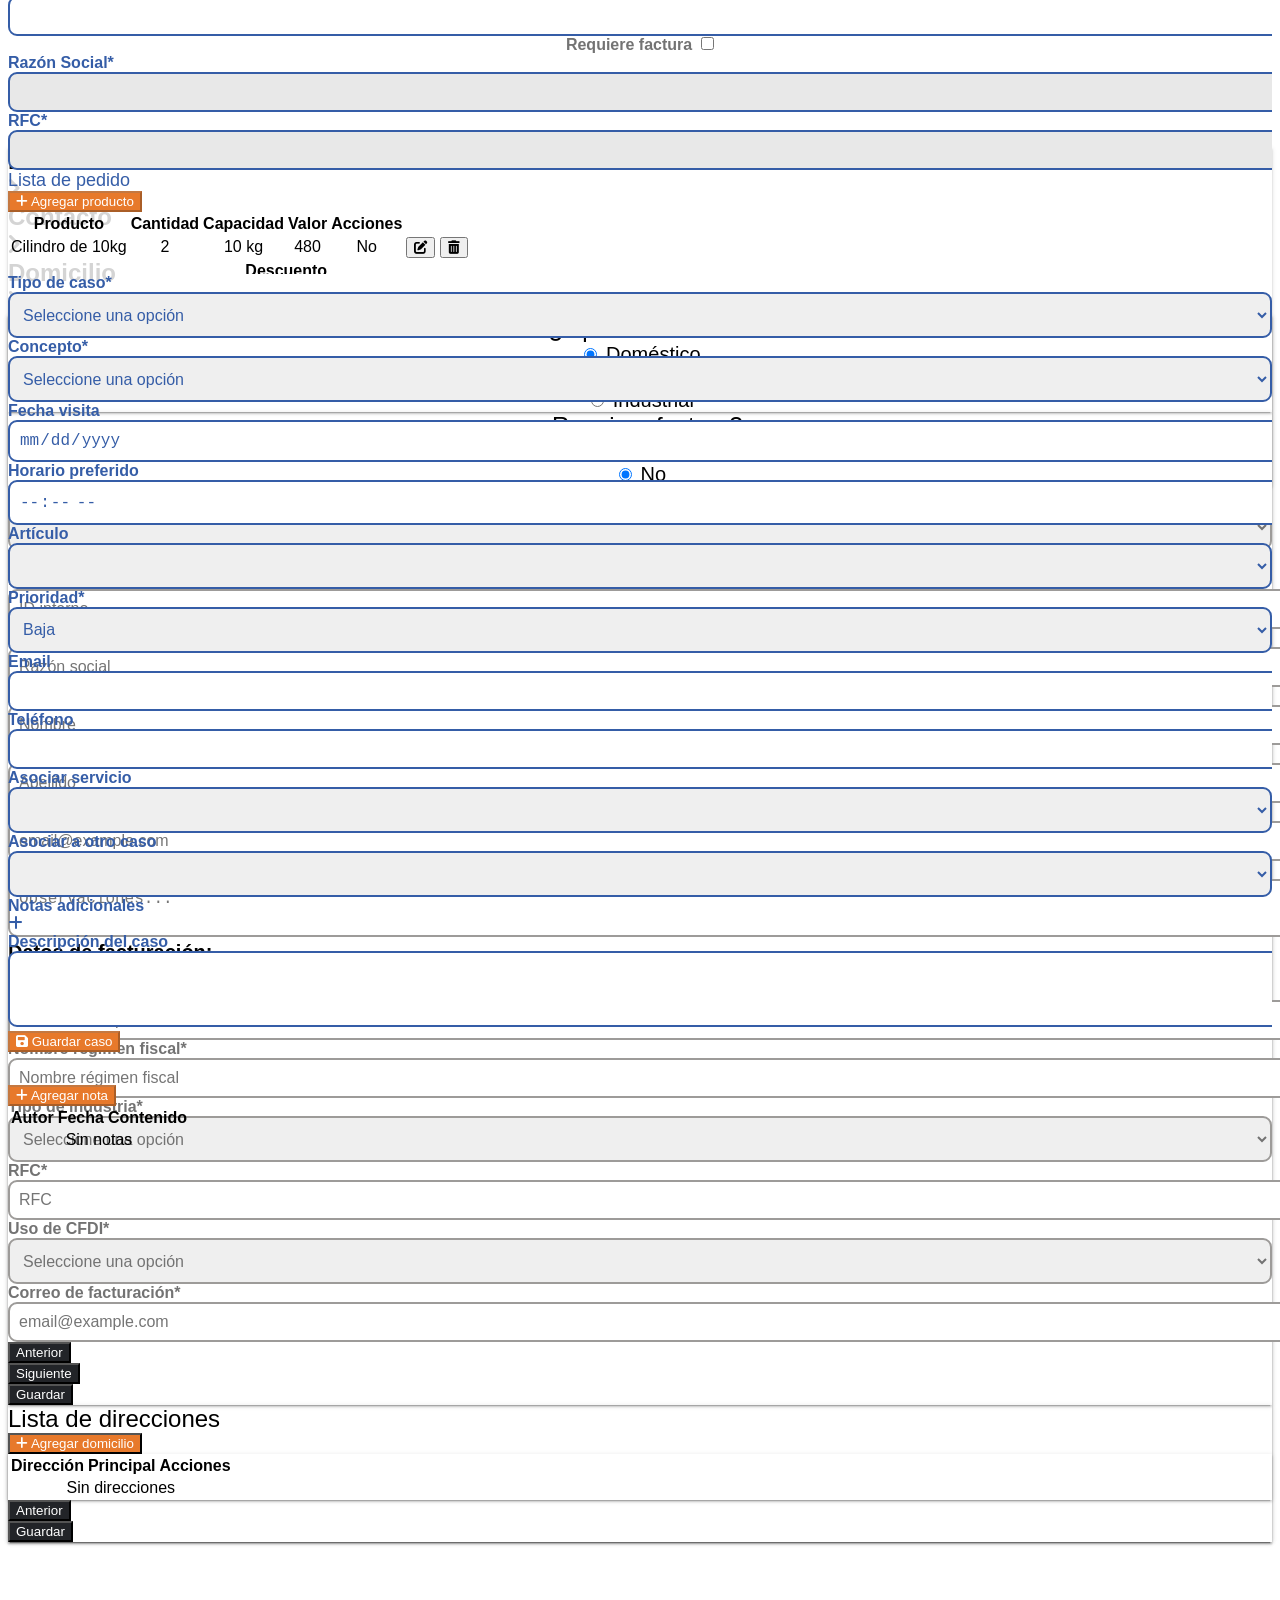
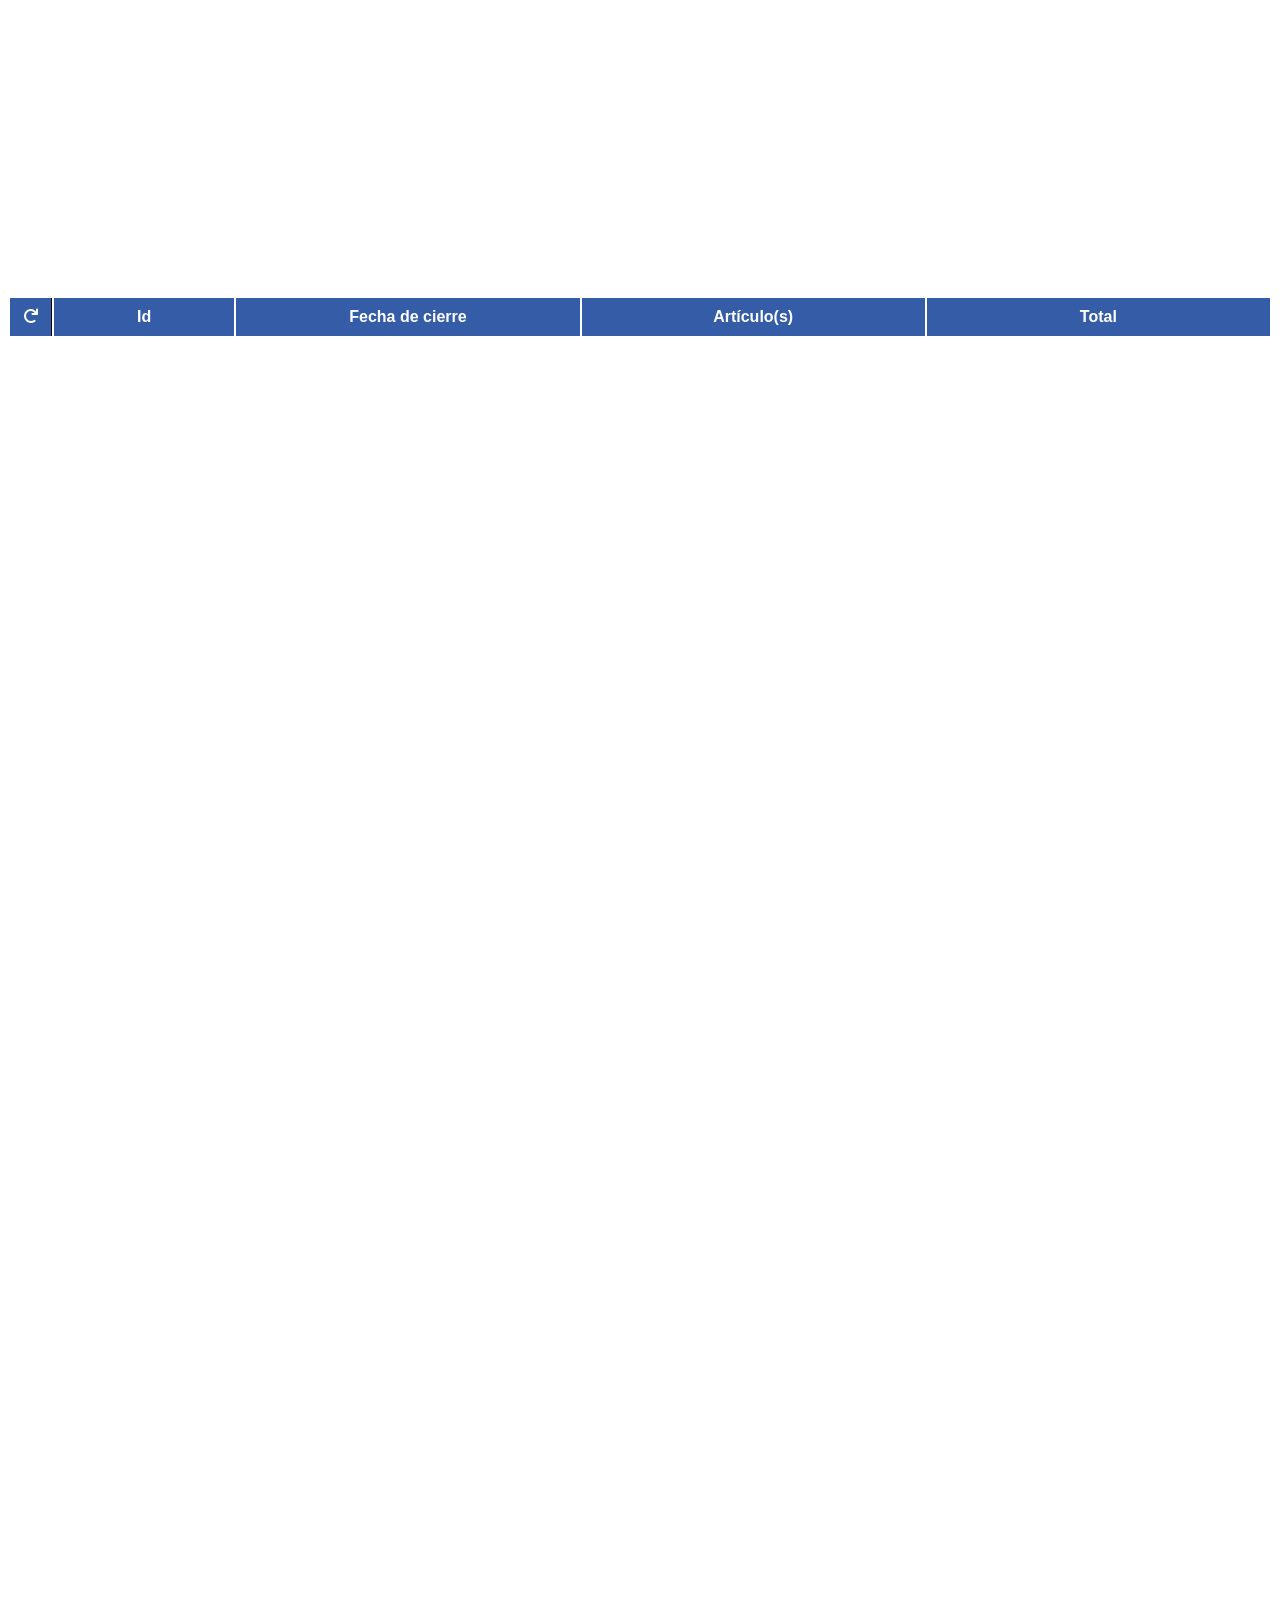
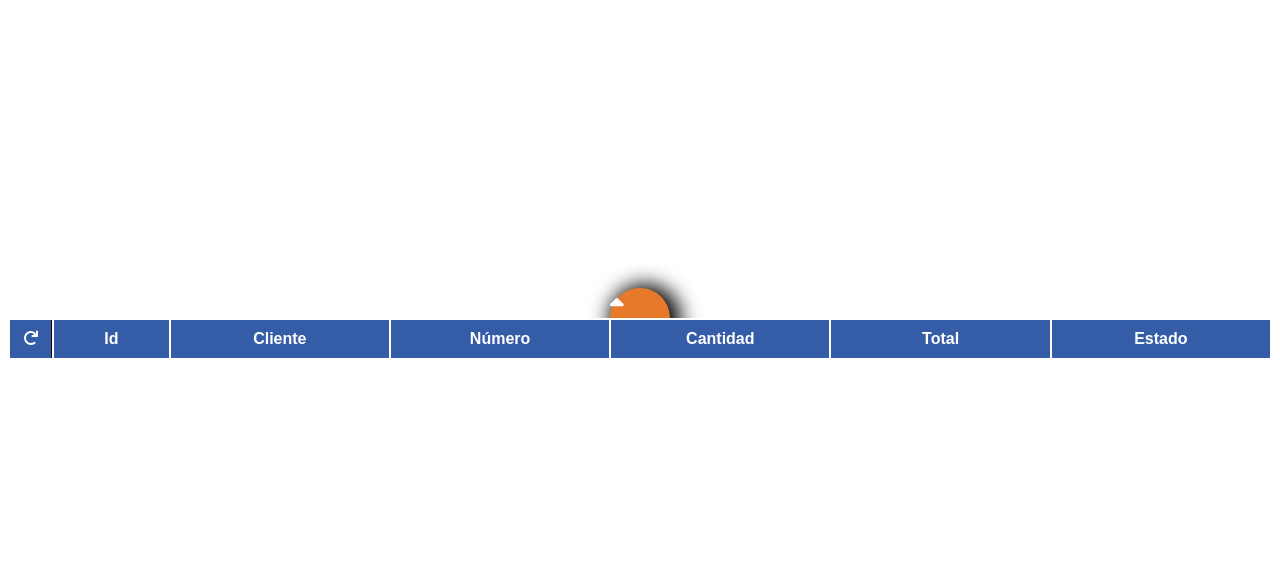
==== commit 5b638fdd: "Se corrigió un bug en el formulario de direcciones" ====
--- a/src/FileCabinet/SuiteScripts/ptg_call_center_monitor_suitlet/view/index.html
+++ b/src/FileCabinet/SuiteScripts/ptg_call_center_monitor_suitlet/view/index.html
@@ -875,7 +875,7 @@
                                 <div class="input-group-prepend">
                                     <span class="input-group-text" id="basic-addon1" style="border: none; height: 42px; font-size: 16px; color: #355da7; margin-left: 1px; background-color: white;">$</span>
                                 </div>
-                                <input id="totalFormProductos" type="number" class="form-control" placeholder="Username" aria-label="Username" aria-describedby="basic-addon1">
+                                <input id="totalFormProductos" type="number" class="form-control" placeholder="Total con IVA" aria-label="Total con IVA" aria-describedby="basic-addon1">
                             </div>
                         </div>
                     </div>
@@ -3259,7 +3259,7 @@
                                     <div class="row pb-2">
                                         <div class="col-3 dato-facturacion d-none">
                                             <div class="content-input">
-                                                <label>Razón social para facturación*</label>
+                                                <label>Razón social para facturación (con sociedad mercantil)*</label>
                                                 <input id="nombreFacturacionFormCliente" placeholder="Razón social para facturación" title="Razón social para facturación" type="text" class="form-ptg only-mayus validate required">
                                             </div>
                                         </div>
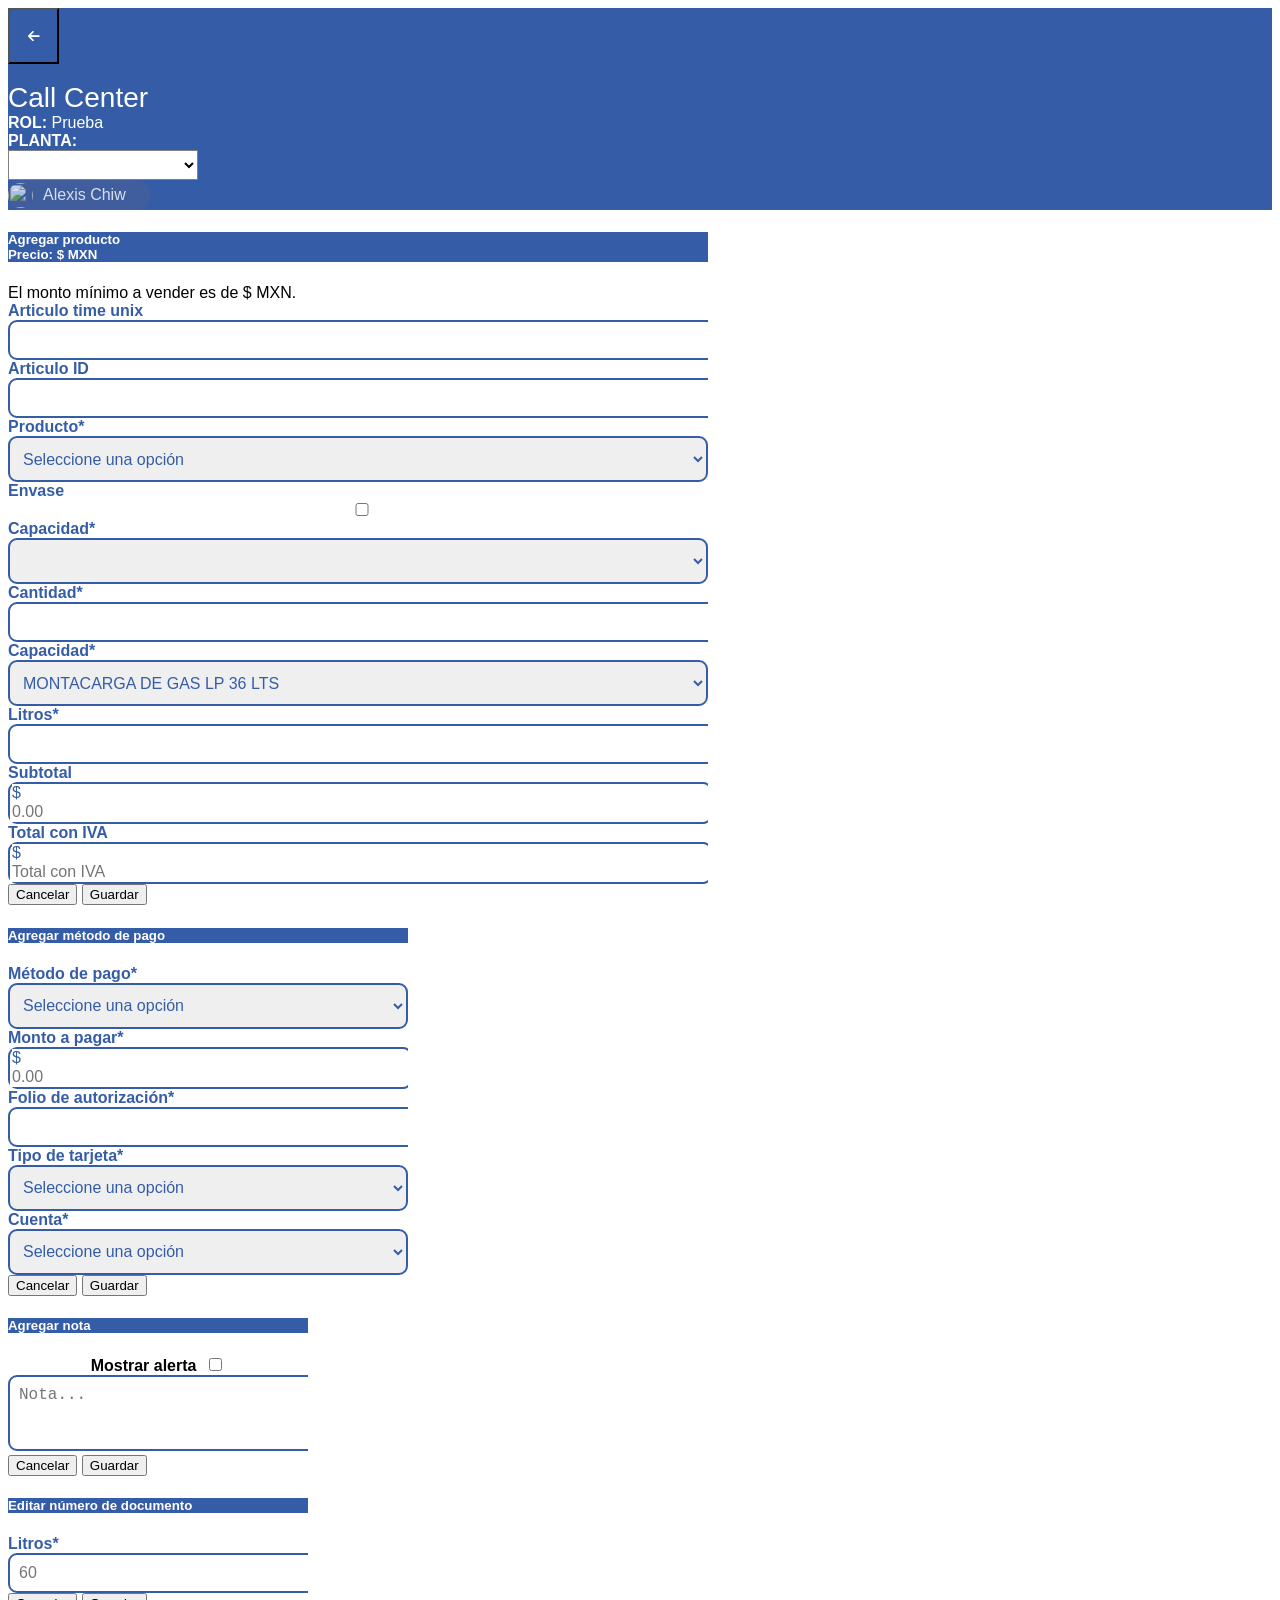
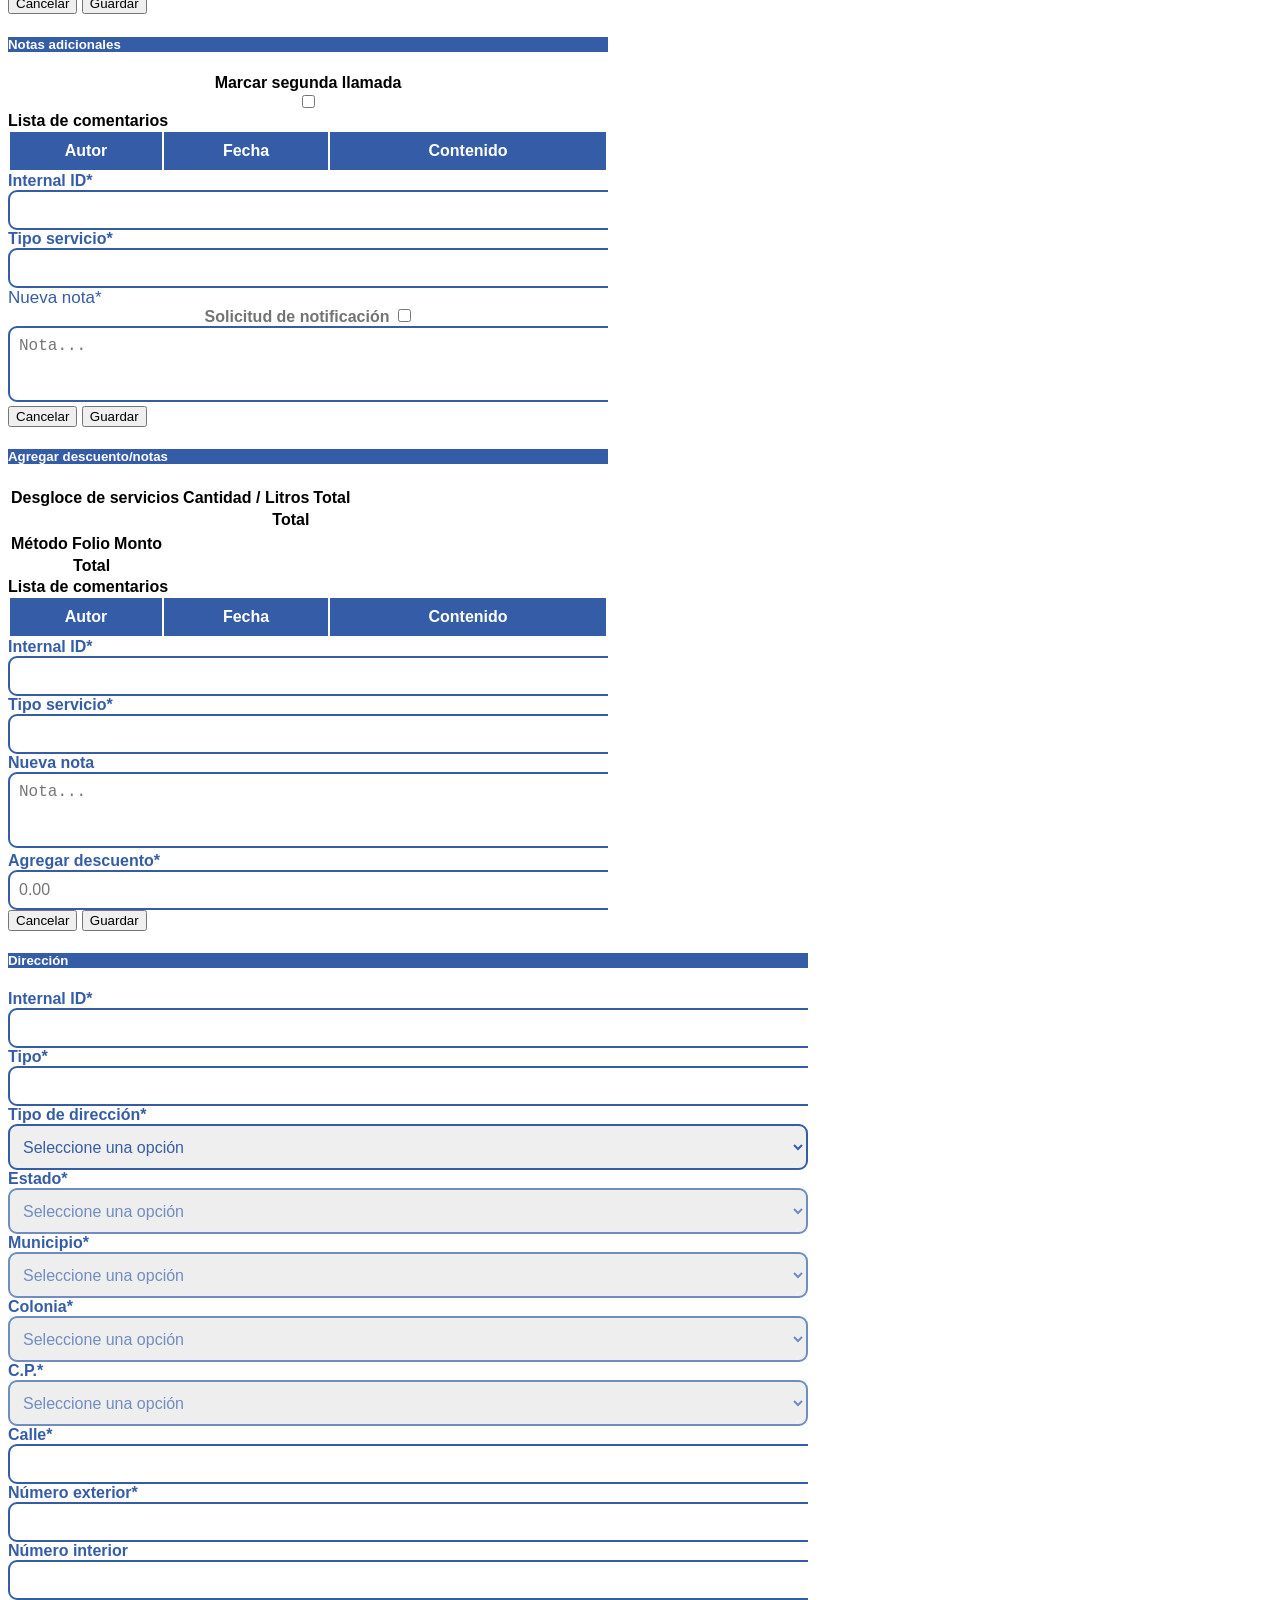
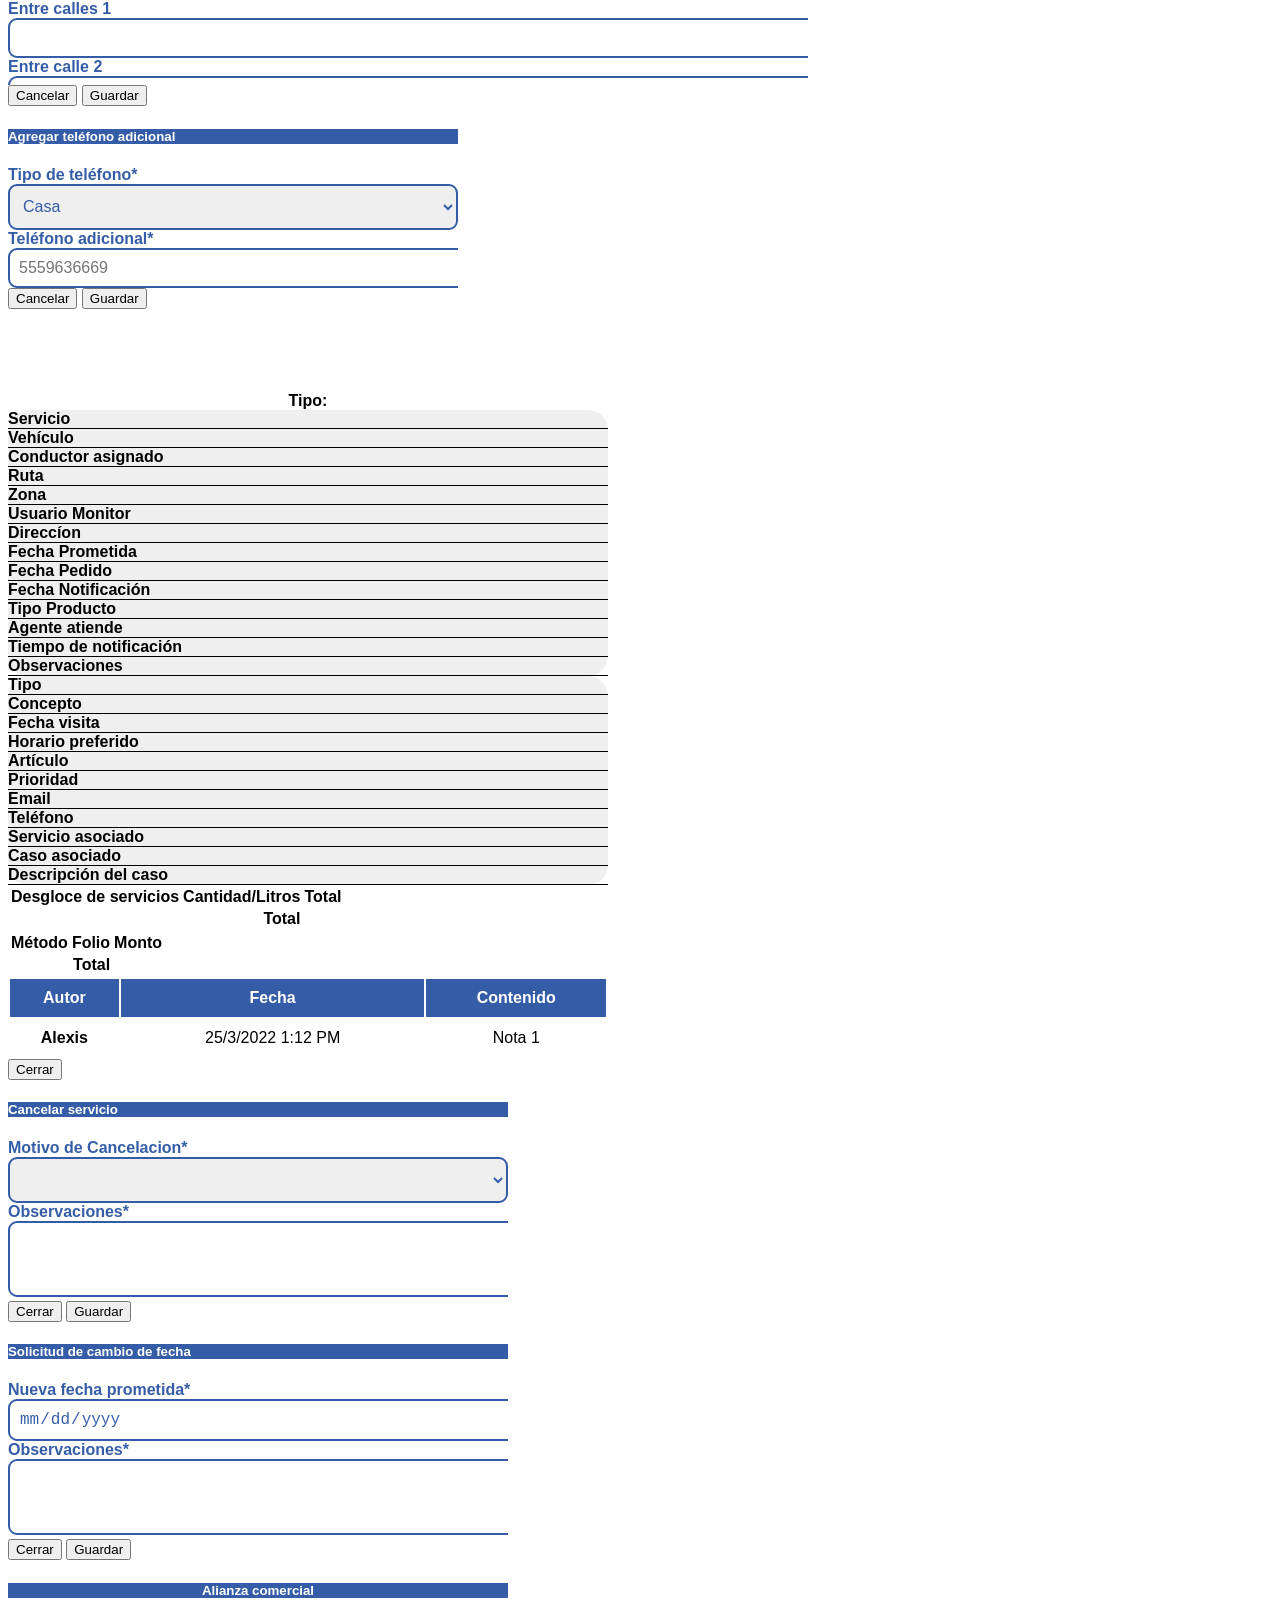
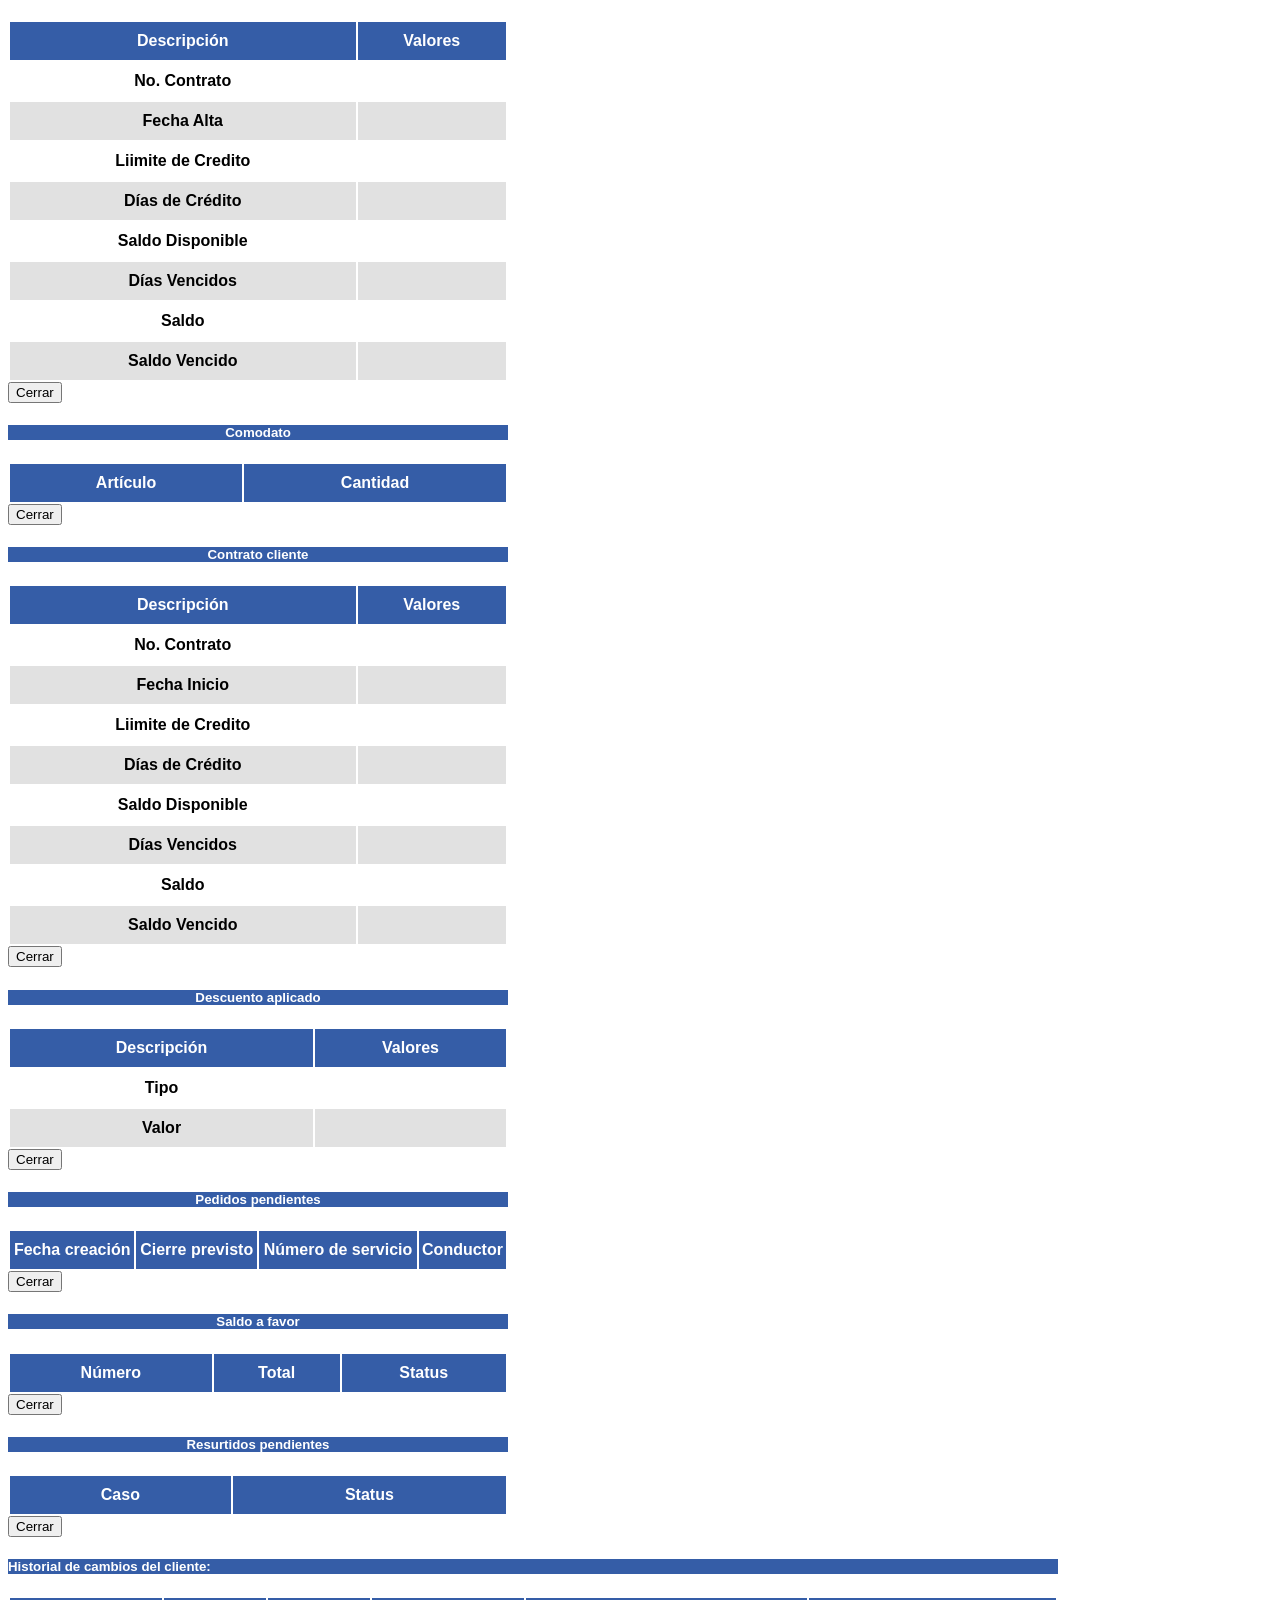
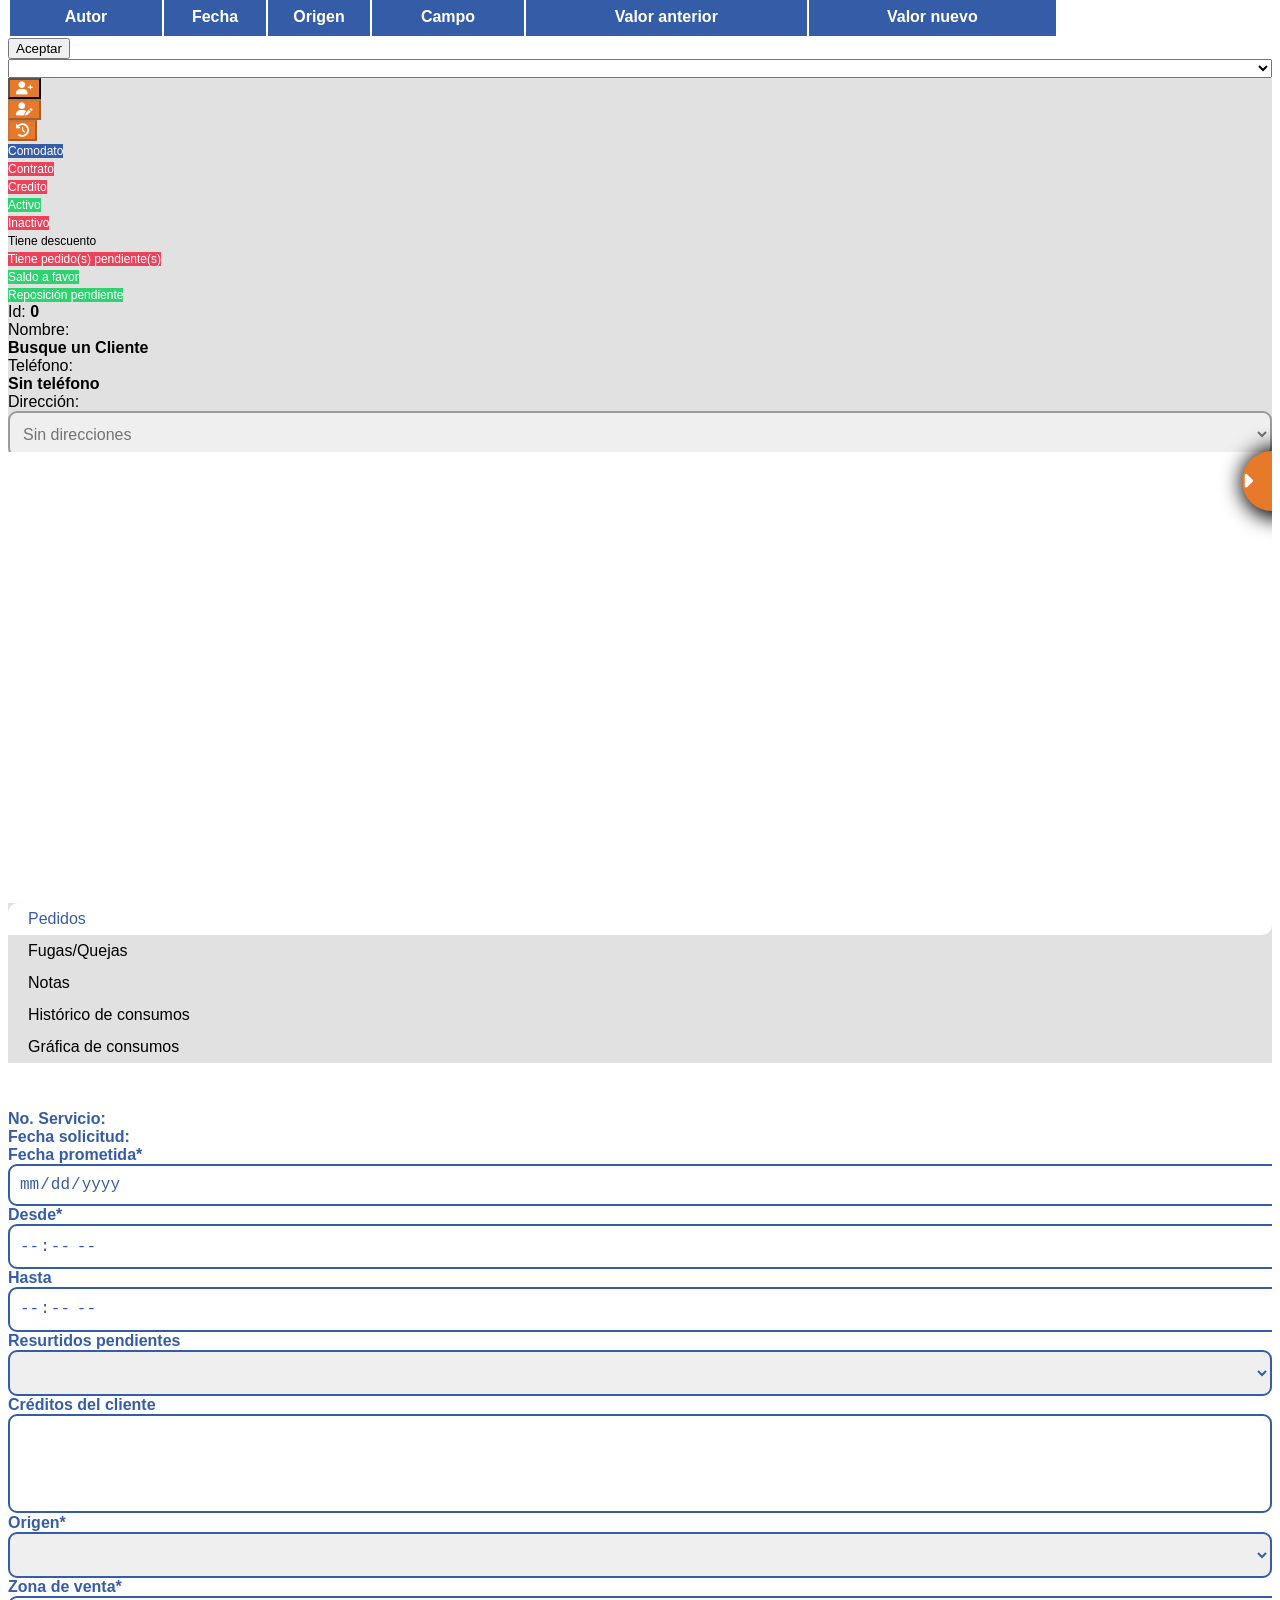
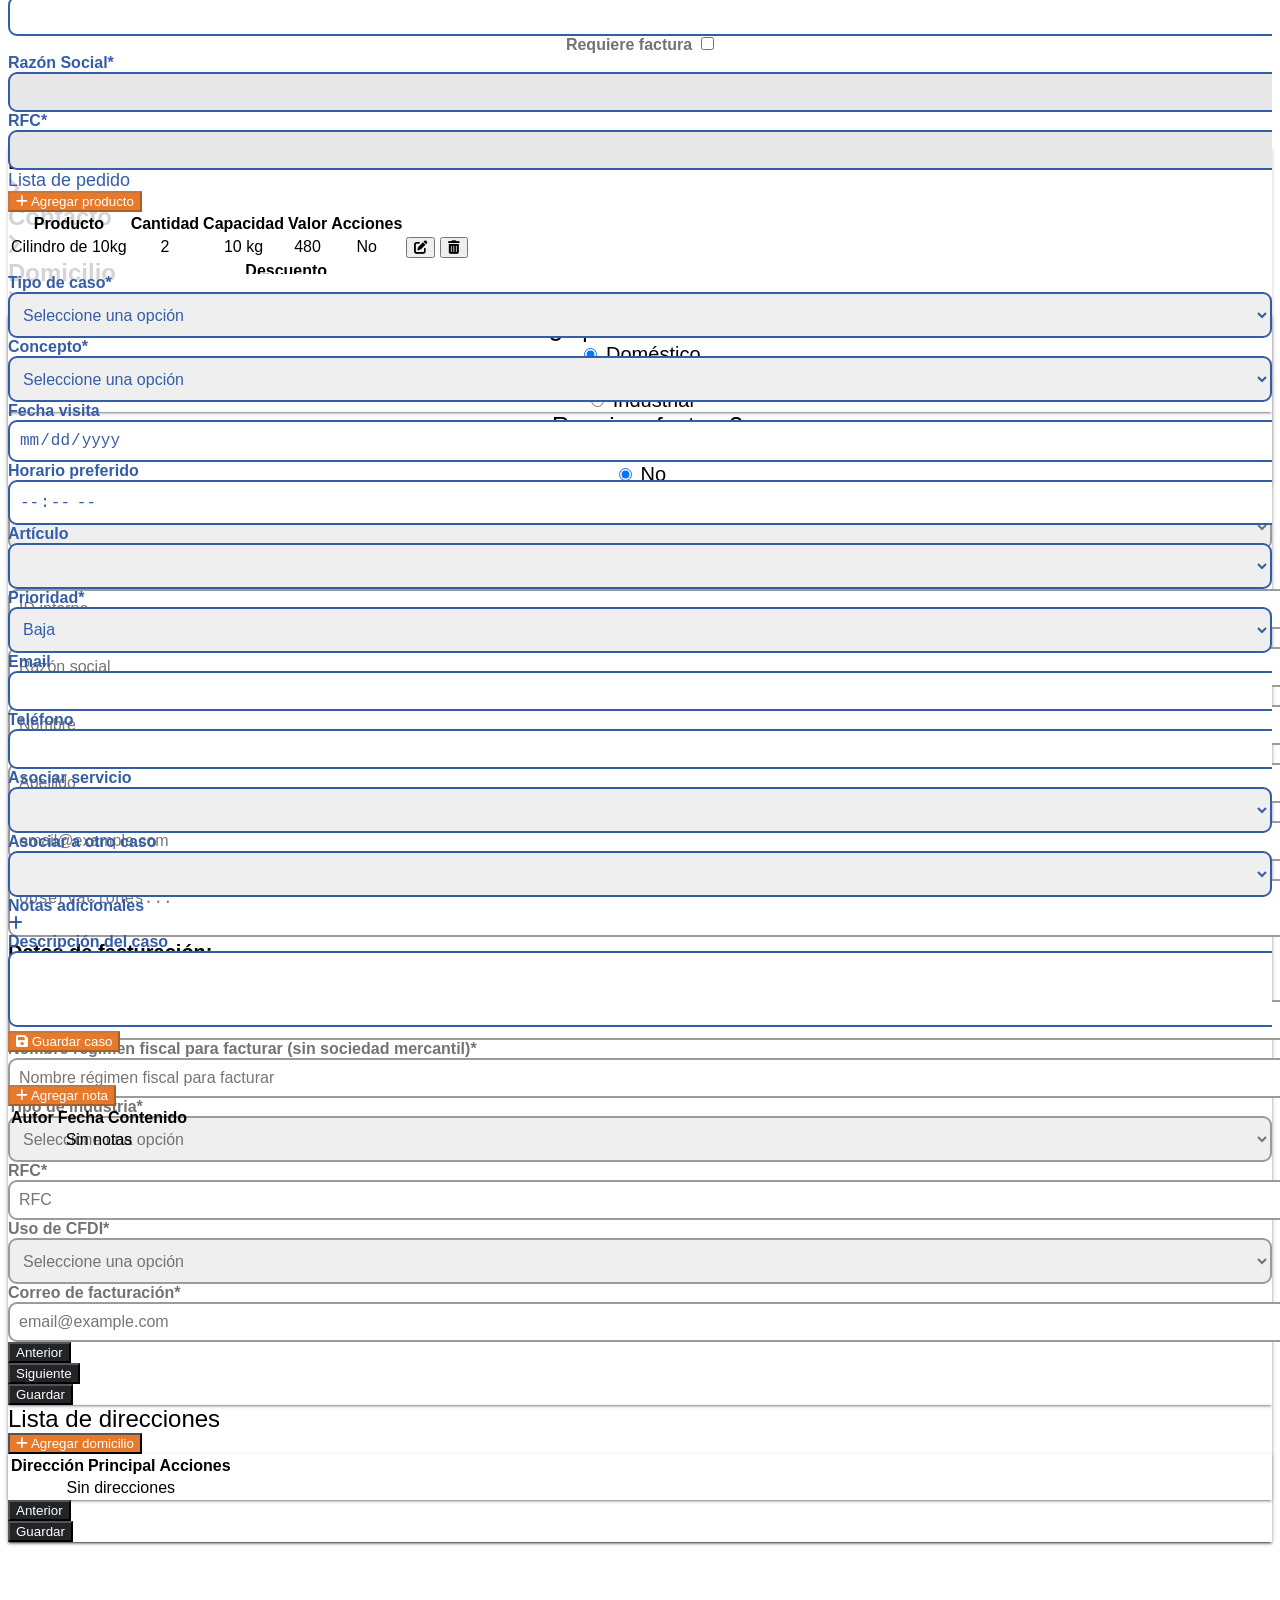
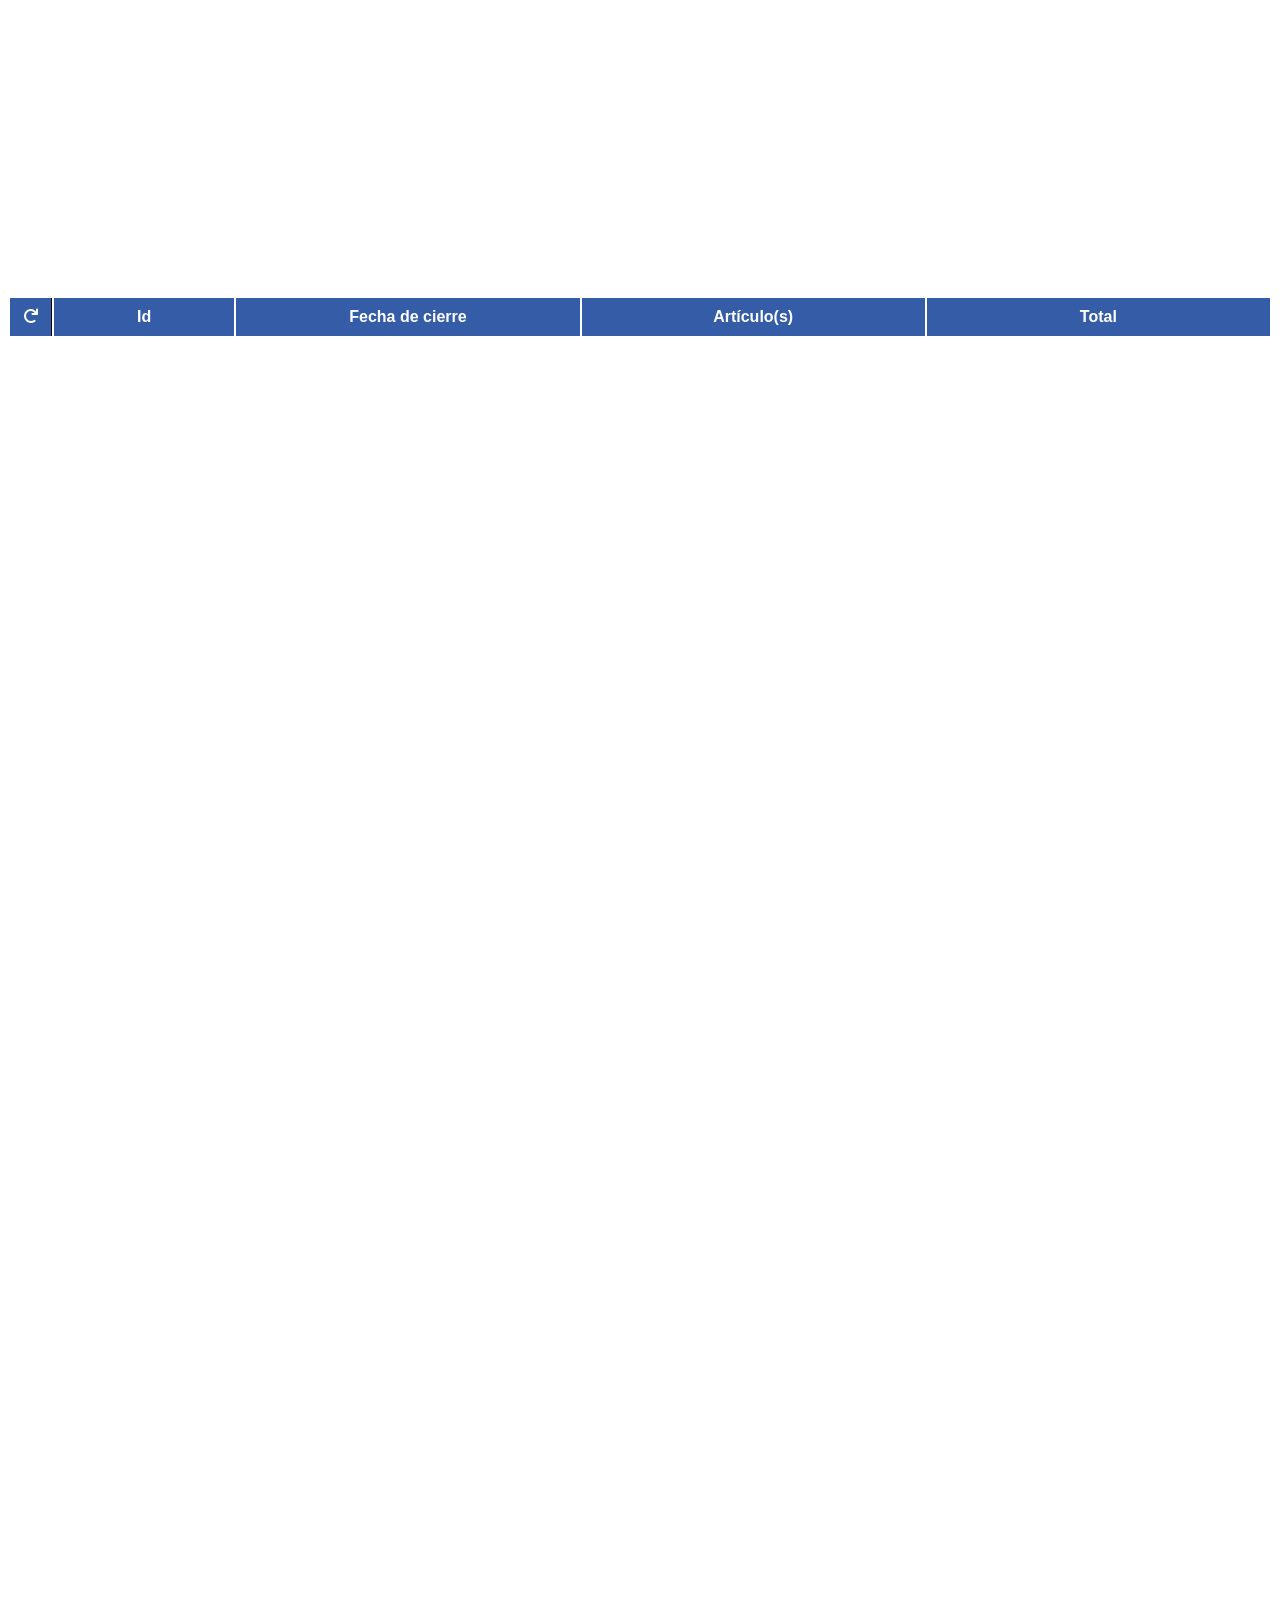
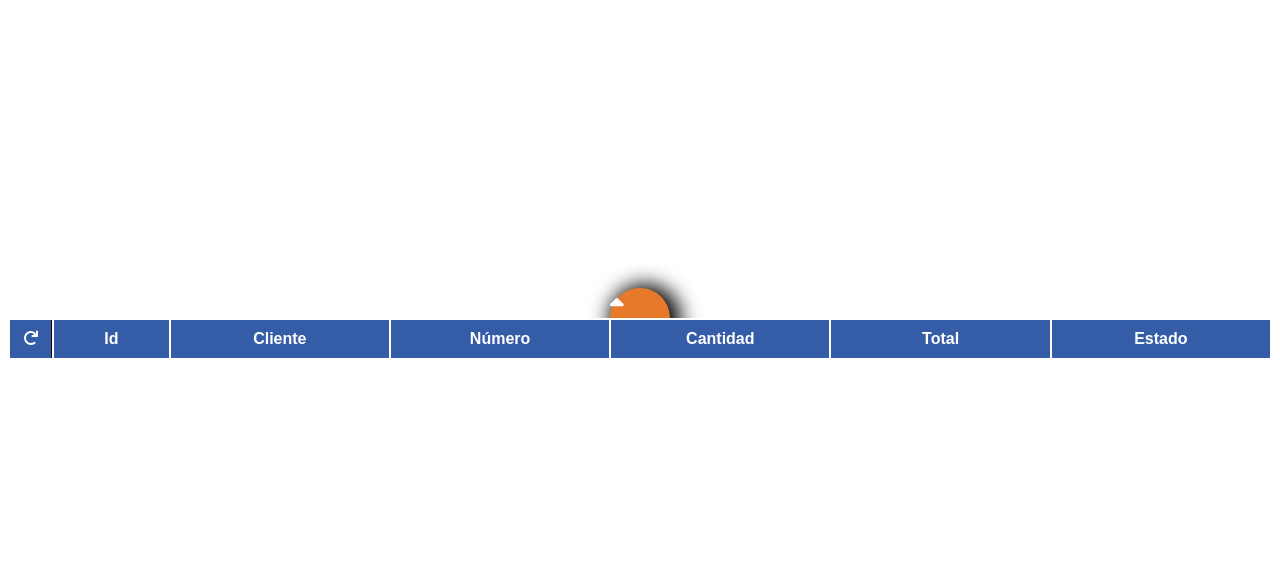
==== commit 8e5ecb1d: "Se modific´p el diseño de los inputs del formulario de cliente para call center" ====
--- a/src/FileCabinet/SuiteScripts/ptg_call_center_monitor_suitlet/view/index.html
+++ b/src/FileCabinet/SuiteScripts/ptg_call_center_monitor_suitlet/view/index.html
@@ -2710,14 +2710,13 @@
                         </div>
                     </div>
                     <div class="row pb-2 datos-facturacion-pedido d-none">
-                        <div class="col-2"></div>
-                        <div class="col-4">
+                        <div class="col-6">
                             <div class="content-input content-input-primary">
                                 <label>Razón Social*</label>
                                 <input id="razonSocialPedido" disabled type="text" title="Razón Social" class="form-ptg form-ptg-primary validate required">
                             </div>
                         </div>
-                        <div class="col-4">
+                        <div class="col-6">
                             <div class="content-input content-input-primary">
                                 <label>RFC*</label>
                                 <input id="rfcPedido" disabled type="text" title="RFC" class="form-ptg form-ptg-primary validate required">
@@ -3257,16 +3256,16 @@
                                         </div>
                                     </div>
                                     <div class="row pb-2">
-                                        <div class="col-3 dato-facturacion d-none">
+                                        <div class="col-6 dato-facturacion d-none">
                                             <div class="content-input">
-                                                <label>Razón social para facturación (con sociedad mercantil)*</label>
-                                                <input id="nombreFacturacionFormCliente" placeholder="Razón social para facturación" title="Razón social para facturación" type="text" class="form-ptg only-mayus validate required">
+                                                <label>Razon Social (con sociedad mercantil)*</label>
+                                                <input id="nombreFacturacionFormCliente" placeholder="Razon Social" title="Razon Social (con sociedad mercantil)" type="text" class="form-ptg only-mayus validate required">
                                             </div>
                                         </div>
-                                        <div class="col-3 dato-facturacion d-none">
+                                        <div class="col-6 dato-facturacion d-none">
                                             <div class="content-input">
-                                                <label>Nombre régimen fiscal*</label>
-                                                <input id="nombreRegimenFiscalCliente" placeholder="Nombre régimen fiscal" title="Nombre régimen fiscal" type="text" class="form-ptg only-mayus validate required">
+                                                <label>Nombre régimen fiscal para facturar (sin sociedad mercantil)*</label>
+                                                <input id="nombreRegimenFiscalCliente" placeholder="Nombre régimen fiscal para facturar" title="Nombre régimen fiscal para facturar (sin sociedad mercantil)" type="text" class="form-ptg only-mayus validate required">
                                             </div>
                                         </div>
                                         <div class="col-3 dato-facturacion d-none">
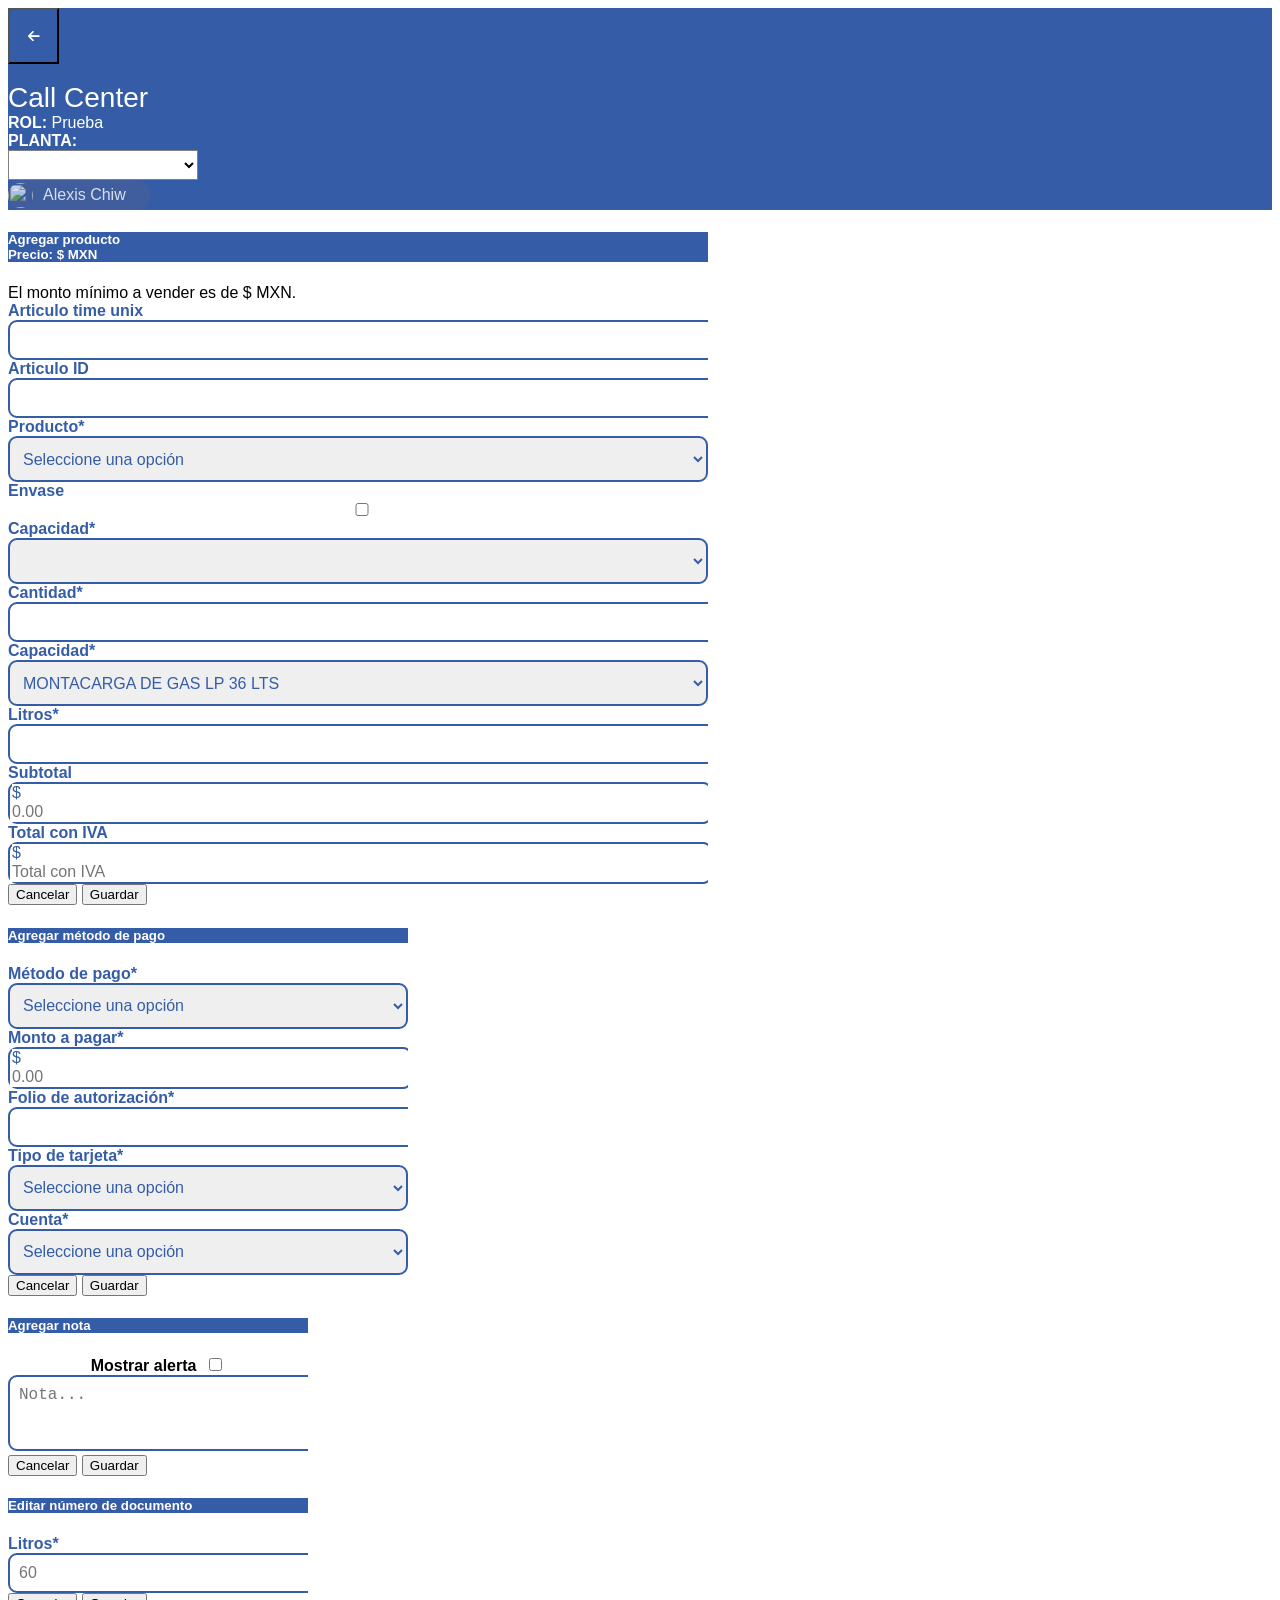
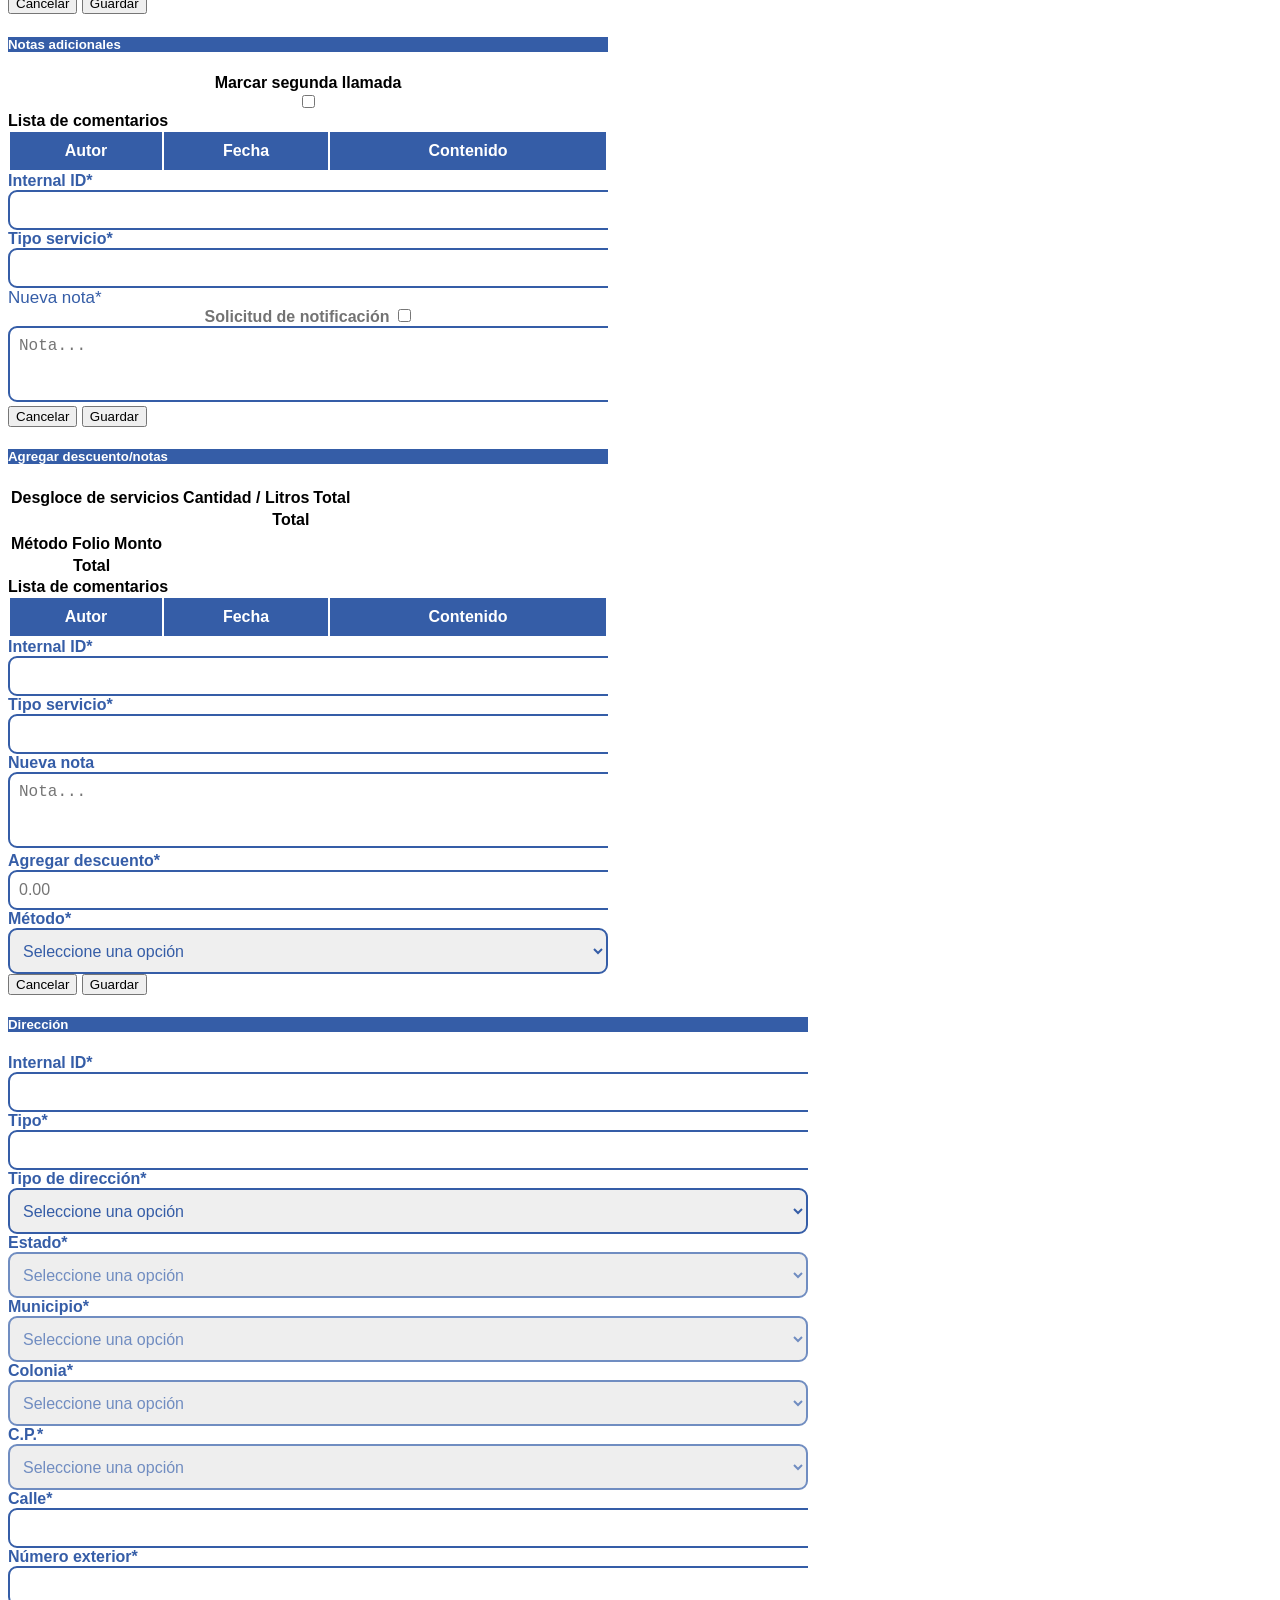
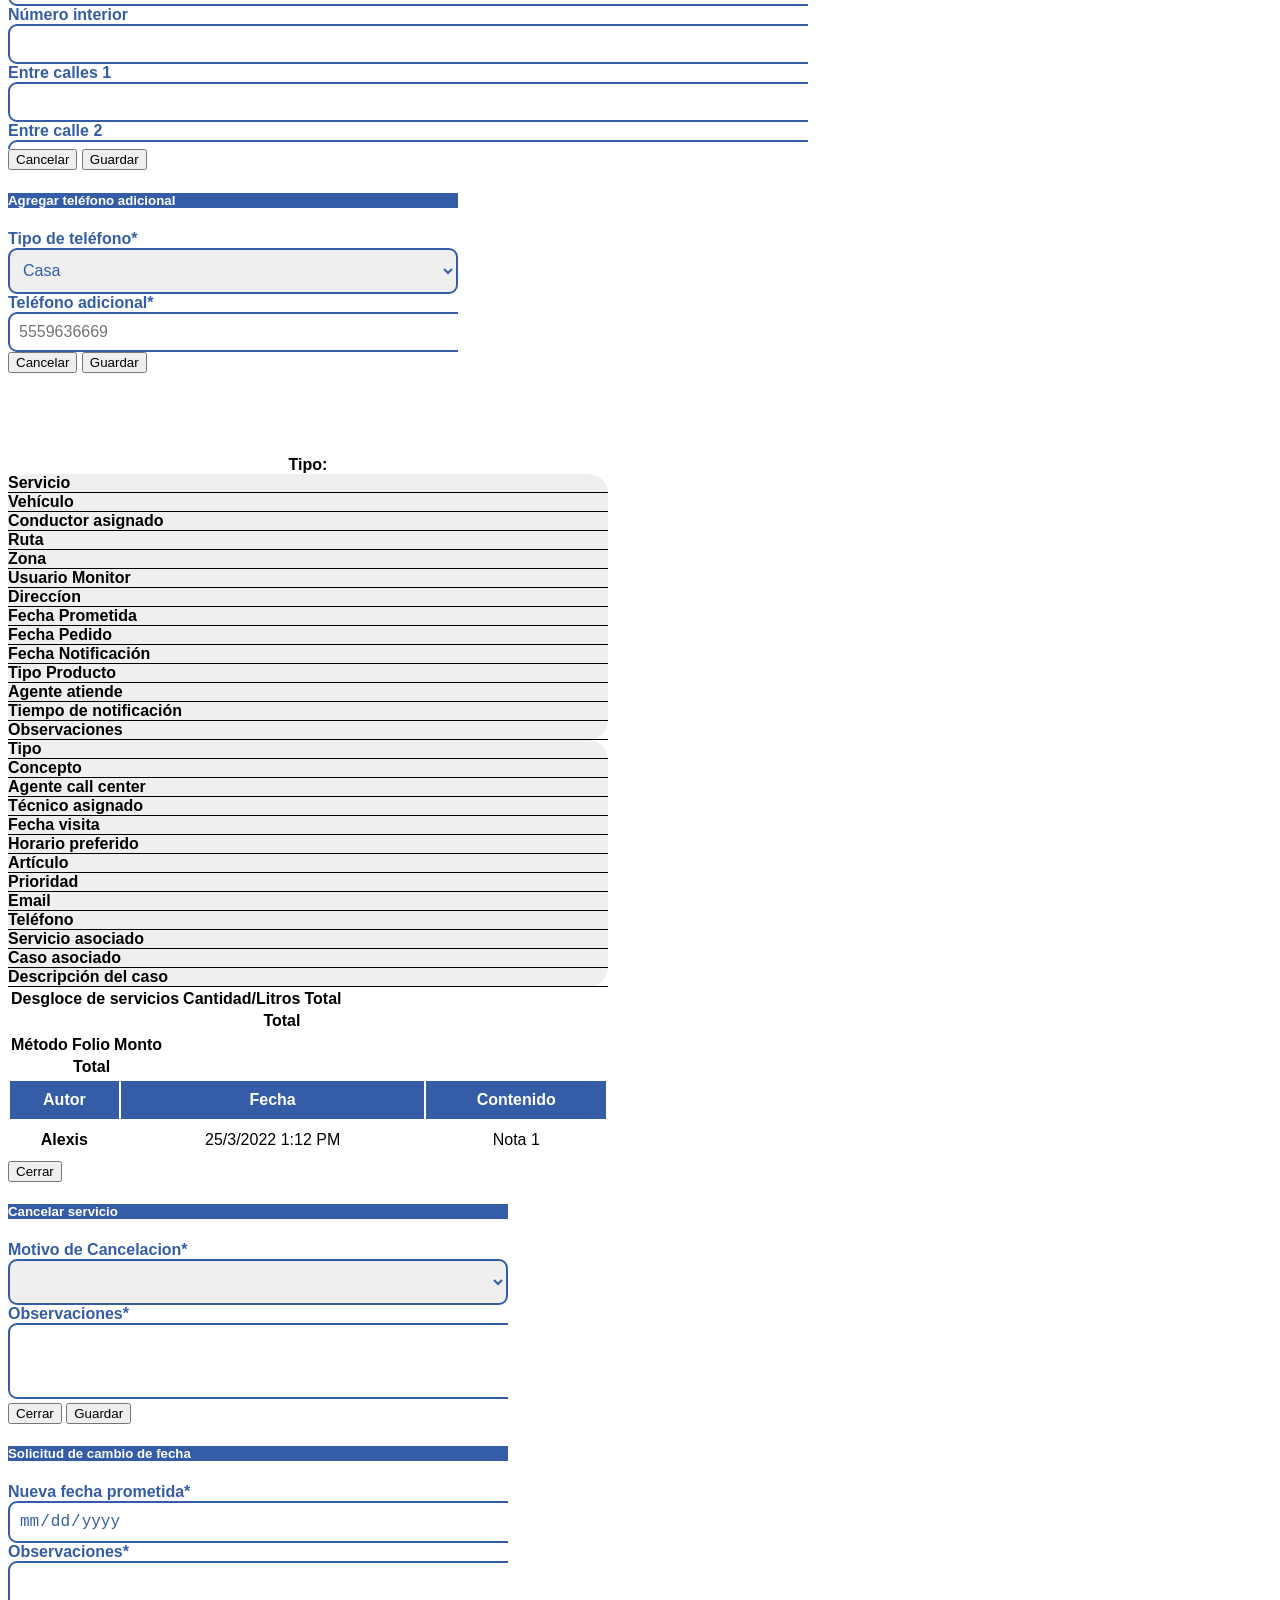
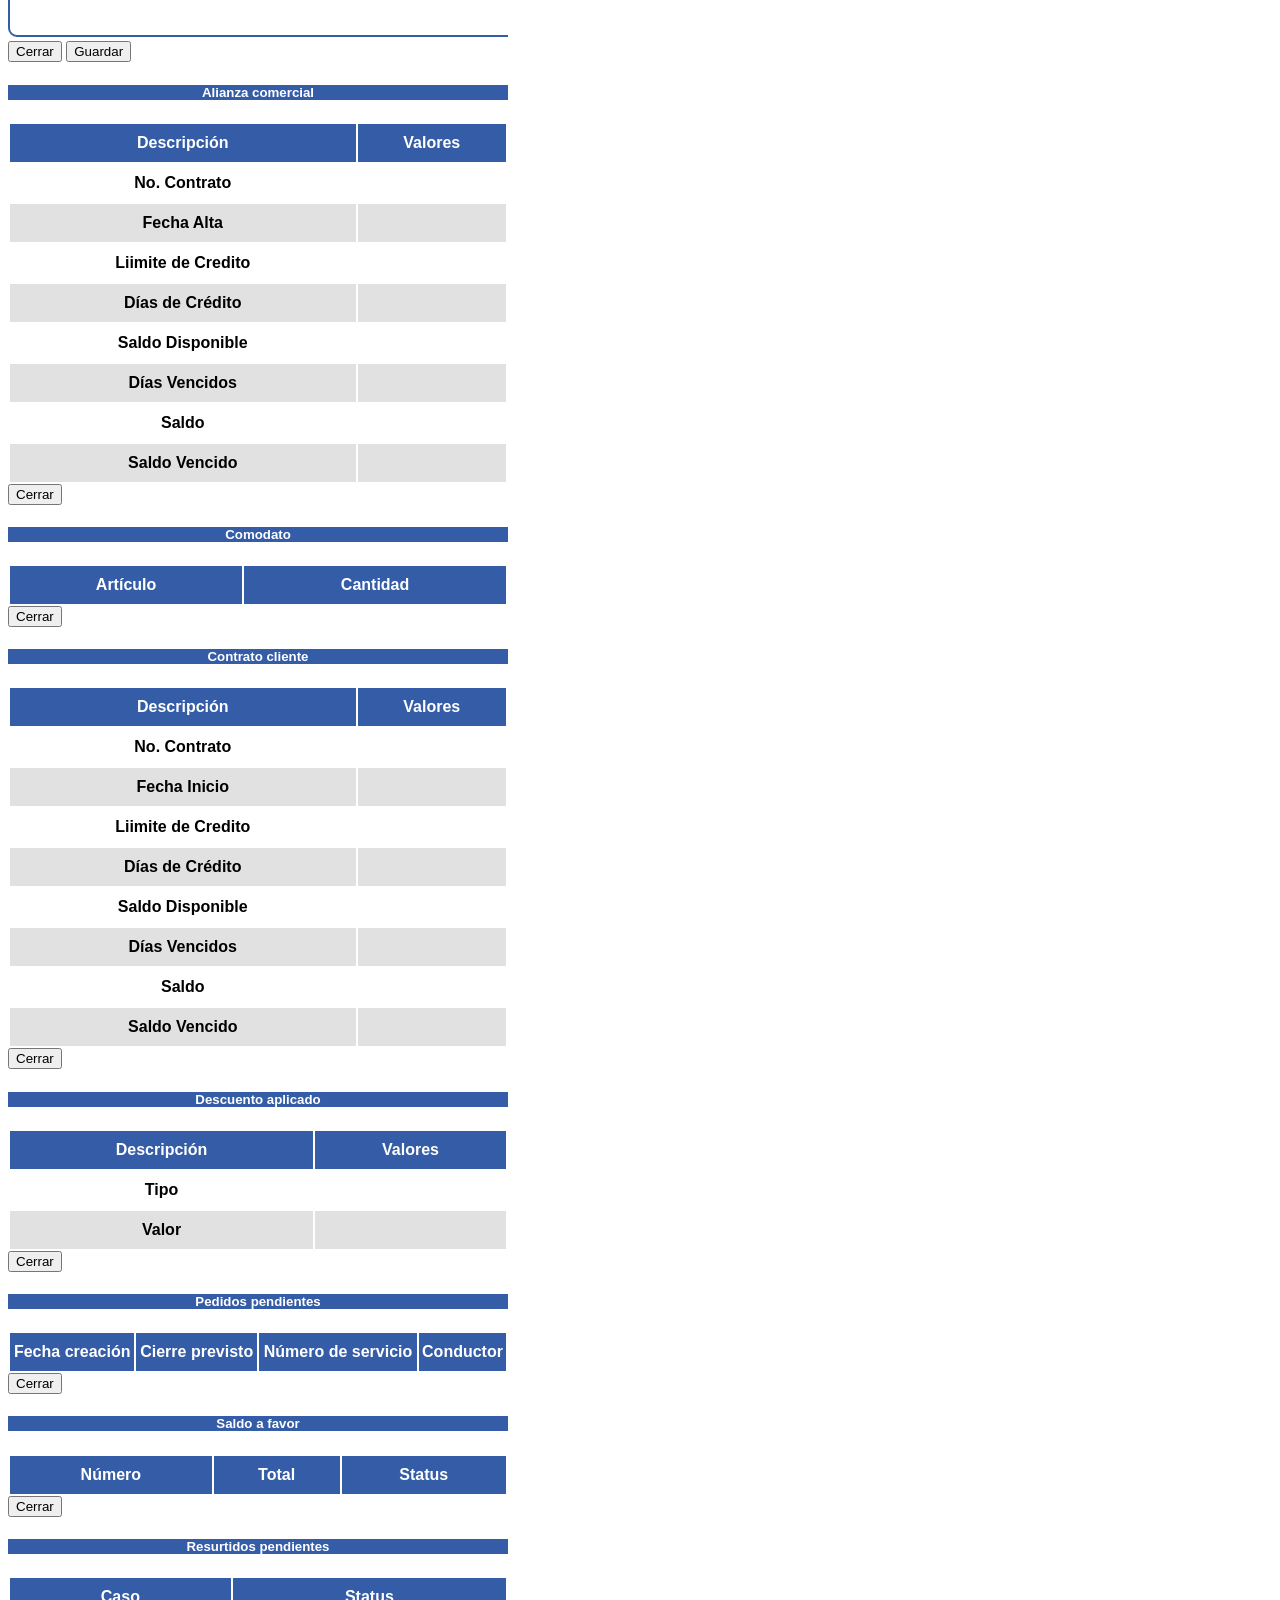
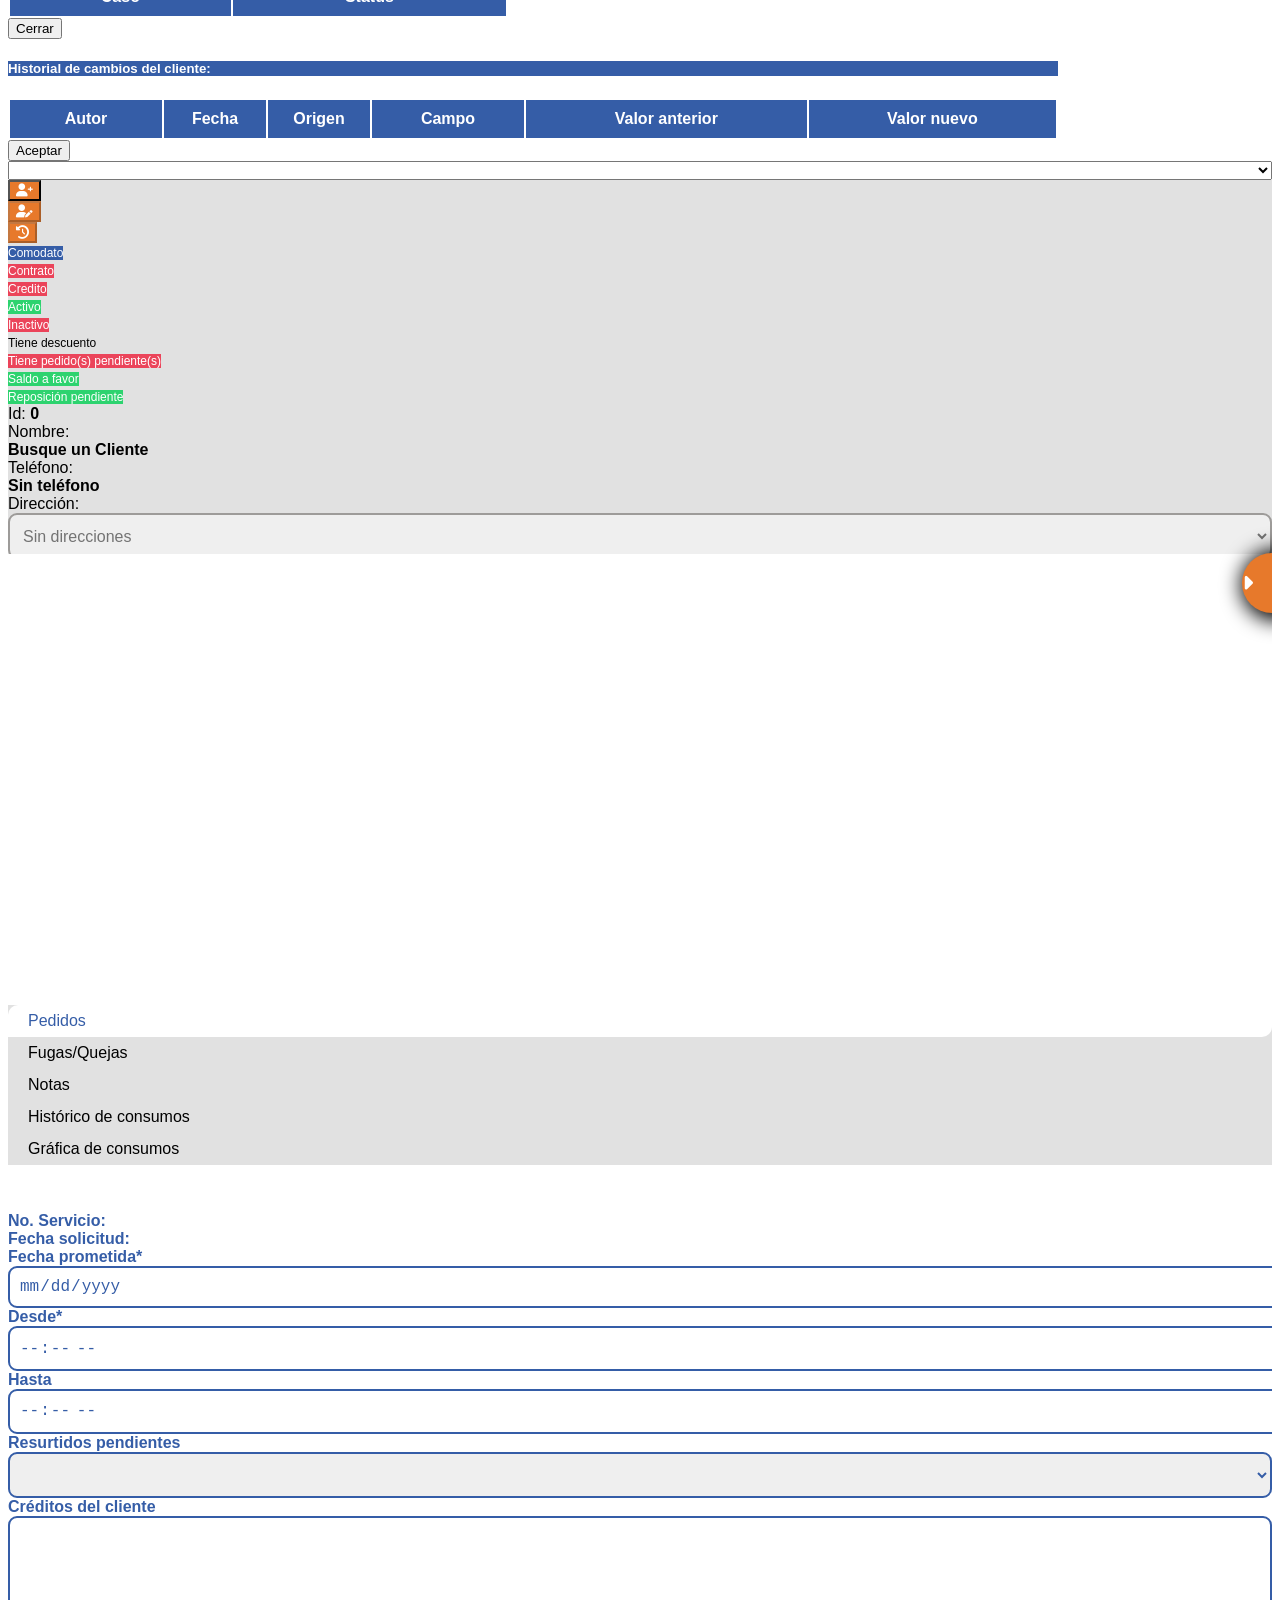
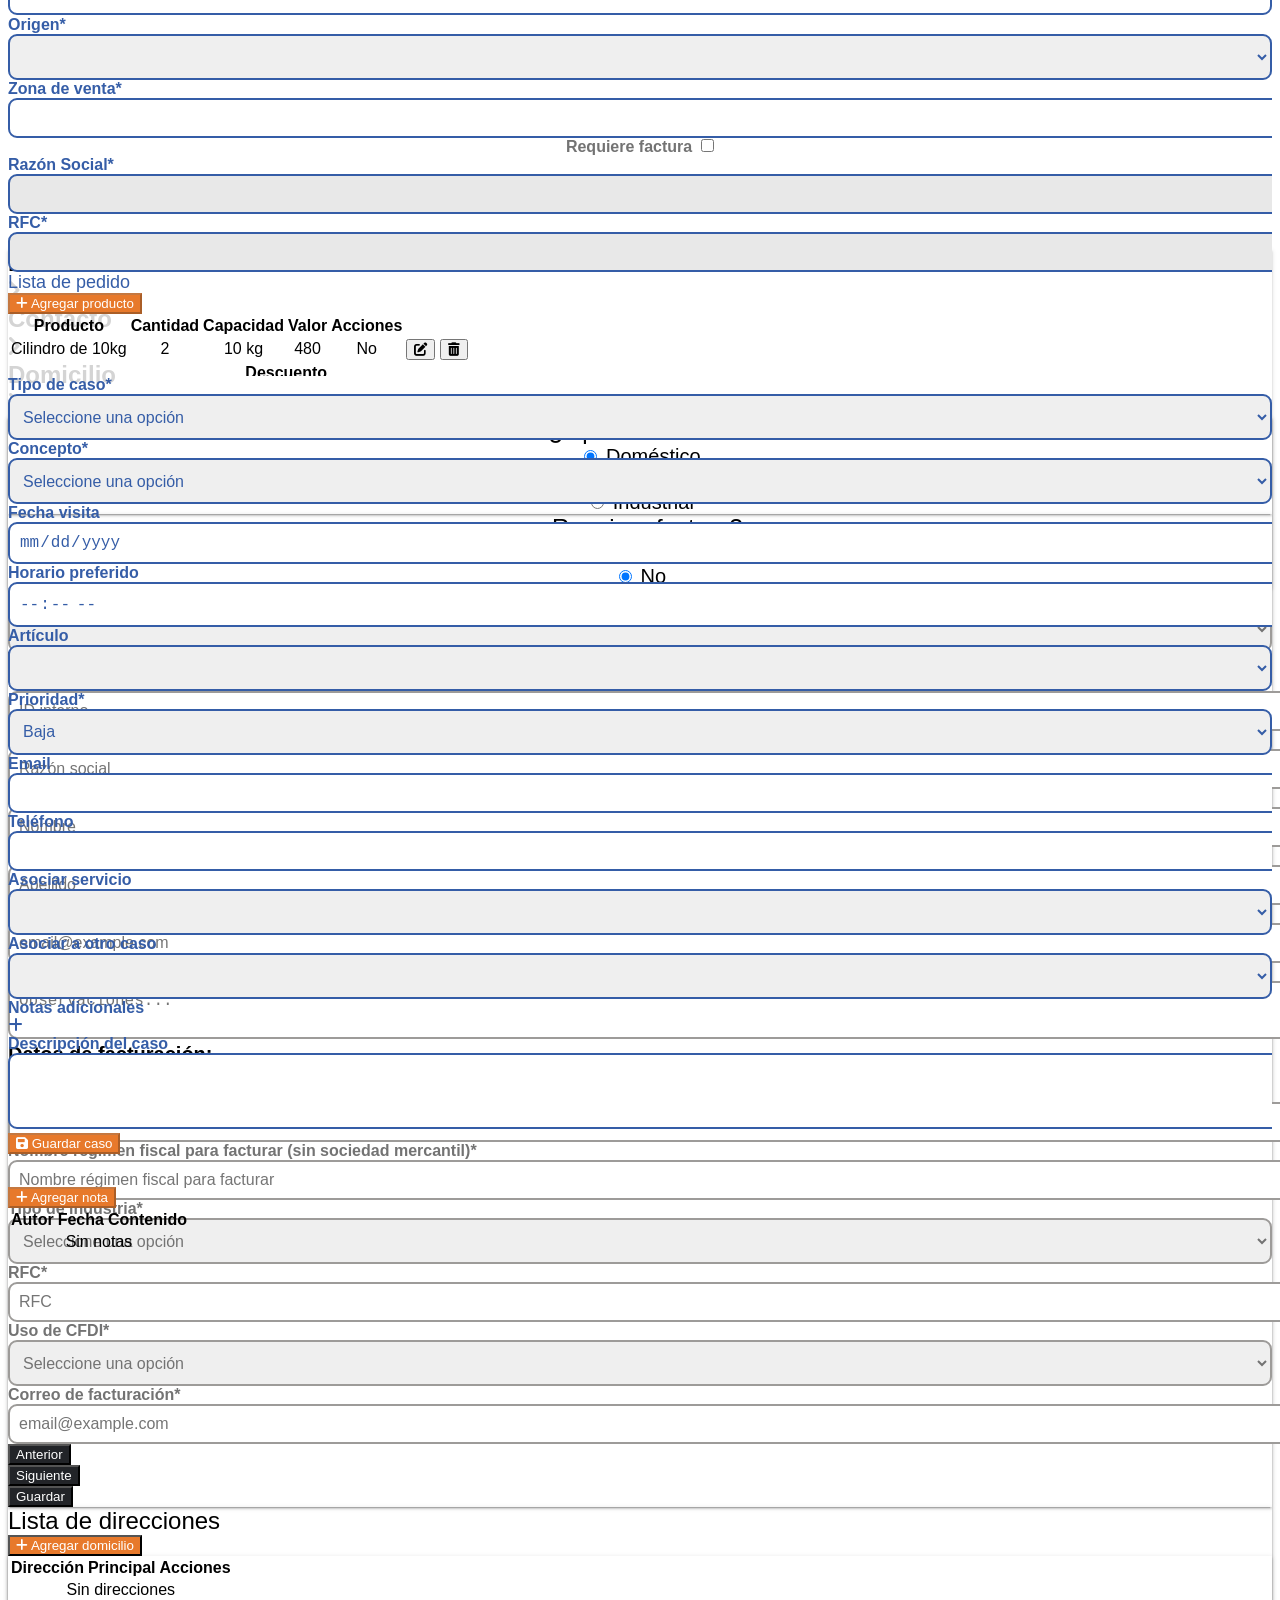
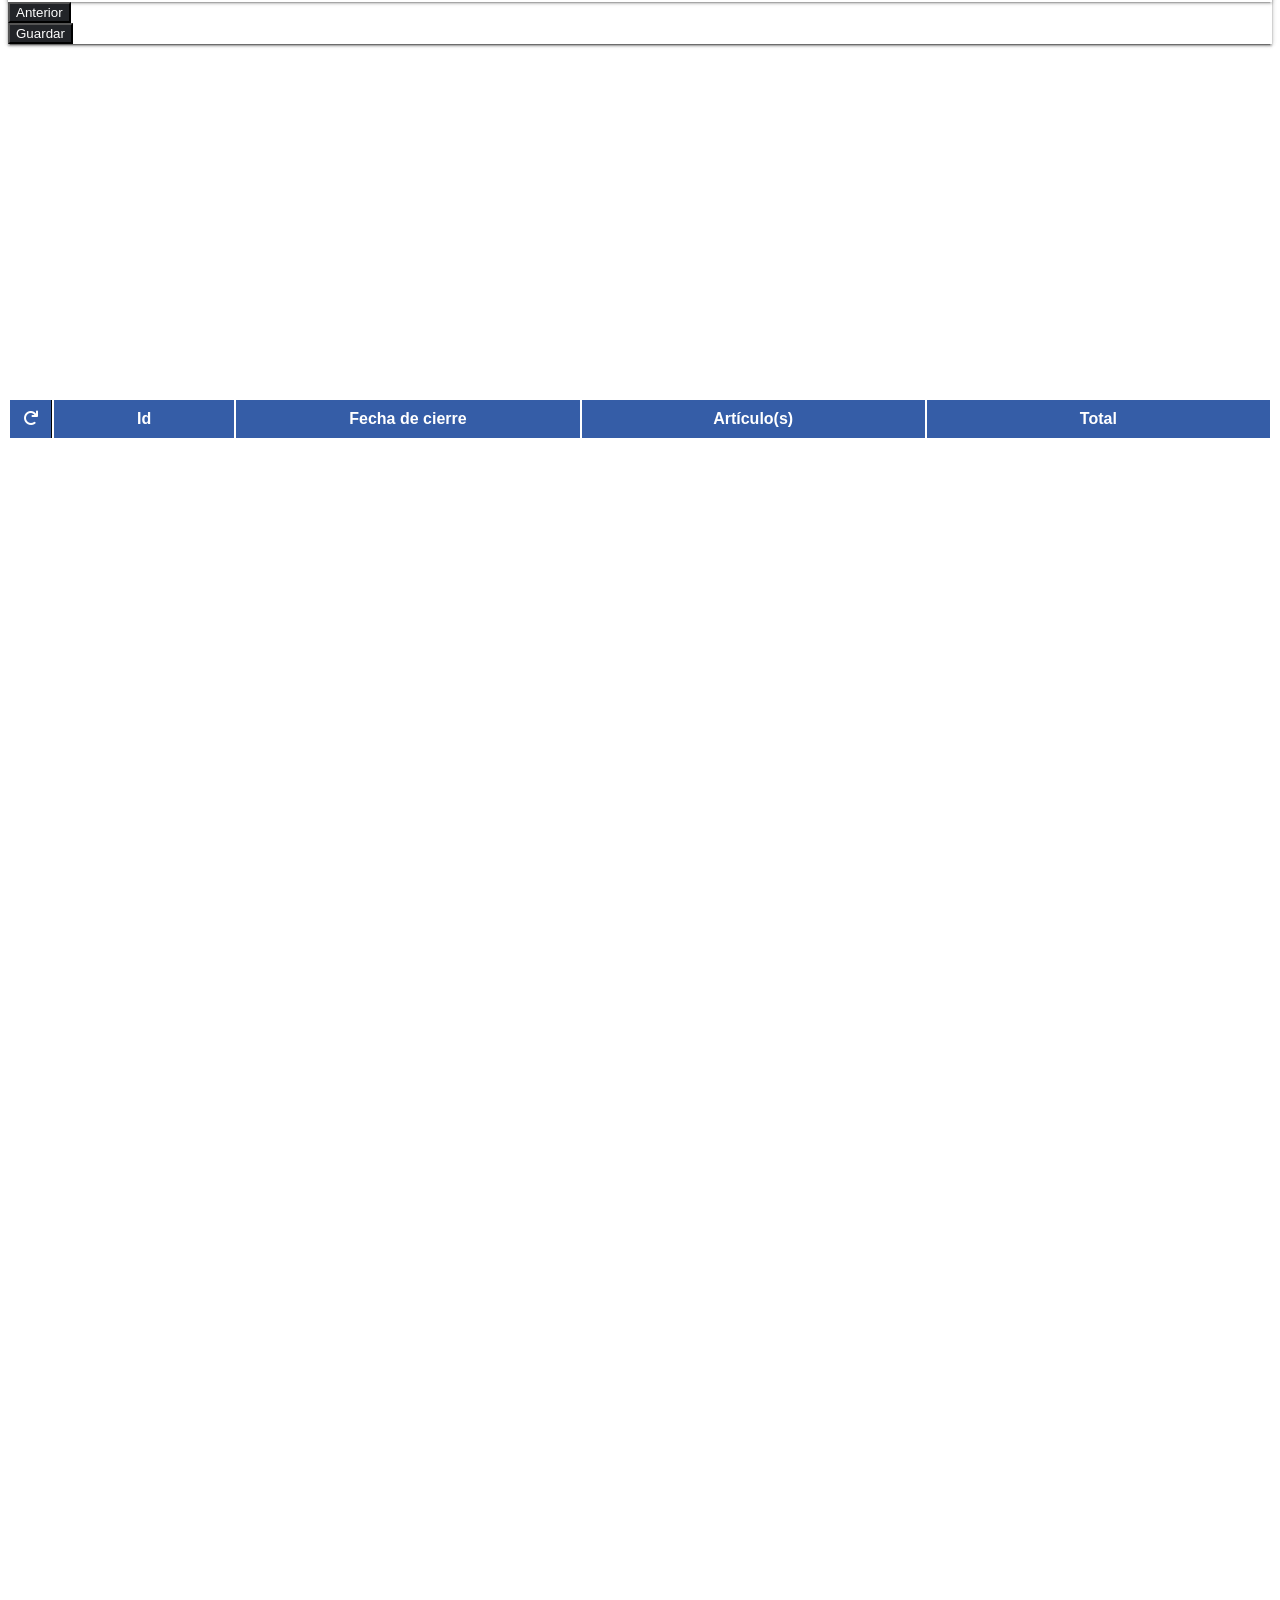
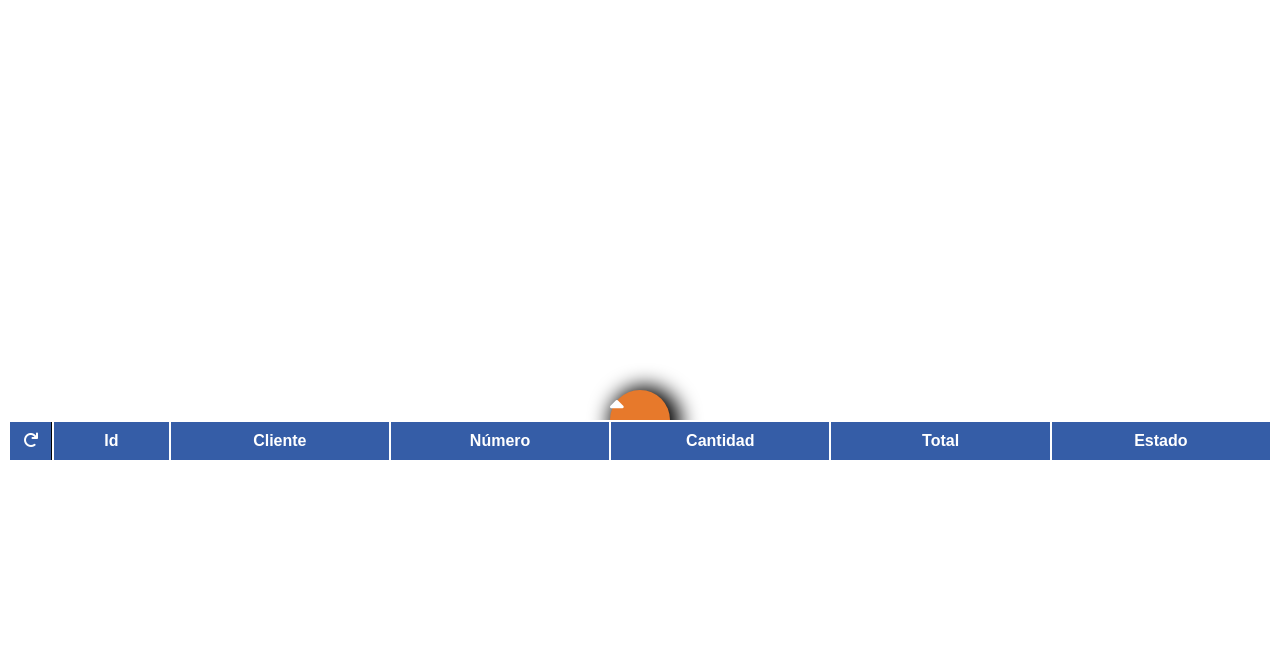
==== commit 7271c27a: "Modificación de scripts para configurar los métodos de pago" ====
--- a/src/FileCabinet/SuiteScripts/ptg_call_center_monitor_suitlet/view/index.html
+++ b/src/FileCabinet/SuiteScripts/ptg_call_center_monitor_suitlet/view/index.html
@@ -1168,6 +1168,15 @@
                                 <input name="inputAgregarDescuento" id="inputAgregarDescuento" title="Agregar descuento" placeholder="0.00" type="text" class="form-ptg form-ptg-primary validate required" oninput="onlyNumbers(this.value, '#inputAgregarDescuento')">
                             </div>
                         </div>
+                        <div class="col-12">
+                            <div class="content-input content-input-primary">
+                                <label for="metodoPagoDescuento">Método*</label>
+                                <br>
+                                <select id="metodoPagoDescuento" title="Tipo método de pago" class="form-ptg form-ptg-primary validate required">
+                                    <option value="">Seleccione una opción</option>
+                                </select>
+                            </div>
+                        </div>
                     </div>
                 </div>
                 <div class="modal-footer">
@@ -1803,6 +1812,14 @@
                         <div class="row p-3">
                             <div class="col-3 title">Concepto</div>
                             <div class="col-9 resp casos-concepto"></div>
+                        </div>
+                        <div class="row p-3">
+                            <div class="col-3 title">Agente call center</div>
+                            <div class="col-9 resp casos-agente-call-center"></div>
+                        </div>
+                        <div class="row p-3">
+                            <div class="col-3 title">Técnico asignado</div>
+                            <div class="col-9 resp casos-tecnico-asignado"></div>
                         </div>
                         <div class="row p-3">
                             <div class="col-3 title">Fecha visita</div>
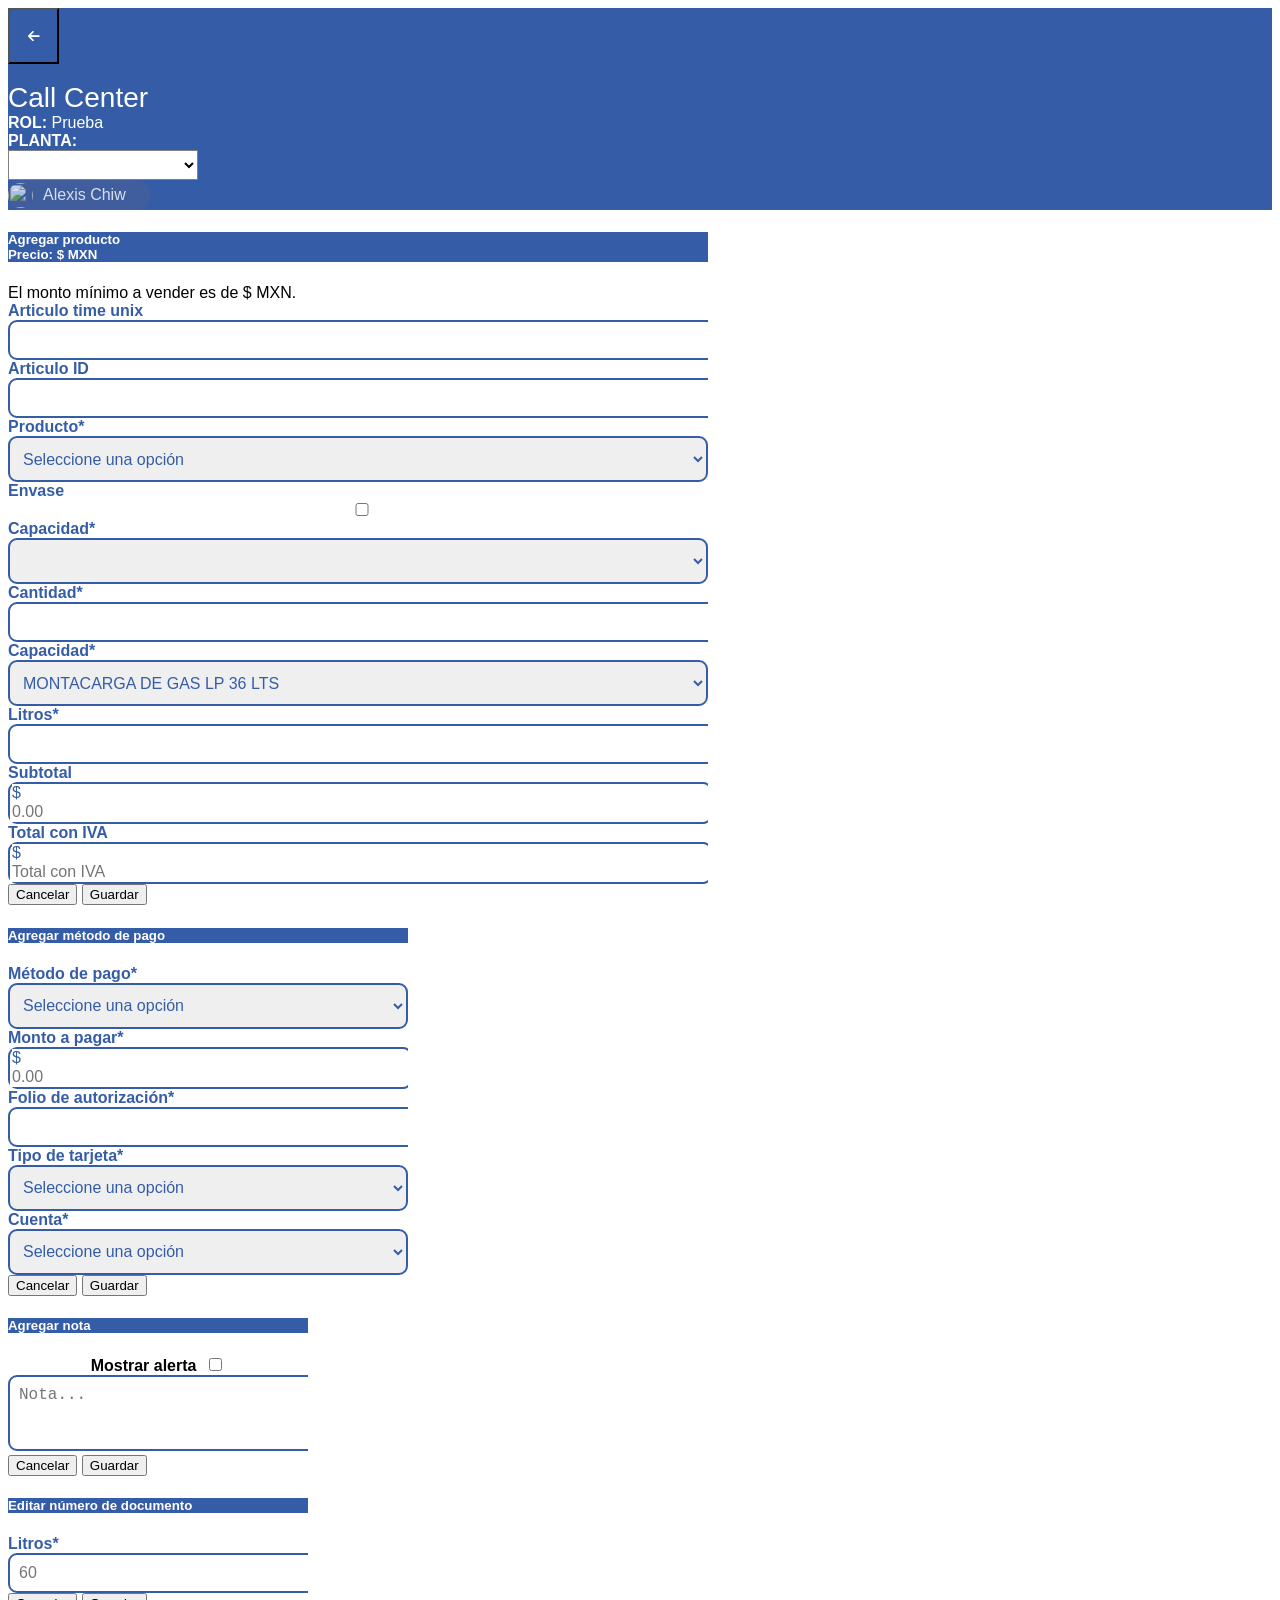
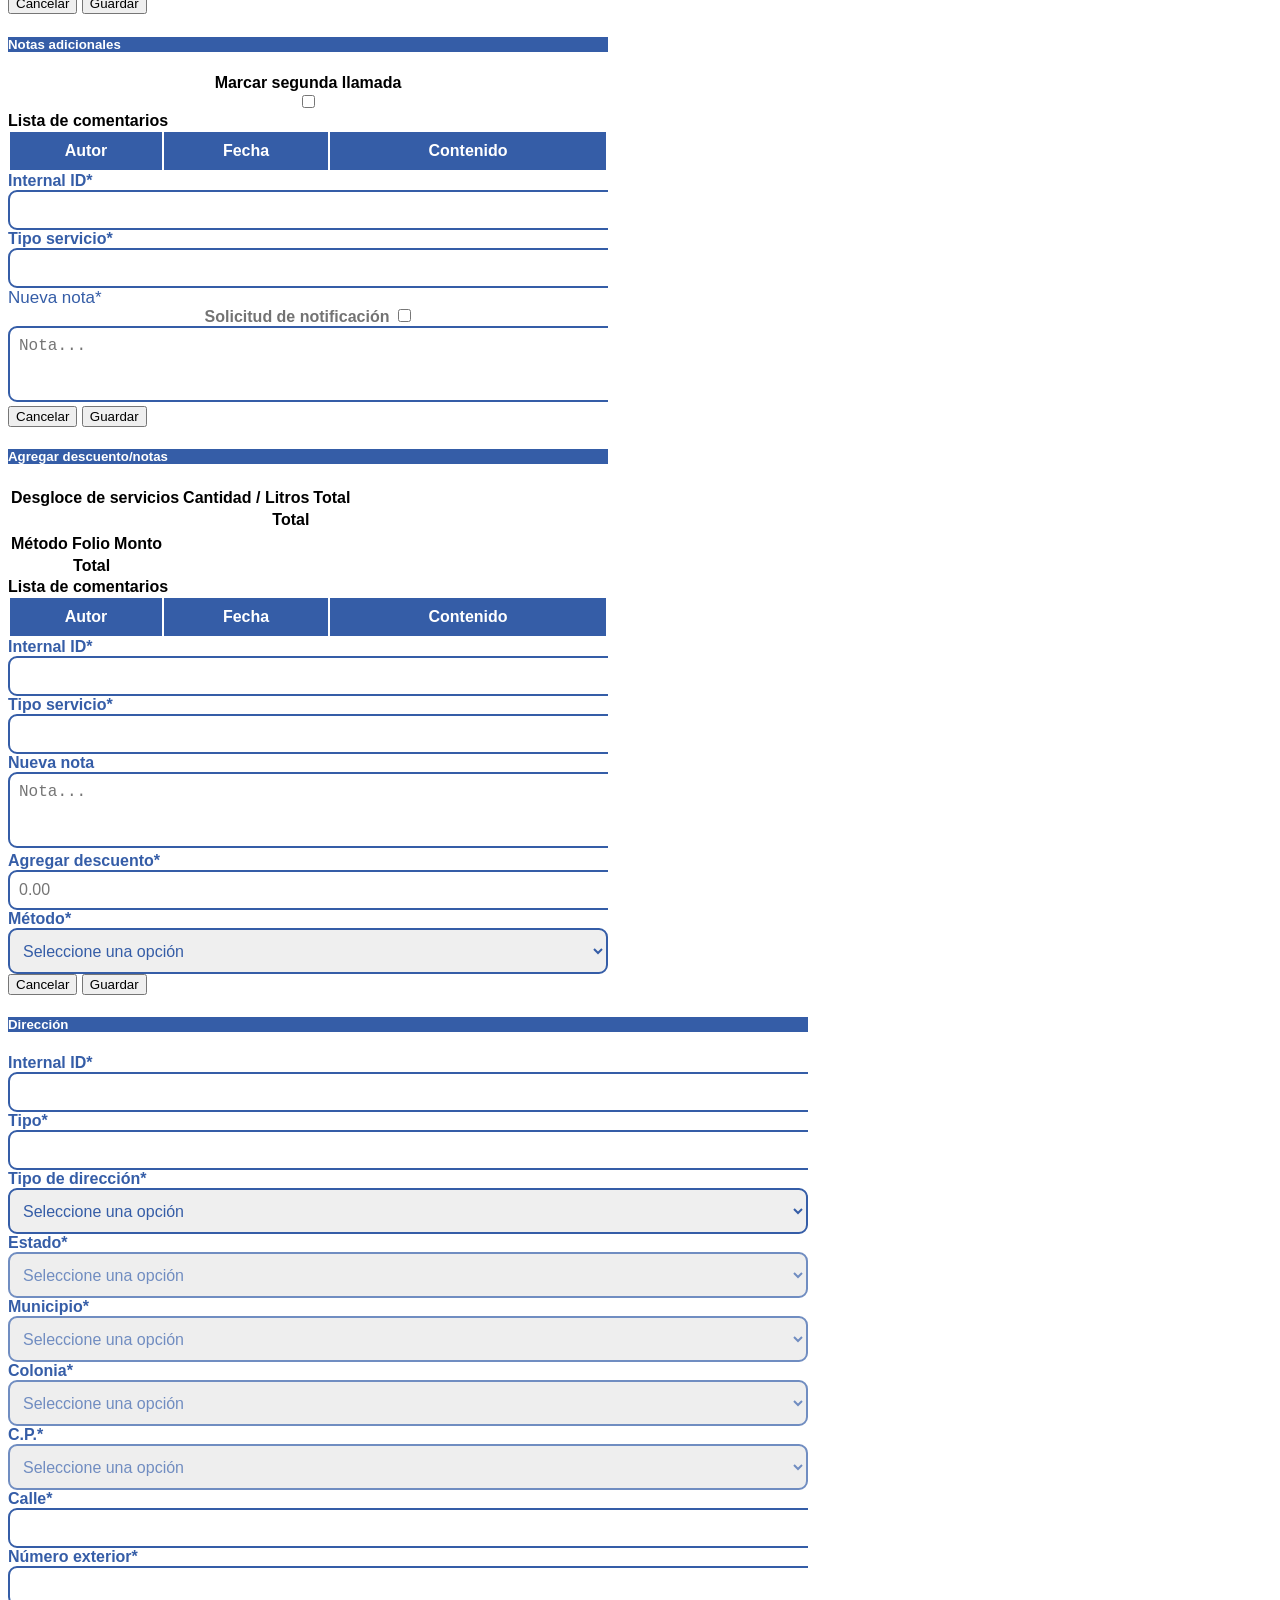
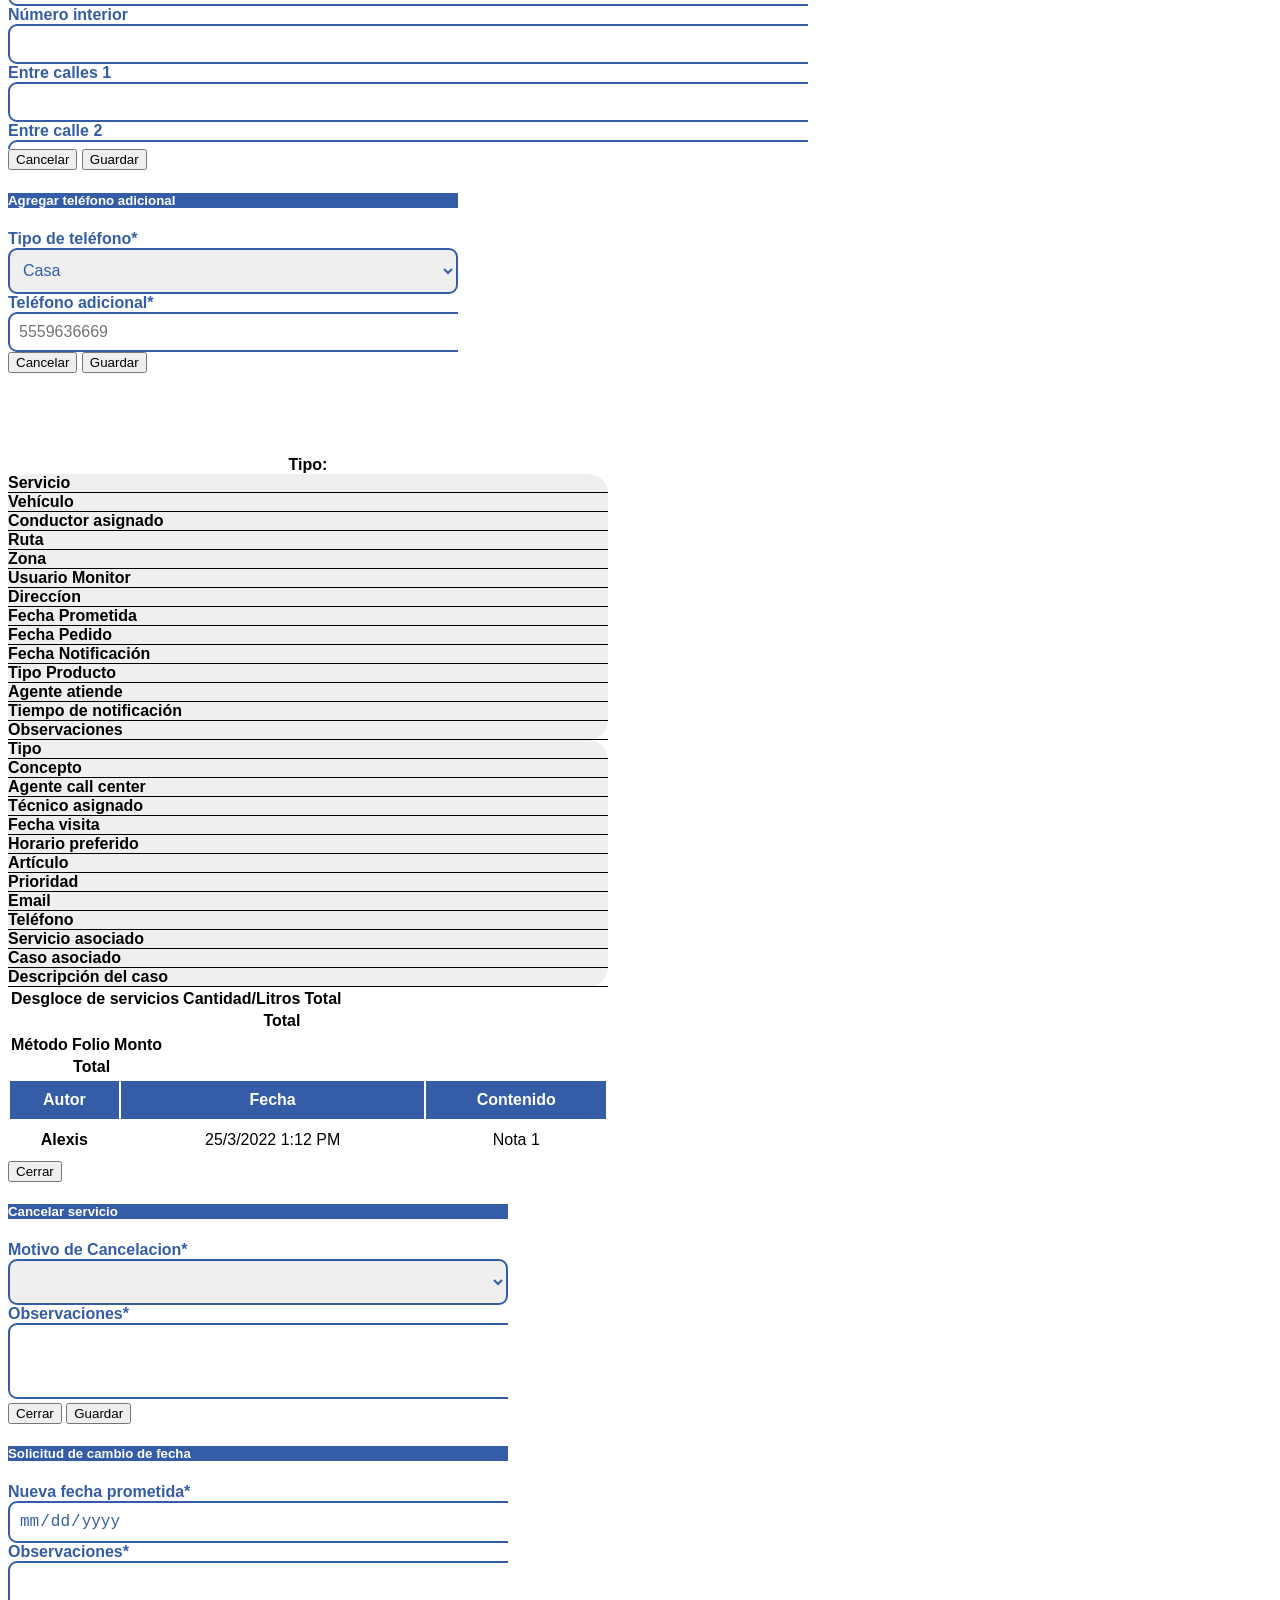
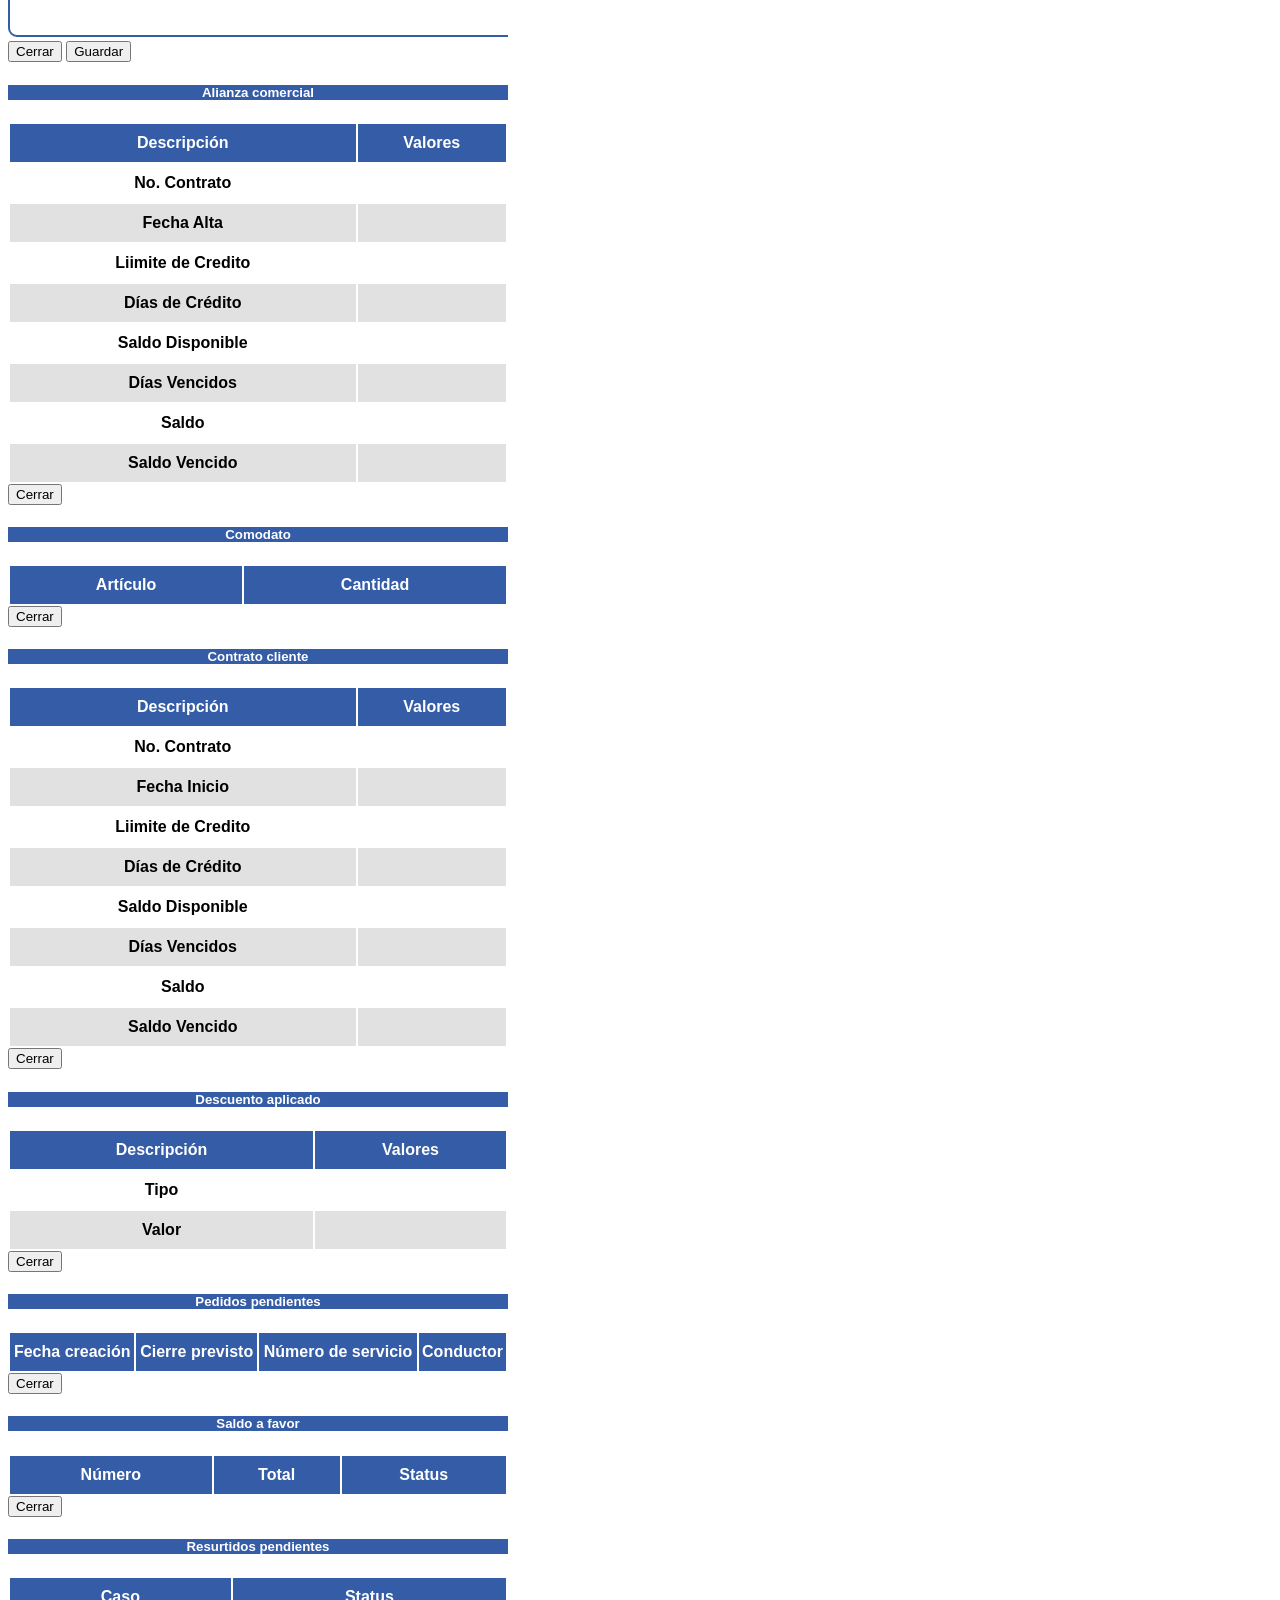
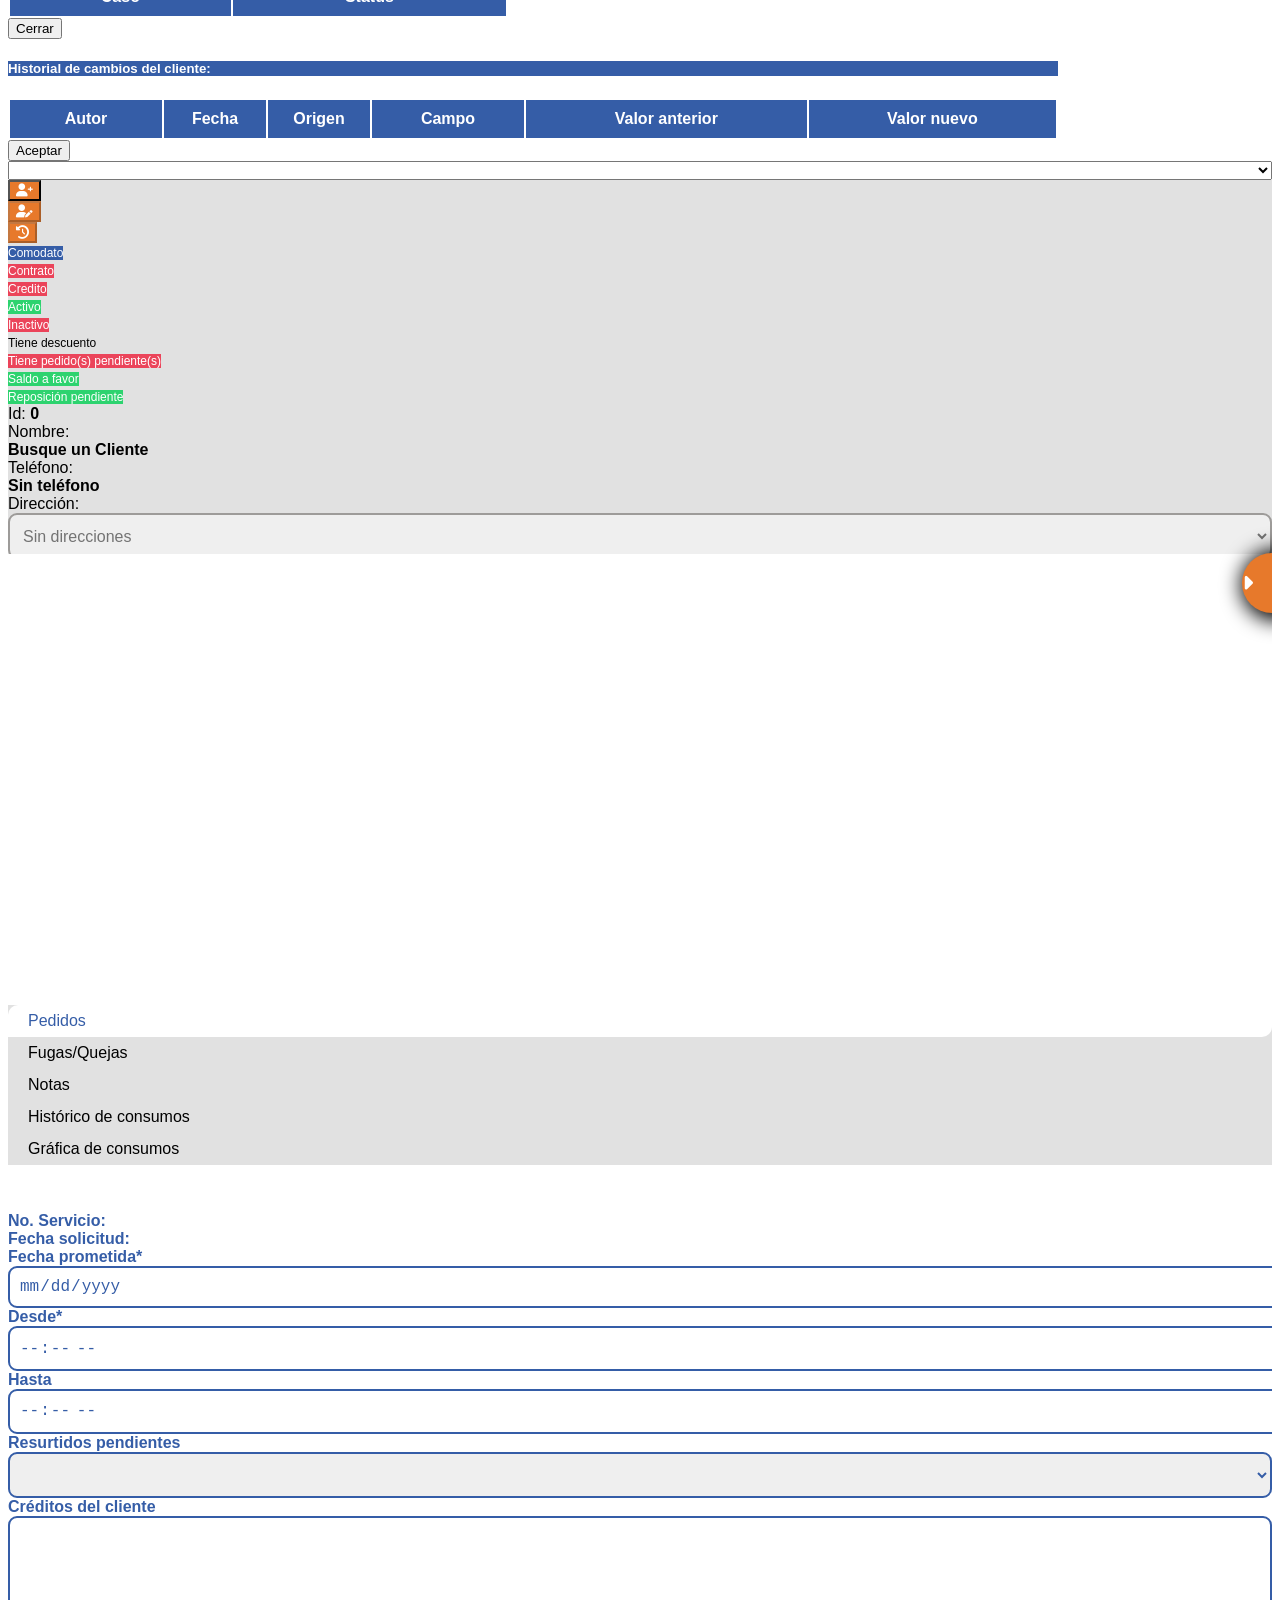
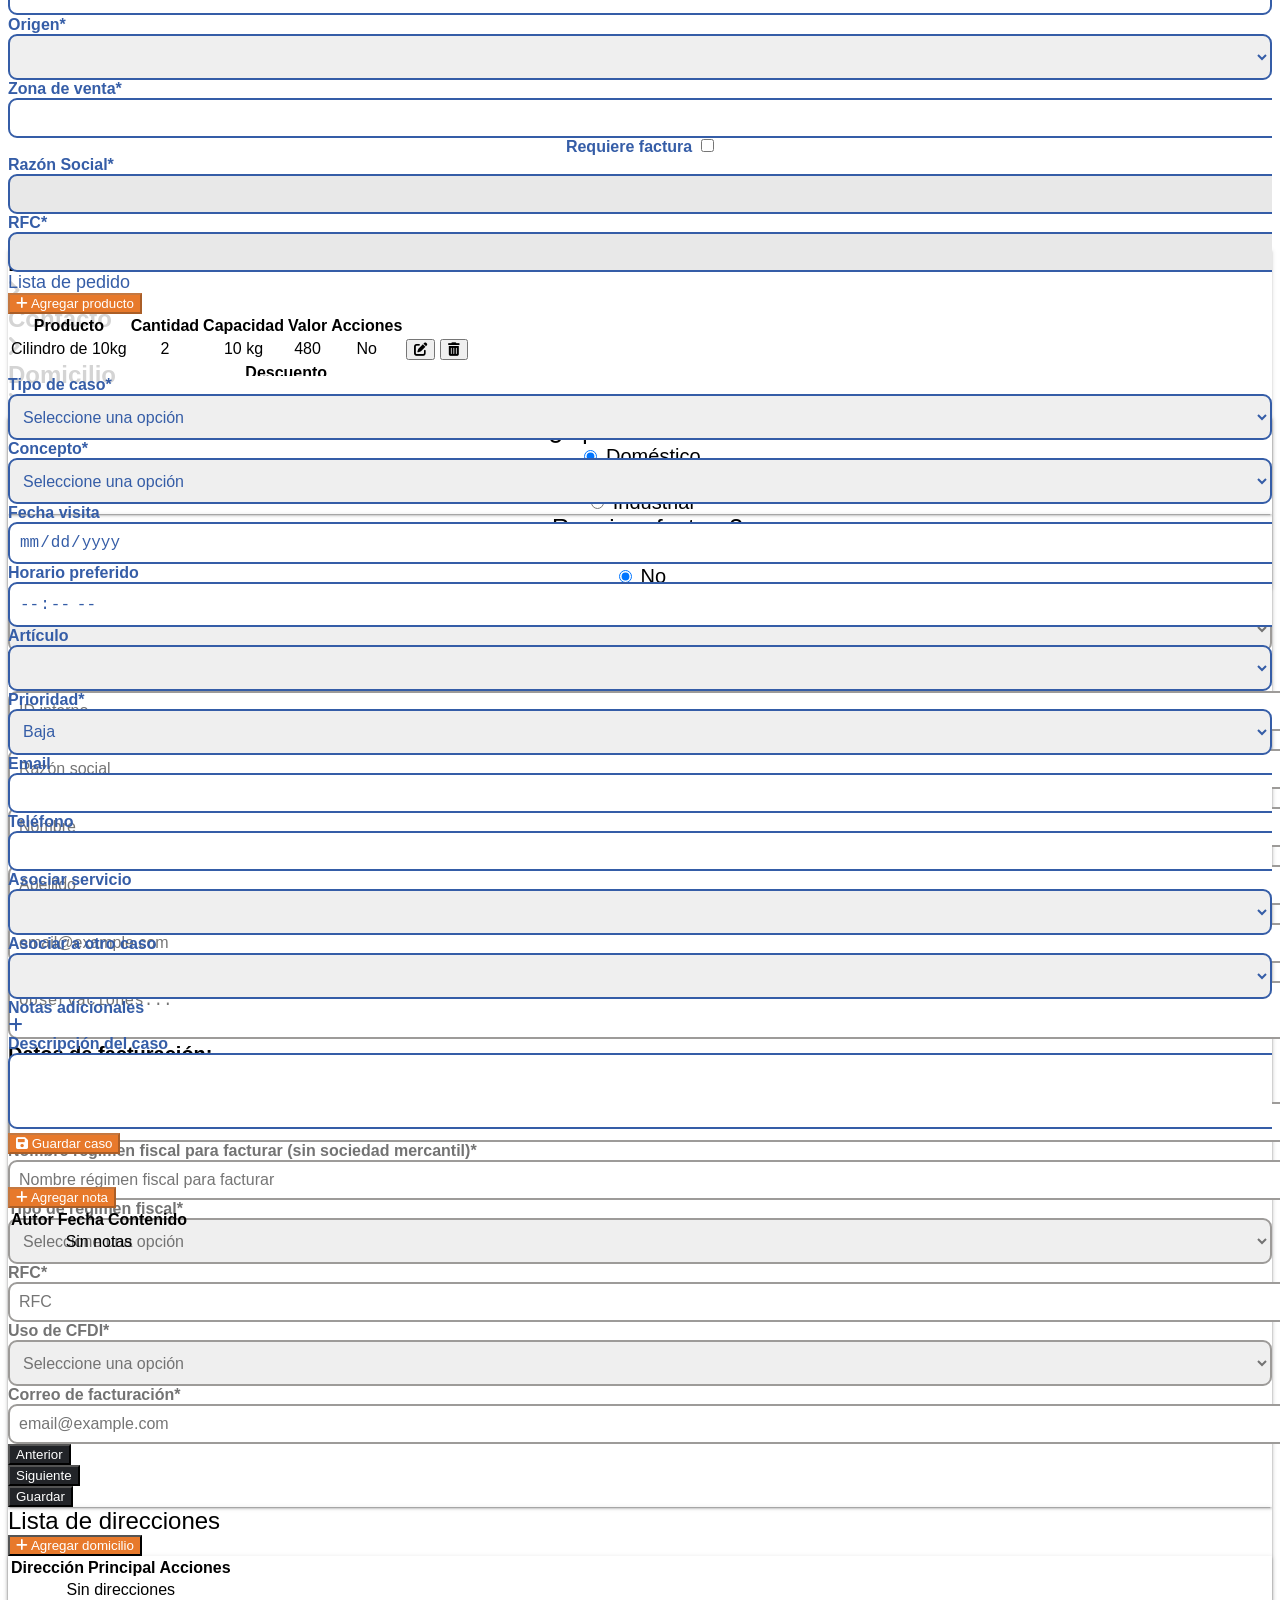
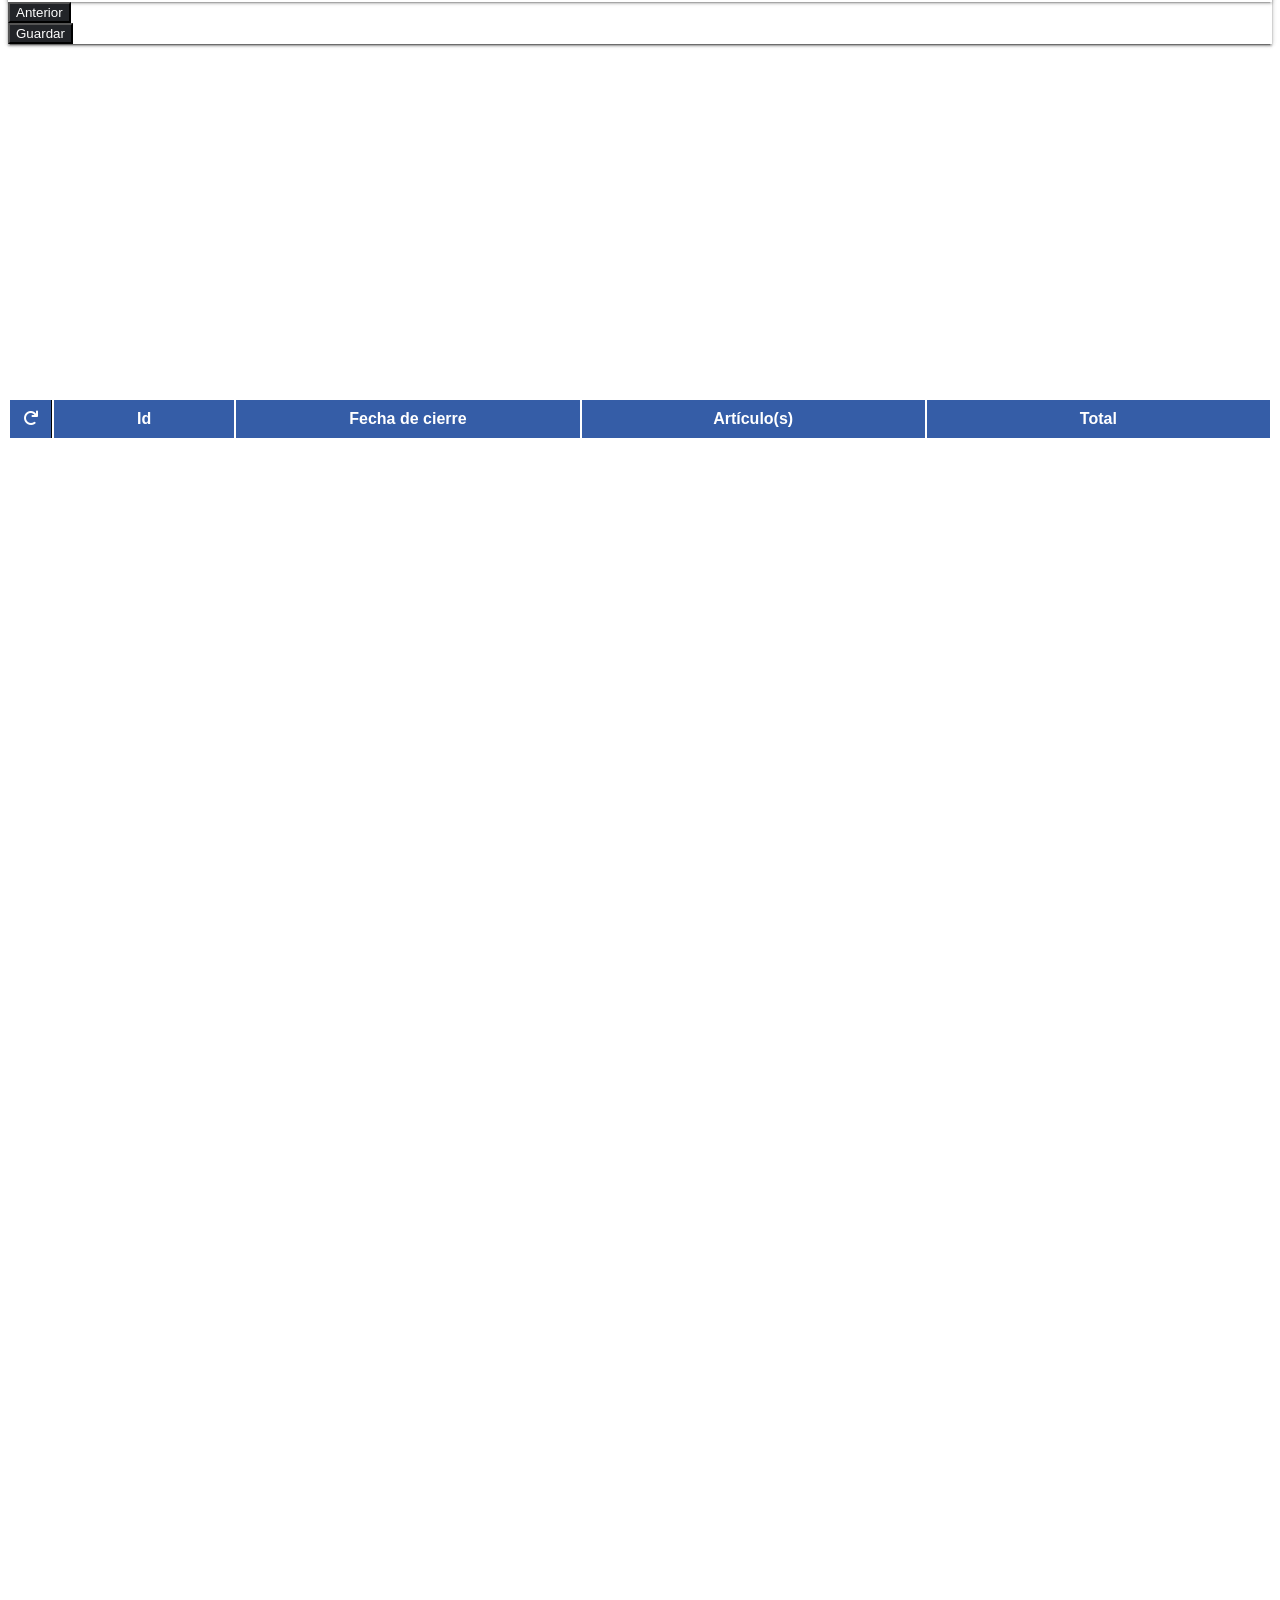
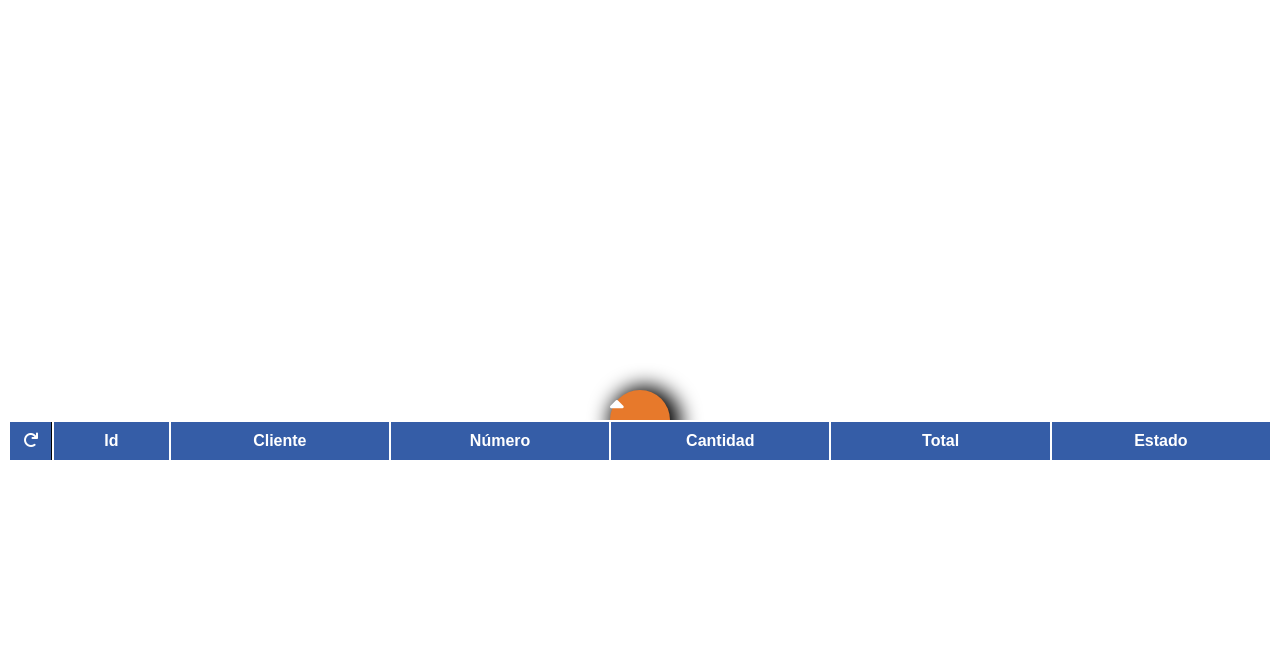
==== commit 77fcca5d: "Se corrigió un bug en el formulario de direcciones" ====
--- a/src/FileCabinet/SuiteScripts/ptg_call_center_monitor_suitlet/view/index.html
+++ b/src/FileCabinet/SuiteScripts/ptg_call_center_monitor_suitlet/view/index.html
@@ -2715,11 +2715,11 @@
                         </div>
                     </div>
                     <div class="row pb-2" >
-                        <div class="col" style="font-size: 20px; font-weight: bold;">
-                        </div>
+                        <!-- <div class="col" style="font-size: 20px; font-weight: bold;">
+                        </div> -->
                         <div class="col-auto">
                             <div class="content-input text-center checkClicked">
-                                <label class="c-pointer" style="margin: auto; color: #737373">Requiere factura&nbsp;</label>
+                                <label class="c-pointer" style="margin: auto; color: #355da7">Requiere factura&nbsp;</label>
                                 <input id="requiereFacturaPedido" type="checkbox" class="form-check-input form-ptg" style="width: auto; margin: auto;">
                             </div>
                         </div>
@@ -3287,7 +3287,7 @@
                                         </div>
                                         <div class="col-3 dato-facturacion d-none">
                                             <div class="content-input">
-                                                <label>Tipo de industria*</label>
+                                                <label>Tipo de régimen fiscal*</label>
                                                 <select id="tipoIndustriaFormCliente" title="Tipo de industria" class="form-ptg validate required">
                                                     <option value="">Seleccione una opción</option>
                                                     <option value="1">601 - General de Ley Personas Morales</option>
